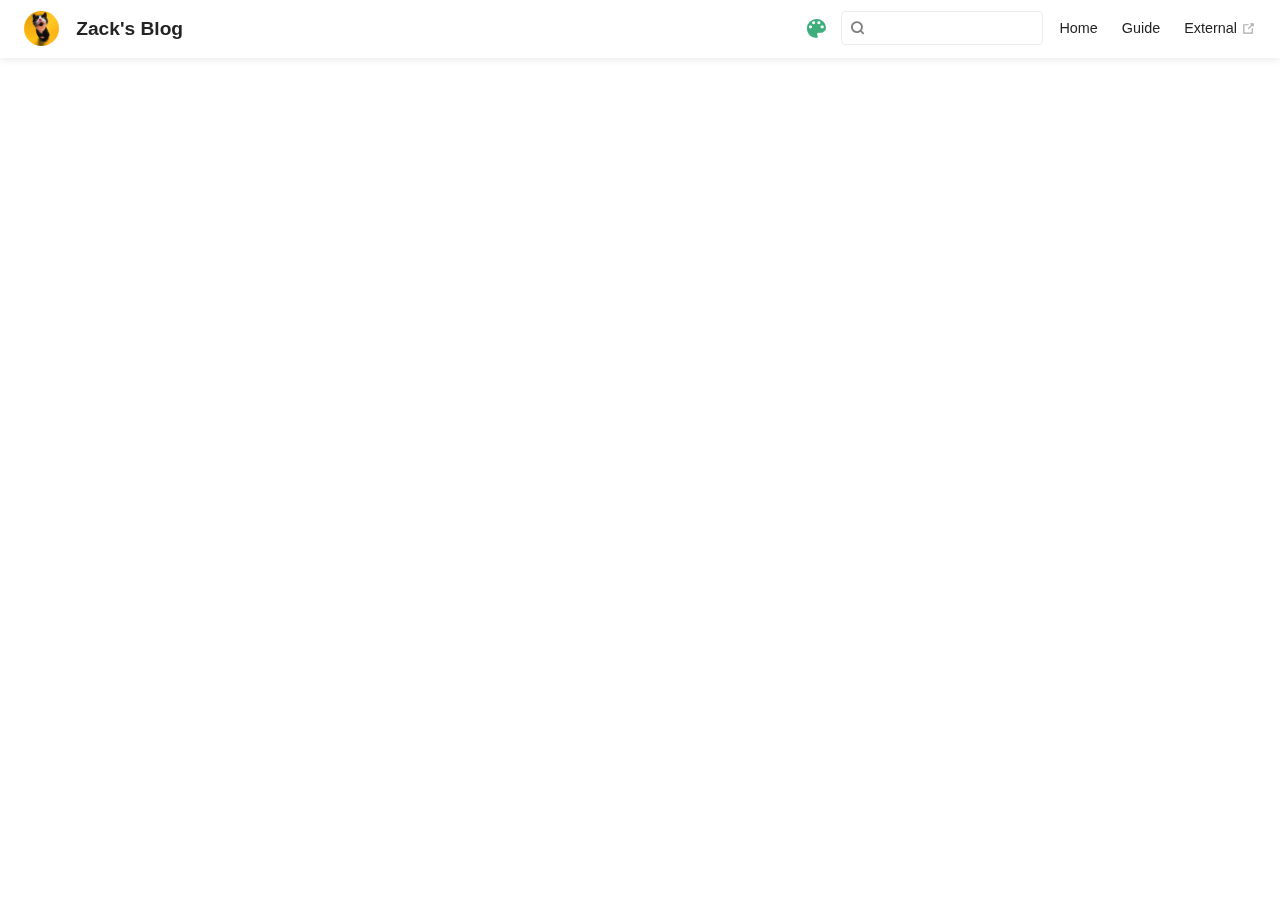
==== categories/index.html @ f7c60e3e "deploy" ====
<!DOCTYPE html>
<html lang="en-US">
  <head>
    <meta charset="utf-8">
    <meta name="viewport" content="width=device-width,initial-scale=1">
    <title>Categories | Zack&#39;s Blog</title>
    <meta name="generator" content="VuePress 1.9.7">
    
    <meta name="description" content="">
    
    <link rel="preload" href="/assets/css/0.styles.3cb233de.css" as="style"><link rel="preload" href="/assets/js/app.df11fb97.js" as="script"><link rel="preload" href="/assets/js/3.55a67fdf.js" as="script"><link rel="preload" href="/assets/js/1.ce9546ad.js" as="script"><link rel="prefetch" href="/assets/js/10.18c1334f.js"><link rel="prefetch" href="/assets/js/4.8772dd01.js"><link rel="prefetch" href="/assets/js/5.ad392cbe.js"><link rel="prefetch" href="/assets/js/6.971f0766.js"><link rel="prefetch" href="/assets/js/7.c64e6c84.js"><link rel="prefetch" href="/assets/js/8.264f63e2.js"><link rel="prefetch" href="/assets/js/9.9cc40ab5.js">
    <link rel="stylesheet" href="/assets/css/0.styles.3cb233de.css">
  </head>
  <body>
    <div id="app" data-server-rendered="true"><div class="theme-container no-sidebar" data-v-7dd95ae2><div data-v-7dd95ae2><div class="password-shadow password-wrapper-out" style="display:none;" data-v-59e6cb88 data-v-7dd95ae2 data-v-7dd95ae2><h3 class="title" data-v-59e6cb88>Zack's Blog</h3> <p class="description" data-v-59e6cb88></p> <label id="box" class="inputBox" data-v-59e6cb88><input type="password" value="" data-v-59e6cb88> <span data-v-59e6cb88>Konck! Knock!</span> <button data-v-59e6cb88>OK</button></label> <div class="footer" data-v-59e6cb88><span data-v-59e6cb88><i class="iconfont reco-theme" data-v-59e6cb88></i> <a target="blank" href="https://vuepress-theme-reco.recoluan.com" data-v-59e6cb88>vuePress-theme-reco</a></span> <span data-v-59e6cb88><i class="iconfont reco-copyright" data-v-59e6cb88></i> <a data-v-59e6cb88><!---->
          
        <!---->
        2022
      </a></span></div></div> <div class="hide" data-v-7dd95ae2><header class="navbar" data-v-7dd95ae2><div class="sidebar-button"><svg xmlns="http://www.w3.org/2000/svg" aria-hidden="true" role="img" viewBox="0 0 448 512" class="icon"><path fill="currentColor" d="M436 124H12c-6.627 0-12-5.373-12-12V80c0-6.627 5.373-12 12-12h424c6.627 0 12 5.373 12 12v32c0 6.627-5.373 12-12 12zm0 160H12c-6.627 0-12-5.373-12-12v-32c0-6.627 5.373-12 12-12h424c6.627 0 12 5.373 12 12v32c0 6.627-5.373 12-12 12zm0 160H12c-6.627 0-12-5.373-12-12v-32c0-6.627 5.373-12 12-12h424c6.627 0 12 5.373 12 12v32c0 6.627-5.373 12-12 12z"></path></svg></div> <a href="/" class="home-link router-link-active"><img src="/assets/img/head.jpeg" alt="Zack's Blog" class="logo"> <span class="site-name">Zack's Blog</span></a> <div class="links"><div class="color-picker"><a class="color-button"><i class="iconfont reco-color"></i></a> <div class="color-picker-menu" style="display:none;"><div class="mode-options"><h4 class="title">Choose mode</h4> <ul class="color-mode-options"><li class="dark">dark</li><li class="auto active">auto</li><li class="light">light</li></ul></div></div></div> <div class="search-box"><i class="iconfont reco-search"></i> <input aria-label="Search" autocomplete="off" spellcheck="false" value=""> <!----></div> <nav class="nav-links can-hide"><div class="nav-item"><a href="/" class="nav-link"><i class="undefined"></i>
  Home
</a></div><div class="nav-item"><a href="/guide/" class="nav-link"><i class="undefined"></i>
  Guide
</a></div><div class="nav-item"><a href="https://google.com" target="_blank" rel="noopener noreferrer" class="nav-link external"><i class="undefined"></i>
  External
  <span><svg xmlns="http://www.w3.org/2000/svg" aria-hidden="true" focusable="false" x="0px" y="0px" viewBox="0 0 100 100" width="15" height="15" class="icon outbound"><path fill="currentColor" d="M18.8,85.1h56l0,0c2.2,0,4-1.8,4-4v-32h-8v28h-48v-48h28v-8h-32l0,0c-2.2,0-4,1.8-4,4v56C14.8,83.3,16.6,85.1,18.8,85.1z"></path> <polygon fill="currentColor" points="45.7,48.7 51.3,54.3 77.2,28.5 77.2,37.2 85.2,37.2 85.2,14.9 62.8,14.9 62.8,22.9 71.5,22.9"></polygon></svg> <span class="sr-only">(opens new window)</span></span></a></div> <!----></nav></div></header> <div class="sidebar-mask" data-v-7dd95ae2></div> <aside class="sidebar" data-v-7dd95ae2><div class="personal-info-wrapper" data-v-1fad0c41 data-v-7dd95ae2><!----> <!----> <div class="num" data-v-1fad0c41><div data-v-1fad0c41><h3 data-v-1fad0c41>1</h3> <h6 data-v-1fad0c41>Articles</h6></div> <div data-v-1fad0c41><h3 data-v-1fad0c41>0</h3> <h6 data-v-1fad0c41>Tags</h6></div></div> <ul class="social-links" data-v-1fad0c41></ul> <hr data-v-1fad0c41></div> <nav class="nav-links"><div class="nav-item"><a href="/" class="nav-link"><i class="undefined"></i>
  Home
</a></div><div class="nav-item"><a href="/guide/" class="nav-link"><i class="undefined"></i>
  Guide
</a></div><div class="nav-item"><a href="https://google.com" target="_blank" rel="noopener noreferrer" class="nav-link external"><i class="undefined"></i>
  External
  <span><svg xmlns="http://www.w3.org/2000/svg" aria-hidden="true" focusable="false" x="0px" y="0px" viewBox="0 0 100 100" width="15" height="15" class="icon outbound"><path fill="currentColor" d="M18.8,85.1h56l0,0c2.2,0,4-1.8,4-4v-32h-8v28h-48v-48h28v-8h-32l0,0c-2.2,0-4,1.8-4,4v56C14.8,83.3,16.6,85.1,18.8,85.1z"></path> <polygon fill="currentColor" points="45.7,48.7 51.3,54.3 77.2,28.5 77.2,37.2 85.2,37.2 85.2,14.9 62.8,14.9 62.8,22.9 71.5,22.9"></polygon></svg> <span class="sr-only">(opens new window)</span></span></a></div> <!----></nav> <!----> </aside> <div class="password-shadow password-wrapper-in" style="display:none;" data-v-59e6cb88 data-v-7dd95ae2><h3 class="title" data-v-59e6cb88>Categories</h3> <!----> <label id="box" class="inputBox" data-v-59e6cb88><input type="password" value="" data-v-59e6cb88> <span data-v-59e6cb88>Konck! Knock!</span> <button data-v-59e6cb88>OK</button></label> <div class="footer" data-v-59e6cb88><span data-v-59e6cb88><i class="iconfont reco-theme" data-v-59e6cb88></i> <a target="blank" href="https://vuepress-theme-reco.recoluan.com" data-v-59e6cb88>vuePress-theme-reco</a></span> <span data-v-59e6cb88><i class="iconfont reco-copyright" data-v-59e6cb88></i> <a data-v-59e6cb88><!---->
          
        <!---->
        2022
      </a></span></div></div> <div data-v-7dd95ae2><div data-v-7dd95ae2><main class="page" style="padding-right:0;"><section style="display:;"><div class="page-title"><h1 class="title"></h1> <div data-v-8a445198><!----> <!----> <!----> <!----></div></div> <!----></section> <footer class="page-edit"><!----> <!----></footer> <!----> <div class="comments-wrapper"><!----></div></main></div> <!----></div> <ul class="sub-sidebar sub-sidebar-wrapper" style="width:0;" data-v-b57cc07c data-v-7dd95ae2></ul></div></div></div><div class="global-ui"><div class="back-to-ceiling" style="right:1rem;bottom:6rem;width:2.5rem;height:2.5rem;border-radius:.25rem;line-height:2.5rem;display:none;" data-v-c6073ba8 data-v-c6073ba8><svg t="1574745035067" viewBox="0 0 1024 1024" version="1.1" xmlns="http://www.w3.org/2000/svg" p-id="5404" class="icon" data-v-c6073ba8><path d="M526.60727968 10.90185116a27.675 27.675 0 0 0-29.21455937 0c-131.36607665 82.28402758-218.69155461 228.01873535-218.69155402 394.07834331a462.20625001 462.20625001 0 0 0 5.36959153 69.94390903c1.00431239 6.55289093-0.34802892 13.13561351-3.76865779 18.80351572-32.63518765 54.11355614-51.75690182 118.55860487-51.7569018 187.94566865a371.06718723 371.06718723 0 0 0 11.50484808 91.98906777c6.53300375 25.50556257 41.68394495 28.14064038 52.69160883 4.22606766 17.37162448-37.73630017 42.14135425-72.50938081 72.80769204-103.21549295 2.18761121 3.04276886 4.15646224 6.24463696 6.40373557 9.22774369a1871.4375 1871.4375 0 0 0 140.04691725 5.34970492 1866.36093723 1866.36093723 0 0 0 140.04691723-5.34970492c2.24727335-2.98310674 4.21612437-6.18497483 6.3937923-9.2178004 30.66633723 30.70611158 55.4360664 65.4791928 72.80769147 103.21549355 11.00766384 23.91457269 46.15860503 21.27949489 52.69160879-4.22606768a371.15156223 371.15156223 0 0 0 11.514792-91.99901164c0-69.36717486-19.13165746-133.82216804-51.75690182-187.92578088-3.42062944-5.66790279-4.76302748-12.26056868-3.76865837-18.80351632a462.20625001 462.20625001 0 0 0 5.36959269-69.943909c-0.00994388-166.08943902-87.32547796-311.81420293-218.6915546-394.09823051zM605.93803103 357.87693858a93.93749974 93.93749974 0 1 1-187.89594924 6.1e-7 93.93749974 93.93749974 0 0 1 187.89594924-6.1e-7z" p-id="5405" data-v-c6073ba8></path><path d="M429.50777625 765.63860547C429.50777625 803.39355007 466.44236686 1000.39046097 512.00932183 1000.39046097c45.56695499 0 82.4922232-197.00623328 82.5015456-234.7518555 0-37.75494459-36.9345906-68.35043303-82.4922232-68.34111062-45.57627738-0.00932239-82.52019037 30.59548842-82.51086798 68.34111062z" p-id="5406" data-v-c6073ba8></path></svg></div></div></div>
    <script src="/assets/js/app.df11fb97.js" defer></script><script src="/assets/js/3.55a67fdf.js" defer></script><script src="/assets/js/1.ce9546ad.js" defer></script>
  </body>
</html>
---- assets/css/0.styles.3cb233de.css ----
.medium-zoom-overlay{z-index:100}.medium-zoom-overlay~img{z-index:101}html{scroll-behavior:smooth}.back-to-ceiling[data-v-c6073ba8]{background-color:#fff;background-color:var(--background-color);box-shadow:0 1px 6px 0 rgba(0,0,0,.2);box-shadow:var(--box-shadow);position:fixed;display:inline-block;text-align:center;cursor:pointer}.back-to-ceiling[data-v-c6073ba8]::hover{background:#d5dbe7}.back-to-ceiling .icon[data-v-c6073ba8]{position:absolute;top:0;bottom:0;left:0;right:0;margin:auto;width:26px;height:26px;fill:#3eaf7c}.fade-enter-active[data-v-c6073ba8],.fade-leave-active[data-v-c6073ba8]{transition:all .5s}.fade-enter[data-v-c6073ba8],.fade-leave-to[data-v-c6073ba8]{opacity:0;transform:translateY(120px)}.pagation[data-v-094d08e4]{font-weight:700;text-align:center;color:#888;color:var(--text-color);margin:20px auto 0;background:#f2f2f2;background:var(--background-color)}.pagation .pagation-list[data-v-094d08e4]{font-size:0;line-height:50px;-webkit-touch-callout:none;-webkit-user-select:none;-moz-user-select:none;user-select:none}.pagation .pagation-list span[data-v-094d08e4]{font-size:14px}.pagation .pagation-list span.jump[data-v-094d08e4],.pagation .pagation-list span.jumpinp input[data-v-094d08e4]{box-shadow:var(--box-shadow);border:1px solid var(--border-color)!important;border:1px solid #ccc}.pagation .pagation-list span.jump[data-v-094d08e4]{padding:5px 8px;border-radius:4px;cursor:pointer;margin-left:5px}.pagation .pagation-list span.jumpinp input[data-v-094d08e4]{width:55px;height:26px;background-color:var(--background-color);font-size:13px;border-radius:4px;text-align:center;outline:none}.pagation .pagation-list span.bgprimary[data-v-094d08e4]{cursor:default;color:#fff;background:#3eaf7c;border-color:#3eaf7c}.pagation .pagation-list span.ellipsis[data-v-094d08e4]{padding:0 8px}.pagation .pagation-list span.jumppoint[data-v-094d08e4]{margin:0 10px 0 30px}.valine-wrapper #valine.v .vbtn{color:#2c3e50;color:var(--text-color);border:1px solid #eaecef;border-color:var(--border-color)}.valine-wrapper #valine.v .vbtn:hover{color:#3eaf7c;border-color:#3eaf7c}.valine-wrapper #valine.v .vwrap{background:rgba(27,31,35,.05);background:var(--code-color);border:1px solid #eaecef;border-color:var(--border-color)}.valine-wrapper #valine.v .vwrap .vheader .vinput{border-bottom:1px dashed var(--border-color)}.valine-wrapper #valine.v .vwrap .vheader .vinput:focus{border-bottom-color:#3eaf7c}.valine-wrapper #valine.v .vwrap .vheader .vinput:-internal-autofill-selected{background-color:var(--code-color)!important}.valine-wrapper #valine.v .vinfo{padding-left:.6rem}.valine-wrapper #valine.v .vcard .vquote{margin-left:0;border-left:none}.valine-wrapper #valine.v .vcard .vimg{width:2.8rem;height:2.8rem;border-radius:.25rem;border:none}.valine-wrapper #valine.v .vcard .vhead .vnick{color:#3eaf7c}.valine-wrapper #valine.v .vcard .vhead .vnick:before{background:#3eaf7c}.valine-wrapper #valine.v .vh{border-bottom:none}.valine-wrapper #valine.v .vh .vhead .vsys{color:#3eaf7c;color:var(--text-color);background:rgba(27,31,35,.05);background:var(--code-color)}.valine-wrapper #valine.v .vh .vmeta{margin-bottom:1rem}.valine-wrapper #valine.v .vh .vmeta .vat{margin-right:.3rem;background:rgba(27,31,35,.05);background:var(--code-color);border-radius:.25rem;padding:0 .4rem;color:var(--text-color);border:1px solid #eaecef;border-color:var(--border-color)}.valine-wrapper #valine.v .vh .vmeta .vat:hover{color:#3eaf7c;border-color:#3eaf7c}.valine-wrapper #valine.v .vh .vcontent{background:rgba(27,31,35,.05);background:var(--code-color);border-radius:.25rem;margin:0 .3rem;padding:.1rem .6rem .05rem}.valine-wrapper #valine.v .vh .vcontent p .at{color:#3eaf7c}.valine-wrapper #valine.v .vh .vcontent.expand:before{z-index:1;background:linear-gradient(180deg,hsla(0,0%,100%,0),#fff);background:linear-gradient(180deg,hsla(0,0%,100%,0),var(--background-color))}.valine-wrapper #valine.v .vh .vcontent.expand:after{color:#3eaf7c;color:var(--text-color);background:#fff;background:var(--background-color)}.valine-wrapper #valine.v .info{padding-right:.6rem}.valine-wrapper #valine.v .vbtn,.valine-wrapper #valine.v code,.valine-wrapper #valine.v pre{background:var(--background-color);color:var(--text-color)}.valine-wrapper #valine.v a{color:#3eaf7c}.valine-wrapper #valine.v a:before{background:#3eaf7c}

/*!
 * vssue - A vue-powered issue-based comment plugin
 *
 * @version v1.4.8
 * @link https://vssue.js.org
 * @license MIT
 * @copyright 2018-2021 meteorlxy
 */.vssue{color:#2c3e50}@media screen and (max-width:576px){.vssue .vssue-new-comment .vssue-new-comment-body{margin-left:60px}}@media screen and (min-width:577px){.vssue .vssue-new-comment .vssue-new-comment-body{margin-left:70px}}@media screen and (max-width:576px){.vssue .vssue-new-comment .vssue-new-comment-footer{text-align:center}.vssue .vssue-new-comment .vssue-new-comment-footer .vssue-new-comment-operations{margin-top:10px}}@media screen and (min-width:577px){.vssue .vssue-new-comment .vssue-new-comment-footer{margin-left:70px;text-align:right}.vssue .vssue-new-comment .vssue-new-comment-footer .vssue-current-user{float:left}}@media screen and (max-width:576px){.vssue .vssue-comments .vssue-comment .vssue-comment-body{margin-left:60px}}@media screen and (min-width:577px){.vssue .vssue-comments .vssue-comment .vssue-comment-body{margin-left:70px}}@media screen and (max-width:576px){.vssue .vssue-pagination{flex-direction:column;justify-content:center;text-align:center}}@media screen and (max-width:576px){.vssue .vssue-pagination .vssue-pagination-page{margin-top:10px}}@media screen and (min-width:577px){.vssue .vssue-pagination .vssue-pagination-page{text-align:right}}.markdown-body .tab-size[data-tab-size="1"]{-o-tab-size:1}.markdown-body .tab-size[data-tab-size="2"]{-o-tab-size:2}.markdown-body .tab-size[data-tab-size="3"]{-o-tab-size:3}.markdown-body .tab-size[data-tab-size="4"]{-o-tab-size:4}.markdown-body .tab-size[data-tab-size="5"]{-o-tab-size:5}.markdown-body .tab-size[data-tab-size="6"]{-o-tab-size:6}.markdown-body .tab-size[data-tab-size="7"]{-o-tab-size:7}.markdown-body .tab-size[data-tab-size="8"]{-o-tab-size:8}.markdown-body .tab-size[data-tab-size="9"]{-o-tab-size:9}.markdown-body .tab-size[data-tab-size="10"]{-o-tab-size:10}.markdown-body .tab-size[data-tab-size="11"]{-o-tab-size:11}.markdown-body .tab-size[data-tab-size="12"]{-o-tab-size:12}@font-face{font-family:octicons-link;src:url([data-uri]) format("woff")}.markdown-body .octicon{display:inline-block;fill:currentColor;vertical-align:text-bottom}.markdown-body .anchor{float:left;line-height:1;margin-left:-20px;padding-right:4px}.markdown-body .anchor:focus{outline:none}.markdown-body h1 .octicon-link,.markdown-body h2 .octicon-link,.markdown-body h3 .octicon-link,.markdown-body h4 .octicon-link,.markdown-body h5 .octicon-link,.markdown-body h6 .octicon-link{color:#1b1f23;vertical-align:middle;visibility:hidden}.markdown-body h1:hover .anchor,.markdown-body h2:hover .anchor,.markdown-body h3:hover .anchor,.markdown-body h4:hover .anchor,.markdown-body h5:hover .anchor,.markdown-body h6:hover .anchor{text-decoration:none}.markdown-body h1:hover .anchor .octicon-link,.markdown-body h2:hover .anchor .octicon-link,.markdown-body h3:hover .anchor .octicon-link,.markdown-body h4:hover .anchor .octicon-link,.markdown-body h5:hover .anchor .octicon-link,.markdown-body h6:hover .anchor .octicon-link{visibility:visible}.markdown-body{-ms-text-size-adjust:100%;-webkit-text-size-adjust:100%;color:#24292e;font-family:-apple-system,BlinkMacSystemFont,Segoe UI,Helvetica,Arial,sans-serif,Apple Color Emoji,Segoe UI Emoji,Segoe UI Symbol;font-size:16px;line-height:1.5;word-wrap:break-word}.markdown-body .pl-c{color:#6a737d}.markdown-body .pl-c1,.markdown-body .pl-s .pl-v{color:#005cc5}.markdown-body .pl-e,.markdown-body .pl-en{color:#6f42c1}.markdown-body .pl-s .pl-s1,.markdown-body .pl-smi{color:#24292e}.markdown-body .pl-ent{color:#22863a}.markdown-body .pl-k{color:#d73a49}.markdown-body .pl-pds,.markdown-body .pl-s,.markdown-body .pl-s .pl-pse .pl-s1,.markdown-body .pl-sr,.markdown-body .pl-sr .pl-cce,.markdown-body .pl-sr .pl-sra,.markdown-body .pl-sr .pl-sre{color:#032f62}.markdown-body .pl-smw,.markdown-body .pl-v{color:#e36209}.markdown-body .pl-bu{color:#b31d28}.markdown-body .pl-ii{background-color:#b31d28;color:#fafbfc}.markdown-body .pl-c2{background-color:#d73a49;color:#fafbfc}.markdown-body .pl-c2:before{content:"^M"}.markdown-body .pl-sr .pl-cce{color:#22863a;font-weight:700}.markdown-body .pl-ml{color:#735c0f}.markdown-body .pl-mh,.markdown-body .pl-mh .pl-en,.markdown-body .pl-ms{color:#005cc5;font-weight:700}.markdown-body .pl-mi{color:#24292e;font-style:italic}.markdown-body .pl-mb{color:#24292e;font-weight:700}.markdown-body .pl-md{background-color:#ffeef0;color:#b31d28}.markdown-body .pl-mi1{background-color:#f0fff4;color:#22863a}.markdown-body .pl-mc{background-color:#ffebda;color:#e36209}.markdown-body .pl-mi2{background-color:#005cc5;color:#f6f8fa}.markdown-body .pl-mdr{color:#6f42c1;font-weight:700}.markdown-body .pl-ba{color:#586069}.markdown-body .pl-sg{color:#959da5}.markdown-body .pl-corl{color:#032f62;text-decoration:underline}.markdown-body details{display:block}.markdown-body summary{display:list-item}.markdown-body a{background-color:transparent}.markdown-body a:active,.markdown-body a:hover{outline-width:0}.markdown-body strong{font-weight:inherit;font-weight:bolder}.markdown-body h1{margin:.67em 0}.markdown-body img{border-style:none}.markdown-body code,.markdown-body kbd,.markdown-body pre{font-family:monospace,monospace;font-size:1em}.markdown-body hr{box-sizing:content-box;overflow:visible}.markdown-body input{font:inherit;margin:0;overflow:visible}.markdown-body [type=checkbox]{box-sizing:border-box;padding:0}.markdown-body *{box-sizing:border-box}.markdown-body input{font-family:inherit;font-size:inherit;line-height:inherit}.markdown-body a{color:#0366d6;text-decoration:none}.markdown-body a:hover{text-decoration:underline}.markdown-body strong{font-weight:600}.markdown-body hr{background:transparent;border-bottom:1px solid #dfe2e5;height:0;margin:15px 0;overflow:hidden}.markdown-body hr:after,.markdown-body hr:before{content:"";display:table}.markdown-body hr:after{clear:both}.markdown-body table{border-collapse:collapse;border-spacing:0}.markdown-body td,.markdown-body th{padding:0}.markdown-body details summary{cursor:pointer}.markdown-body h1,.markdown-body h2,.markdown-body h3,.markdown-body h4,.markdown-body h5,.markdown-body h6{margin-bottom:0;margin-top:0}.markdown-body h1{font-size:32px}.markdown-body h1,.markdown-body h2{font-weight:600}.markdown-body h2{font-size:24px}.markdown-body h3{font-size:20px}.markdown-body h3,.markdown-body h4{font-weight:600}.markdown-body h4{font-size:16px}.markdown-body h5{font-size:14px}.markdown-body h5,.markdown-body h6{font-weight:600}.markdown-body h6{font-size:12px}.markdown-body p{margin-bottom:10px;margin-top:0}.markdown-body blockquote{margin:0}.markdown-body ol,.markdown-body ul{margin-bottom:0;margin-top:0;padding-left:0}.markdown-body ol ol,.markdown-body ul ol{list-style-type:lower-roman}.markdown-body ol ol ol,.markdown-body ol ul ol,.markdown-body ul ol ol,.markdown-body ul ul ol{list-style-type:lower-alpha}.markdown-body dd{margin-left:0}.markdown-body code,.markdown-body pre{font-family:SFMono-Regular,Consolas,Liberation Mono,Menlo,Courier,monospace;font-size:12px}.markdown-body pre{margin-bottom:0;margin-top:0}.markdown-body input::-webkit-inner-spin-button,.markdown-body input::-webkit-outer-spin-button{-webkit-appearance:none;appearance:none;margin:0}.markdown-body .border{border:1px solid #e1e4e8!important}.markdown-body .border-0{border:0!important}.markdown-body .border-bottom{border-bottom:1px solid #e1e4e8!important}.markdown-body .rounded-1{border-radius:3px!important}.markdown-body .bg-white{background-color:#fff!important}.markdown-body .bg-gray-light{background-color:#fafbfc!important}.markdown-body .text-gray-light{color:#6a737d!important}.markdown-body .mb-0{margin-bottom:0!important}.markdown-body .my-2{margin-bottom:8px!important;margin-top:8px!important}.markdown-body .py-0{padding-bottom:0!important;padding-top:0!important}.markdown-body .py-2{padding-bottom:8px!important;padding-top:8px!important}.markdown-body .pl-3,.markdown-body .px-3{padding-left:16px!important}.markdown-body .px-3{padding-right:16px!important}.markdown-body .f6{font-size:12px!important}.markdown-body .lh-condensed{line-height:1.25!important}.markdown-body .text-bold{font-weight:600!important}.markdown-body:after,.markdown-body:before{content:"";display:table}.markdown-body:after{clear:both}.markdown-body>:first-child{margin-top:0!important}.markdown-body>:last-child{margin-bottom:0!important}.markdown-body a:not([href]){color:inherit;text-decoration:none}.markdown-body blockquote,.markdown-body dl,.markdown-body ol,.markdown-body p,.markdown-body pre,.markdown-body table,.markdown-body ul{margin-bottom:16px;margin-top:0}.markdown-body hr{background-color:#e1e4e8;border:0;height:.25em;margin:24px 0;padding:0}.markdown-body blockquote{border-left:.25em solid #dfe2e5;color:#6a737d;padding:0 1em}.markdown-body blockquote>:first-child{margin-top:0}.markdown-body blockquote>:last-child{margin-bottom:0}.markdown-body kbd{border:1px solid #c6cbd1;border-bottom-color:#959da5;box-shadow:inset 0 -1px 0 #959da5;font-size:11px}.markdown-body h1,.markdown-body h2,.markdown-body h3,.markdown-body h4,.markdown-body h5,.markdown-body h6{font-weight:600;line-height:1.25;margin-bottom:16px;margin-top:24px}.markdown-body h1{font-size:2em}.markdown-body h1,.markdown-body h2{border-bottom:1px solid #eaecef;padding-bottom:.3em}.markdown-body h2{font-size:1.5em}.markdown-body h3{font-size:1.25em}.markdown-body h4{font-size:1em}.markdown-body h5{font-size:.875em}.markdown-body h6{color:#6a737d;font-size:.85em}.markdown-body ol,.markdown-body ul{padding-left:2em}.markdown-body ol ol,.markdown-body ol ul,.markdown-body ul ol,.markdown-body ul ul{margin-bottom:0;margin-top:0}.markdown-body li{word-wrap:break-all}.markdown-body li>p{margin-top:16px}.markdown-body li+li{margin-top:.25em}.markdown-body dl{padding:0}.markdown-body dl dt{font-size:1em;font-style:italic;font-weight:600;margin-top:16px;padding:0}.markdown-body dl dd{margin-bottom:16px;padding:0 16px}.markdown-body table{display:block;overflow:auto;width:100%}.markdown-body table th{font-weight:600}.markdown-body table td,.markdown-body table th{border:1px solid #dfe2e5;padding:6px 13px}.markdown-body table tr{background-color:#fff;border-top:1px solid #c6cbd1}.markdown-body table tr:nth-child(2n){background-color:#f6f8fa}.markdown-body img{background-color:#fff;box-sizing:content-box;max-width:100%}.markdown-body img[align=right]{padding-left:20px}.markdown-body img[align=left]{padding-right:20px}.markdown-body code{background-color:rgba(27,31,35,.05);border-radius:3px;font-size:85%;margin:0;padding:.2em .4em}.markdown-body pre{word-wrap:normal}.markdown-body pre>code{background:transparent;border:0;font-size:100%;margin:0;padding:0;white-space:pre;word-break:normal}.markdown-body .highlight{margin-bottom:16px}.markdown-body .highlight pre{margin-bottom:0;word-break:normal}.markdown-body .highlight pre,.markdown-body pre{background-color:#f6f8fa;border-radius:3px;font-size:85%;line-height:1.45;overflow:auto;padding:16px}.markdown-body pre code{background-color:transparent;border:0;display:inline;line-height:inherit;margin:0;max-width:auto;overflow:visible;padding:0;word-wrap:normal}.markdown-body .commit-tease-sha{color:#444d56;display:inline-block;font-family:SFMono-Regular,Consolas,Liberation Mono,Menlo,Courier,monospace;font-size:90%}.markdown-body .blob-wrapper{border-bottom-left-radius:3px;border-bottom-right-radius:3px;overflow-x:auto;overflow-y:hidden}.markdown-body .blob-wrapper-embedded{max-height:240px;overflow-y:auto}.markdown-body .blob-num{-moz-user-select:none;-ms-user-select:none;-webkit-user-select:none;color:rgba(27,31,35,.3);cursor:pointer;font-family:SFMono-Regular,Consolas,Liberation Mono,Menlo,Courier,monospace;font-size:12px;line-height:20px;min-width:50px;padding-left:10px;padding-right:10px;text-align:right;user-select:none;vertical-align:top;white-space:nowrap;width:1%}.markdown-body .blob-num:hover{color:rgba(27,31,35,.6)}.markdown-body .blob-num:before{content:attr(data-line-number)}.markdown-body .blob-code{line-height:20px;padding-left:10px;padding-right:10px;position:relative;vertical-align:top}.markdown-body .blob-code-inner{color:#24292e;font-family:SFMono-Regular,Consolas,Liberation Mono,Menlo,Courier,monospace;font-size:12px;overflow:visible;white-space:pre;word-wrap:normal}.markdown-body .pl-token.active,.markdown-body .pl-token:hover{background:#ffea7f;cursor:pointer}.markdown-body kbd{background-color:#fafbfc;border:1px solid #d1d5da;border-bottom-color:#c6cbd1;border-radius:3px;box-shadow:inset 0 -1px 0 #c6cbd1;color:#444d56;display:inline-block;font:11px SFMono-Regular,Consolas,Liberation Mono,Menlo,Courier,monospace;line-height:10px;padding:3px 5px;vertical-align:middle}.markdown-body :checked+.radio-label{border-color:#0366d6;position:relative;z-index:1}.markdown-body .tab-size[data-tab-size="1"]{-moz-tab-size:1;tab-size:1}.markdown-body .tab-size[data-tab-size="2"]{-moz-tab-size:2;tab-size:2}.markdown-body .tab-size[data-tab-size="3"]{-moz-tab-size:3;tab-size:3}.markdown-body .tab-size[data-tab-size="4"]{-moz-tab-size:4;tab-size:4}.markdown-body .tab-size[data-tab-size="5"]{-moz-tab-size:5;tab-size:5}.markdown-body .tab-size[data-tab-size="6"]{-moz-tab-size:6;tab-size:6}.markdown-body .tab-size[data-tab-size="7"]{-moz-tab-size:7;tab-size:7}.markdown-body .tab-size[data-tab-size="8"]{-moz-tab-size:8;tab-size:8}.markdown-body .tab-size[data-tab-size="9"]{-moz-tab-size:9;tab-size:9}.markdown-body .tab-size[data-tab-size="10"]{-moz-tab-size:10;tab-size:10}.markdown-body .tab-size[data-tab-size="11"]{-moz-tab-size:11;tab-size:11}.markdown-body .tab-size[data-tab-size="12"]{-moz-tab-size:12;tab-size:12}.markdown-body .task-list-item{list-style-type:none}.markdown-body .task-list-item+.task-list-item{margin-top:3px}.markdown-body .task-list-item input{margin:0 .2em .25em -1.6em;vertical-align:middle}.markdown-body hr{border-bottom-color:#eee}.markdown-body .pl-0{padding-left:0!important}.markdown-body .pl-1{padding-left:4px!important}.markdown-body .pl-2{padding-left:8px!important}.markdown-body .pl-3{padding-left:16px!important}.markdown-body .pl-4{padding-left:24px!important}.markdown-body .pl-5{padding-left:32px!important}.markdown-body .pl-6{padding-left:40px!important}.markdown-body .pl-7{padding-left:48px!important}.markdown-body .pl-8{padding-left:64px!important}.markdown-body .pl-9{padding-left:80px!important}.markdown-body .pl-10{padding-left:96px!important}.markdown-body .pl-11{padding-left:112px!important}.markdown-body .pl-12{padding-left:128px!important}.clearfix:after,.vssue .vssue-new-comment .vssue-new-comment-footer:after{display:block;clear:both;content:""}.vssue{width:100%;color:#242424;font-size:16px;font-family:-apple-system,BlinkMacSystemFont,Segoe UI,Helvetica,Arial,sans-serif,Apple Color Emoji,Segoe UI Emoji,Segoe UI Symbol;padding:10px}.vssue .vssue-button{outline:none;cursor:pointer;padding:10px 20px;font-size:1.05;font-weight:700;color:#3eaf7c;background-color:transparent;border:2px solid #3eaf7c;border-radius:10px}.vssue .vssue-button:disabled{cursor:not-allowed;color:#eaecef;border-color:#eaecef}.vssue .vssue-button:disabled .vssue-icon{fill:#eaecef}.vssue .vssue-button:not(:disabled).vssue-button-default{color:#a3aab1;border-color:#a3aab1}.vssue .vssue-button:not(:disabled).vssue-button-primary{color:#3eaf7c;border-color:#3eaf7c}.vssue .vssue-icon{width:1em;height:1em;vertical-align:-.15em;fill:#3eaf7c;overflow:hidden}.vssue .vssue-icon-loading{animation:vssue-keyframe-rotation 1s linear infinite}@keyframes vssue-keyframe-rotation{0%{transform:rotate(0deg)}to{transform:rotate(1turn)}}.vssue .fade-appear-active,.vssue .fade-enter-active{transition:all .3s ease}.vssue .fade-leave-active{transition:all .3s cubic-bezier(1,.5,.8,1)}.vssue .fade-appear,.vssue .fade-enter,.vssue .fade-leave-to{opacity:0}.vssue .vssue-notice{position:relative;z-index:100;transform:translateY(-11px)}.vssue .vssue-notice .vssue-alert{position:absolute;z-index:101;cursor:pointer;top:0;padding:10px 20px;width:100%;color:#3eaf7c;border:2px solid #c3ead8;border-radius:5px;background-color:#f5fbf8}.vssue .vssue-notice .vssue-progress{position:absolute;top:0;left:0;height:2px;background-color:#3eaf7c}.vssue .vssue-status{text-align:center;padding-top:20px;padding-bottom:10px;color:#3eaf7c}.vssue .vssue-status .vssue-icon{font-size:1.4em}.vssue .vssue-status .vssue-status-info{margin-top:10px;margin-bottom:10px}.vssue .vssue-header{padding-bottom:10px;border-bottom:1px solid #eaecef;margin-bottom:10px;overflow:hidden}.vssue .vssue-header .vssue-header-powered-by{float:right}.vssue .vssue-new-comment{border-bottom:1px solid #eaecef;margin-top:10px;margin-bottom:10px}.vssue .vssue-new-comment .vssue-comment-avatar{float:left;width:50px;height:50px}.vssue .vssue-new-comment .vssue-comment-avatar img{width:50px;height:50px}.vssue .vssue-new-comment .vssue-comment-avatar .vssue-icon{cursor:pointer;padding:5px;font-size:50px;fill:#757f8a}.vssue .vssue-new-comment .vssue-new-comment-body{position:relative}@media screen and (max-width:719px){.vssue .vssue-new-comment .vssue-new-comment-body{margin-left:60px}}@media screen and (min-width:720px){.vssue .vssue-new-comment .vssue-new-comment-body{margin-left:70px}}.vssue .vssue-new-comment .vssue-new-comment-body .vssue-new-comment-loading{position:absolute;top:50%;left:50%;transform:translate(-50%,-50%)}.vssue .vssue-new-comment .vssue-new-comment-footer{margin-top:10px;margin-bottom:10px}.vssue .vssue-new-comment .vssue-new-comment-footer .vssue-current-user{color:#a3aab1}.vssue .vssue-new-comment .vssue-new-comment-footer .vssue-current-user .vssue-logout{cursor:pointer;text-decoration:underline;color:#a3aab1;font-weight:400}@media screen and (max-width:719px){.vssue .vssue-new-comment .vssue-new-comment-footer{text-align:center}.vssue .vssue-new-comment .vssue-new-comment-footer .vssue-new-comment-operations{margin-top:10px}}@media screen and (min-width:720px){.vssue .vssue-new-comment .vssue-new-comment-footer{margin-left:70px;text-align:right}.vssue .vssue-new-comment .vssue-new-comment-footer .vssue-current-user{float:left}}.vssue .vssue-new-comment .vssue-new-comment-input{resize:none;outline:none;width:100%;padding:15px;font-size:16px;font-family:-apple-system,BlinkMacSystemFont,Segoe UI,Helvetica,Arial,sans-serif,Apple Color Emoji,Segoe UI Emoji,Segoe UI Symbol;background-color:#f5fbf8;border:1px solid #eaecef;border-radius:5px}.vssue .vssue-new-comment .vssue-new-comment-input:disabled{cursor:not-allowed;background-color:#f0f2f4}.vssue .vssue-new-comment .vssue-new-comment-input:focus{background-color:#fff;border-color:#9adbbe;box-shadow:0 0 1px 1px #9adbbe}.vssue .vssue-new-comment .vssue-new-comment-input::-moz-placeholder{color:#a3aab1}.vssue .vssue-new-comment .vssue-new-comment-input::placeholder{color:#a3aab1}.vssue .vssue-comments .vssue-comment{margin:15px 0}.vssue .vssue-comments .vssue-comment.vssue-comment-edit-mode .vssue-comment-main{border-color:#9adbbe;box-shadow:0 0 1px 1px #9adbbe}.vssue .vssue-comments .vssue-comment.vssue-comment-disabled{pointer-events:none}.vssue .vssue-comments .vssue-comment.vssue-comment-disabled .vssue-comment-body{background-color:#f9f9fa}.vssue .vssue-comments .vssue-comment .vssue-comment-avatar{float:left;width:50px;height:50px}.vssue .vssue-comments .vssue-comment .vssue-comment-avatar img{width:50px;height:50px}@media screen and (max-width:719px){.vssue .vssue-comments .vssue-comment .vssue-comment-body{margin-left:60px}}@media screen and (min-width:720px){.vssue .vssue-comments .vssue-comment .vssue-comment-body{margin-left:70px}}.vssue .vssue-comments .vssue-comment .vssue-comment-header{padding:10px 15px;overflow:hidden;border-top-left-radius:5px;border-top-right-radius:5px;border:1px solid #eaecef;border-bottom:none}.vssue .vssue-comments .vssue-comment .vssue-comment-header .vssue-comment-created-at{float:right;cursor:default;color:#a3aab1}.vssue .vssue-comments .vssue-comment .vssue-comment-main{padding:15px;border:1px solid #eaecef}.vssue .vssue-comments .vssue-comment .vssue-comment-main .vssue-edit-comment-input{resize:none;outline:none;border:none;width:100%;background:transparent}.vssue .vssue-comments .vssue-comment .vssue-comment-footer{padding:10px 15px;overflow:hidden;border-bottom-left-radius:5px;border-bottom-right-radius:5px;border:1px solid #eaecef;border-top:none}.vssue .vssue-comments .vssue-comment .vssue-comment-footer .vssue-comment-hint{cursor:default;color:#a3aab1}.vssue .vssue-comments .vssue-comment .vssue-comment-footer .vssue-comment-reactions .vssue-comment-reaction{cursor:pointer;display:inline-block;margin-right:8px;color:#3eaf7c}.vssue .vssue-comments .vssue-comment .vssue-comment-footer .vssue-comment-operations{float:right;color:#3eaf7c}.vssue .vssue-comments .vssue-comment .vssue-comment-footer .vssue-comment-operations .vssue-comment-operation{cursor:pointer;margin-left:8px}.vssue .vssue-comments .vssue-comment .vssue-comment-footer .vssue-comment-operations .vssue-comment-operation.vssue-comment-operation-muted{color:#a3aab1}.vssue .vssue-comments .vssue-comment .vssue-comment-footer .vssue-comment-operations .vssue-comment-operation.vssue-comment-operation-muted .vssue-icon{fill:#a3aab1}.vssue .vssue-pagination{cursor:default;display:flex;padding:5px;color:#a3aab1}@media screen and (max-width:719px){.vssue .vssue-pagination{flex-direction:column;justify-content:center;text-align:center}}.vssue .vssue-pagination .vssue-pagination-loading,.vssue .vssue-pagination .vssue-pagination-page,.vssue .vssue-pagination .vssue-pagination-per-page{flex:1}@media screen and (max-width:719px){.vssue .vssue-pagination .vssue-pagination-page{margin-top:10px}}@media screen and (min-width:720px){.vssue .vssue-pagination .vssue-pagination-page{text-align:right}}.vssue .vssue-pagination .vssue-pagination-select{outline:none;-webkit-appearance:none;-moz-appearance:none;appearance:none;border:1px solid #9adbbe;padding-left:.2rem;padding-right:1rem;background-color:transparent;background-image:url("data:image/svg+xml;charset=utf8,%3Csvg class='icon' viewBox='0 0 1024 1024' xmlns='http://www.w3.org/2000/svg'%3E%3Cdefs%3E%3Cstyle/%3E%3C/defs%3E%3Cpath d='M676.395 432.896a21.333 21.333 0 0 0-30.166 0L511.061 568.021 377.728 434.645a21.333 21.333 0 0 0-30.165 30.166l148.394 148.48a21.419 21.419 0 0 0 30.208 0l150.23-150.187a21.333 21.333 0 0 0 0-30.208'/%3E%3C/svg%3E");background-repeat:no-repeat;background-position:100%}.vssue .vssue-pagination .vssue-pagination-select:disabled{cursor:not-allowed}.vssue .vssue-pagination .vssue-pagination-select:focus{background-color:#fff;box-shadow:0 0 .2px .2px #9adbbe}.vssue .vssue-pagination .vssue-pagination-link{display:inline-block;min-width:1em;text-align:center}.vssue .vssue-pagination .vssue-pagination-link.disabled{pointer-events:none}.vssue .vssue-pagination .vssue-pagination-link:not(.disabled){color:#3eaf7c;font-weight:500;cursor:pointer}.vssue,.vssue *{box-sizing:border-box}.vssue :not(.vssue-comment-content) a{cursor:pointer;font-weight:500;color:#3eaf7c;text-decoration:none}.vssue :not(.vssue-comment-content) hr{display:block;height:1px;border:0;border-top:1px solid #eaecef;margin:1.2rem 0;padding:0}.vssue-wrapper.vssue{color:#2c3e50;color:var(--text-color)}.vssue-wrapper.vssue .vssue-new-comment{border-bottom:1px solid #eaecef;border-bottom:1px solid var(--border-color)}.vssue-wrapper.vssue .vssue-new-comment .vssue-new-comment-input:disabled{background-color:#fff;background-color:var(--background-color);border:1px solid #eaecef;border:1px solid var(--border-color)}.vssue-wrapper.vssue .vssue-new-comment .vssue-new-comment-footer .vssue-current-user{color:#2c3e50;color:var(--text-color)}.vssue-wrapper.vssue .vssue-header{border-bottom:1px solid #eaecef;border-bottom:1px solid var(--border-color)}.vssue-wrapper.vssue .vssue-comments .vssue-pagination .vssue-pagination-per-page .vssue-pagination-select{color:var(--text-color)}.vssue-wrapper.vssue .vssue-comments .vssue-comment .vssue-comment-body .vssue-comment-footer,.vssue-wrapper.vssue .vssue-comments .vssue-comment .vssue-comment-body .vssue-comment-header,.vssue-wrapper.vssue .vssue-comments .vssue-comment .vssue-comment-body .vssue-comment-main{border:none}.vssue-wrapper.vssue .vssue-comments .vssue-comment .vssue-comment-body .vssue-comment-footer,.vssue-wrapper.vssue .vssue-comments .vssue-comment .vssue-comment-body .vssue-comment-main{background:var(--code-color)}.vssue-wrapper.vssue .vssue-comments .vssue-comment .vssue-comment-body .vssue-comment-footer{border-top:2px solid var(--background-color)}.vssue-wrapper.vssue .vssue-comments .vssue-comment .vssue-comment-avatar img{width:2.8rem;height:2.8rem;border-radius:.25rem}.vssue-wrapper.vssue .markdown-body{color:var(--text-color)}#nprogress{pointer-events:none}#nprogress .bar{background:#3eaf7c;position:fixed;z-index:1031;top:0;left:0;width:100%;height:2px}#nprogress .peg{display:block;position:absolute;right:0;width:100px;height:100%;box-shadow:0 0 10px #3eaf7c,0 0 5px #3eaf7c;opacity:1;transform:rotate(3deg) translateY(-4px)}#nprogress .spinner{display:block;position:fixed;z-index:1031;top:15px;right:15px}#nprogress .spinner-icon{width:18px;height:18px;box-sizing:border-box;border-color:#3eaf7c transparent transparent #3eaf7c;border-style:solid;border-width:2px;border-radius:50%;animation:nprogress-spinner .4s linear infinite}.nprogress-custom-parent{overflow:hidden;position:relative}.nprogress-custom-parent #nprogress .bar,.nprogress-custom-parent #nprogress .spinner{position:absolute}@keyframes nprogress-spinner{0%{transform:rotate(0deg)}to{transform:rotate(1turn)}}.icon.outbound{color:#aaa;display:inline-block;vertical-align:middle;position:relative;top:-1px}.sr-only{position:absolute;width:1px;height:1px;padding:0;margin:-1px;overflow:hidden;clip:rect(0,0,0,0);white-space:nowrap;border-width:0}.home{padding:3.6rem 2rem 0;max-width:960px;margin:0 auto}.home .hero{text-align:center}.home .hero h1{display:block;font-size:2.5rem;color:var(--text-color)}.home .hero .action,.home .hero .description,.home .hero h1{margin:1.8rem auto}.home .hero .description{font-size:1.6rem;line-height:1.3;color:var(--text-color)}.home .hero .action-button{display:inline-block;font-size:1.2rem;color:#fff;background-color:#3eaf7c;padding:.2rem 1.2rem;border-radius:.25rem;transition:background-color .1s ease;box-sizing:border-box}.home .hero .action-button:hover{background-color:#4abf8a}.home .features{border-top:1px solid var(--border-color);padding:1.2rem 0;margin-top:2.5rem;display:flex;flex-wrap:wrap;align-items:flex-start;align-content:stretch;justify-content:space-between}.home .feature{flex-grow:1;flex-basis:30%;max-width:30%;transition:all .5s;color:var(--text-color)}.home .feature h2{font-size:1.6rem;font-weight:500;border-bottom:none;padding-bottom:0}.home .feature:hover{transform:scale(1.05)}@media (max-width:719px){.home .features{flex-direction:column}.home .feature{max-width:100%;padding:0 2.5rem}}@media (max-width:419px){.home{padding-left:1.5rem;padding-right:1.5rem}.home .hero img{max-height:210px;margin:2rem auto 1.2rem}.home .hero h1{font-size:2rem}.home .hero .action,.home .hero .description,.home .hero h1{margin:1.2rem auto}.home .hero .description{font-size:1.2rem}.home .hero .action-button{font-size:1rem;padding:.6rem 1.2rem}.home .feature h2{font-size:1.25rem}}.badge[data-v-8f29db2c]{display:inline-block;font-size:14px;height:18px;line-height:18px;border-radius:.25rem;padding:0 6px;color:#fff}.badge.green[data-v-8f29db2c],.badge.tip[data-v-8f29db2c],.badge[data-v-8f29db2c]{background-color:#42b983}.badge.error[data-v-8f29db2c]{background-color:#da5961}.badge.warn[data-v-8f29db2c],.badge.warning[data-v-8f29db2c],.badge.yellow[data-v-8f29db2c]{background-color:#e7c000}.badge+.badge[data-v-8f29db2c]{margin-left:5px}.search-box{display:inline-block;position:relative;margin-right:1rem}.search-box .iconfont{position:absolute;top:0;bottom:0;z-index:0;left:.6rem;margin:auto}.search-box input{cursor:text;width:10rem;height:2rem;color:#5b5b5b;display:inline-block;border:1px solid var(--border-color);border-radius:.25rem;font-size:.9rem;line-height:2rem;padding:0 .5rem 0 2rem;outline:none;transition:all .2s ease;background:transparent;background-size:1rem}.search-box input:focus{cursor:auto;border-color:#3eaf7c}.search-box .suggestions{background:var(--background-color);width:20rem;position:absolute;top:1.5rem;border:1px solid #cfd4db;border-radius:6px;padding:.4rem;list-style-type:none}.search-box .suggestions.align-right{right:0}.search-box .suggestion{line-height:1.4;padding:.4rem .6rem;border-radius:4px;cursor:pointer}.search-box .suggestion a{white-space:normal;color:var(--text-color)}.search-box .suggestion a .page-title{font-weight:600}.search-box .suggestion a .header{font-size:.9em;margin-left:.25em}.search-box .suggestion.focused{background-color:var(--border-color)}.search-box .suggestion.focused a{color:#3eaf7c}@media (max-width:959px){.search-box input{cursor:pointer;width:0;border-color:transparent;position:relative}.search-box input:focus{cursor:text;left:0;width:10rem}}@media (-ms-high-contrast:none){.search-box input{height:2rem}}@media (max-width:959px) and (min-width:719px){.search-box{margin-right:0}.search-box .suggestions{left:0}}@media (max-width:719px){.search-box{margin-right:0}.search-box .suggestions{right:0}}@media (max-width:419px){.search-box .suggestions{width:calc(100vw - 4rem)}.search-box input:focus{width:8rem}}.sidebar-button{cursor:pointer;display:none;width:1.25rem;height:1.25rem;position:absolute;padding:.6rem;top:.6rem;left:1rem}.sidebar-button .icon{display:block;width:1.25rem;height:1.25rem}@media (max-width:719px){.sidebar-button{display:block}}.dropdown-enter,.dropdown-leave-to{height:0!important}.dropdown-wrapper{cursor:pointer}.dropdown-wrapper .dropdown-title{display:block}.dropdown-wrapper .dropdown-title:hover{border-color:transparent}.dropdown-wrapper .dropdown-title .arrow{vertical-align:middle;margin-top:-1px;margin-left:.4rem}.dropdown-wrapper .nav-dropdown .dropdown-item{color:inherit;line-height:1.7rem}.dropdown-wrapper .nav-dropdown .dropdown-item h4{margin:.45rem 0 0;border-top:1px solid var(--border-color);padding:.45rem 1.5rem 0 1.25rem}.dropdown-wrapper .nav-dropdown .dropdown-item .dropdown-subitem-wrapper{padding:0;list-style:none}.dropdown-wrapper .nav-dropdown .dropdown-item .dropdown-subitem-wrapper .dropdown-subitem{font-size:.9em}.dropdown-wrapper .nav-dropdown .dropdown-item a{display:block;line-height:1.7rem;position:relative;border-bottom:none;font-weight:400;margin-bottom:0;padding:0 1.5rem 0 1.25rem}.dropdown-wrapper .nav-dropdown .dropdown-item a.router-link-active,.dropdown-wrapper .nav-dropdown .dropdown-item a:hover{color:#3eaf7c}.dropdown-wrapper .nav-dropdown .dropdown-item a.router-link-active:after{content:"";width:0;height:0;border-left:5px solid #3eaf7c;border-top:3px solid transparent;border-bottom:3px solid transparent;position:absolute;top:calc(50% - 2px);left:9px}.dropdown-wrapper .nav-dropdown .dropdown-item:first-child h4{margin-top:0;padding-top:0;border-top:0}@media (max-width:719px){.dropdown-wrapper.open .dropdown-title{margin-bottom:.5rem}.dropdown-wrapper .nav-dropdown{transition:height .1s ease-out;overflow:hidden}.dropdown-wrapper .nav-dropdown .dropdown-item h4{border-top:0;margin-top:0;padding-top:0}.dropdown-wrapper .nav-dropdown .dropdown-item>a,.dropdown-wrapper .nav-dropdown .dropdown-item h4{font-size:15px;line-height:2rem}.dropdown-wrapper .nav-dropdown .dropdown-item .dropdown-subitem{font-size:14px;padding-left:1rem}}@media (min-width:719px){.dropdown-wrapper{height:1.8rem}.dropdown-wrapper:hover .nav-dropdown{display:block!important}.dropdown-wrapper .dropdown-title .arrow{border-left:4px solid transparent;border-right:4px solid transparent;border-top:6px solid var(--text-color-sub);border-bottom:0}.dropdown-wrapper .nav-dropdown{display:none;height:auto!important;box-sizing:border-box;max-height:calc(100vh - 2.7rem);overflow-y:auto;position:absolute;top:100%;right:0;background-color:var(--background-color);padding:.6rem 0;box-shadow:var(--box-shadow);text-align:left;border-radius:.25rem;white-space:nowrap;margin:0}}.nav-links{display:inline-block}.nav-links a{line-height:1.4rem;color:var(--text-color)}.nav-links a.router-link-active,.nav-links a.router-link-active .iconfont,.nav-links a:hover,.nav-links a:hover .iconfont{color:#3eaf7c}.nav-links .nav-item{position:relative;display:inline-block;margin-left:1.5rem;line-height:2rem}.nav-links .nav-item:first-child{margin-left:0}.nav-links .repo-link{margin-left:1.5rem}@media (max-width:719px){.nav-links .nav-item,.nav-links .repo-link{margin-left:0}}@media (min-width:719px){.nav-item>a:not(.external).router-link-active,.nav-item>a:not(.external):hover{margin-bottom:-2px}}.mode-options{background-color:var(--background-color);min-width:125px;margin:0;padding:1em;box-shadow:var(--box-shadow);border-radius:.25rem}.mode-options .title{margin-top:0;margin-bottom:.6rem;font-weight:700;color:var(--text-color)}.mode-options .color-mode-options{display:flex;flex-wrap:wrap}.mode-options .color-mode-options li{flex:1;text-align:center;font-size:12px;color:var(--text-color);line-height:18px;padding:3px 6px;border-top:1px solid #666;border-bottom:1px solid #666;background-color:var(--background-color);cursor:pointer}.mode-options .color-mode-options li.dark{border-radius:.25rem 0 0 .25rem;border-left:1px solid #666}.mode-options .color-mode-options li.light{border-radius:0 .25rem .25rem 0;border-right:1px solid #666}.mode-options .color-mode-options li.active{background-color:#3eaf7c;color:#fff}.mode-options .color-mode-options li:not(.active){border-right:1px solid #666}.color-picker{position:relative;margin-right:1em;cursor:pointer}.color-picker .color-button{align-items:center;height:100%}.color-picker .color-button .iconfont{font-size:1.4rem;color:#3eaf7c}.color-picker .color-picker-menu{position:absolute;top:40px;left:50%;z-index:150}.color-picker .color-picker-menu ul{list-style-type:none;margin:0;padding:0}@media (max-width:719px){.color-picker{margin-right:1rem}.color-picker .color-picker-menu{left:calc(50% - 35px)}.color-picker .color-picker-menu:before{left:calc(50% + 35px)}}.navbar{padding:.7rem 1.5rem;line-height:2.2rem;box-shadow:var(--box-shadow);background:var(--background-color)}.navbar a,.navbar img,.navbar span{display:inline-block}.navbar .logo{height:2.2rem;min-width:2.2rem;margin-right:.8rem;vertical-align:top;border-radius:50%}.navbar .site-name{font-size:1.2rem;font-weight:600;color:var(--text-color);position:relative}.navbar .links{padding-left:1.5rem;box-sizing:border-box;white-space:nowrap;font-size:.9rem;position:absolute;right:1.5rem;top:.7rem;display:flex;background-color:var(--background-color)}.navbar .links .search-box{flex:0 0 auto;vertical-align:top}@media (max-width:719px){.navbar{padding-left:4rem}.navbar .can-hide{display:none}.navbar .links{padding-left:.2rem}}.sidebar-group{background:var(--background-color)}.sidebar-group .sidebar-group{padding-left:.5em}.sidebar-group:not(.collapsable) .sidebar-heading:not(.clickable){cursor:auto;color:var(--text-color)}.sidebar-group.is-sub-group{padding-left:0}.sidebar-group.is-sub-group>.sidebar-heading{font-size:.95em;line-height:1.4;font-weight:400;padding-left:2rem}.sidebar-group.is-sub-group>.sidebar-heading:not(.clickable){opacity:.5}.sidebar-group.is-sub-group>.sidebar-group-items{padding-left:1rem}.sidebar-group.is-sub-group>.sidebar-group-items>li>.sidebar-link{font-size:.95em;border-left:none}.sidebar-group.depth-2>.sidebar-heading{border-left:none}.sidebar-heading{position:relative;color:var(--text-color);transition:color .15s ease;cursor:pointer;font-size:1em;font-weight:500;padding:.35rem 1.5rem .35rem 1.25rem;width:100%;box-sizing:border-box;margin:0}.sidebar-heading.open,.sidebar-heading:hover{color:#3eaf7c}.sidebar-heading .arrow{position:absolute;top:0;bottom:0;right:1em;margin:auto}.sidebar-heading.clickable.active{font-weight:600;color:#3eaf7c;border-left-color:#3eaf7c}.sidebar-heading.clickable:hover{color:#3eaf7c}.sidebar-group-items{transition:height .1s ease-out;font-size:.95em;overflow:hidden}.sidebar .sidebar-sub-headers{padding-left:1.5rem;font-size:.95em}.sidebar-sub-headers a.sidebar-link{margin:0 1rem 0 .6rem}a.sidebar-link{font-size:1em;font-weight:400;display:block!important;color:var(--text-color);padding:.35rem 1rem .35rem 2.25rem;line-height:1.7;background:var(--background-color);box-sizing:border-box}a.sidebar-link:hover{color:#3eaf7c}a.sidebar-link.active{font-weight:600;color:#3eaf7c;background:var(--default-color-8);border-right:3px solid #3eaf7c}.sidebar-sub-headers a.sidebar-link{padding-top:.25rem;padding-bottom:.25rem;border-left:none}.sidebar-sub-headers a.sidebar-link.active{font-weight:500;background:transparent;color:#3eaf7c}.tags[data-v-cbf58c6c]{margin:30px 0}.tags span[data-v-cbf58c6c]{vertical-align:middle;margin:4px 4px 10px;padding:4px 8px;display:inline-block;cursor:pointer;border-radius:.25rem;background:#fff;color:#fff;line-height:13px;font-size:13px;box-shadow:var(--box-shadow);transition:all .5s}.tags span[data-v-cbf58c6c]:hover{transform:scale(1.04)}.tags span.active[data-v-cbf58c6c]{transform:scale(1.2)}.friend-link-wrapper[data-v-120fcf04]{position:relative;margin:30px 0}.friend-link-wrapper .friend-link-item[data-v-120fcf04]{position:relative;vertical-align:middle;margin:4px 4px 10px;padding:4px 8px 4px 20px;line-height:20px;display:inline-block;cursor:default;border-radius:.25rem;font-size:13px;box-shadow:var(--box-shadow);transition:all .5s}.friend-link-wrapper .friend-link-item .list-style[data-v-120fcf04]{position:absolute;left:.4rem;top:0;bottom:0;margin:auto;display:block;width:.4rem;height:.4rem;border-radius:.1rem;background:#3eaf7c;content:""}.friend-link-wrapper .friend-link-item .popup-window-wrapper[data-v-120fcf04]{display:none}.friend-link-wrapper .friend-link-item .popup-window-wrapper .popup-window[data-v-120fcf04]{position:absolute;display:flex;background:var(--background-color);box-shadow:var(--box-shadow);border-radius:.25rem;box-sizing:border-box;padding:.8rem 1rem;width:280px}.friend-link-wrapper .friend-link-item .popup-window-wrapper .popup-window .logo[data-v-120fcf04]{margin-right:.4rem;width:2rem;height:2rem;flex:0 0 2rem;border-radius:.25rem;overflow:hidden}.friend-link-wrapper .friend-link-item .popup-window-wrapper .popup-window .logo img[data-v-120fcf04]{width:2rem;height:2rem}.friend-link-wrapper .friend-link-item .popup-window-wrapper .popup-window .info[data-v-120fcf04]{flex:0 0 85%;width:85%}.friend-link-wrapper .friend-link-item .popup-window-wrapper .popup-window .info .title[data-v-120fcf04]{display:flex;align-items:center;justify-content:space-between;height:2rem}.friend-link-wrapper .friend-link-item .popup-window-wrapper .popup-window .info .title h4[data-v-120fcf04]{margin:.2rem 0;flex:0 0 86%;overflow:hidden;white-space:nowrap;text-overflow:ellipsis}.friend-link-wrapper .friend-link-item .popup-window-wrapper .popup-window .info .title .btn-go[data-v-120fcf04]{width:1.4rem;height:1.2rem;border-radius:.25rem;font-size:12px;color:#fff;text-align:center;line-height:1.2rem;cursor:pointer;transition:all .5s}.friend-link-wrapper .friend-link-item .popup-window-wrapper .popup-window .info .title .btn-go[data-v-120fcf04]:hover{transform:scale(1.1)}.fade-enter-active[data-v-120fcf04],.fade-leave-active[data-v-120fcf04]{transition:opacity .5s}.fade-enter[data-v-120fcf04],.fade-leave-to[data-v-120fcf04]{opacity:0}.iconfont[data-v-8a445198]{display:inline-block;line-height:1.5rem}.iconfont[data-v-8a445198]:not(:last-child){margin-right:1rem}.iconfont span[data-v-8a445198]{margin-left:.5rem}.tags .tag-item[data-v-8a445198]{font-family:Ubuntu,-apple-system,BlinkMacSystemFont,Segoe UI,Roboto,Oxygen,Cantarell,Fira Sans,Droid Sans,Helvetica Neue,sans-serif;cursor:pointer}.tags .tag-item.active[data-v-8a445198],.tags .tag-item[data-v-8a445198]:hover{color:#3eaf7c}@media (max-width:719px){.tags[data-v-8a445198]{display:block;margin-left:0!important}}.abstract-item[data-v-73a63558]{position:relative;margin:0 auto 20px;padding:16px 20px;width:100%;overflow:hidden;border-radius:.25rem;box-shadow:var(--box-shadow);box-sizing:border-box;transition:all .3s;background-color:var(--background-color);cursor:pointer}.abstract-item>[data-v-73a63558]{pointer-events:auto}.abstract-item .reco-sticky[data-v-73a63558]{position:absolute;top:0;left:0;display:inline-block;color:#3eaf7c;font-size:2.4rem}.abstract-item[data-v-73a63558]:hover{box-shadow:var(--box-shadow-hover)}.abstract-item .title[data-v-73a63558]{position:relative;font-size:1.28rem;line-height:46px;display:inline-block}.abstract-item .title a[data-v-73a63558]{color:var(--text-color)}.abstract-item .title .reco-lock[data-v-73a63558]{font-size:1.28rem;color:#3eaf7c}.abstract-item .title[data-v-73a63558]:after{content:"";position:absolute;width:100%;height:2px;bottom:0;left:0;background-color:#3eaf7c;visibility:hidden;transform:scaleX(0);transition:.3s ease-in-out}.abstract-item .title:hover a[data-v-73a63558]{color:#3eaf7c}.abstract-item .title[data-v-73a63558]:hover:after{visibility:visible;transform:scaleX(1)}.abstract-item .tags .tag-item.active[data-v-73a63558],.abstract-item .tags .tag-item[data-v-73a63558]:hover{color:#3eaf7c}@media (max-width:719px){.tags[data-v-73a63558]{display:block;margin-top:1rem;margin-left:0!important}}.sidebar.sidebar::-webkit-scrollbar{width:0;height:0}.sidebar .personal-info-wrapper{display:none}.sidebar ul{padding:0;margin:0;list-style-type:none}.sidebar ul.sidebar-links>li{background:#3eaf7c}.sidebar a{display:inline-block}.sidebar .nav-links{display:none;border-bottom:1px solid var(--border-color);padding:.5rem 0 .75rem}.sidebar .nav-links a{font-weight:600}.sidebar .nav-links .nav-item,.sidebar .nav-links .repo-link{display:block;line-height:1.25rem;font-size:1.1em;padding:.5rem 0 .5rem 1.5rem}.sidebar>.sidebar-links{padding:1.5rem 0}.sidebar>.sidebar-links>li>a.sidebar-link{font-size:1em;line-height:1.7;font-weight:500}.sidebar>.sidebar-links>li:not(:first-child){margin-top:.75rem}@media (max-width:719px){.sidebar .nav-links,.sidebar .personal-info-wrapper{display:block}.sidebar .nav-links .dropdown-wrapper .nav-dropdown .dropdown-item a.router-link-active:after{top:calc(1rem - 2px)}.sidebar>.sidebar-links{padding:1rem 0}}.personal-info-wrapper .personal-img[data-v-1fad0c41]{display:block;margin:2rem auto 1rem;width:6rem;height:6rem;border-radius:50%}.personal-info-wrapper .name[data-v-1fad0c41]{font-size:1rem;text-align:center;color:var(--text-color)}.personal-info-wrapper .num[data-v-1fad0c41]{display:flex;margin:0 auto 1rem;width:80%}.personal-info-wrapper .num>div[data-v-1fad0c41]{text-align:center;flex:0 0 50%}.personal-info-wrapper .num>div[data-v-1fad0c41]:first-child{border-right:1px solid #333}.personal-info-wrapper .num>div h3[data-v-1fad0c41]{line-height:auto;margin:0 0 .6rem;color:var(--text-color)}.personal-info-wrapper .num>div h6[data-v-1fad0c41]{line-height:auto;color:var(--text-color);margin:0}.personal-info-wrapper .social-links[data-v-1fad0c41]{box-sizing:border-box;display:flex;flex-wrap:wrap;padding:10px}.personal-info-wrapper .social-links .social-item[data-v-1fad0c41]{width:39px;height:36px;line-height:36px;text-align:center;list-style:none;transition:transform .3s}.personal-info-wrapper .social-links .social-item[data-v-1fad0c41]:hover{transform:scale(1.08)}.personal-info-wrapper .social-links .social-item i[data-v-1fad0c41]{cursor:pointer;font-size:22px}.abstract-wrapper[data-v-21a20f36]{width:100%}.home-blog{padding:0;margin:0 auto}.home-blog .hero{margin:3.6rem auto 0;position:relative;box-sizing:border-box;padding:0 20px;height:100vh;display:flex;align-items:center;justify-content:center}.home-blog .hero .hero-img{max-width:300px;margin:0 auto 1.5rem}.home-blog .hero h1{display:block;margin:0 auto 1.8rem;font-size:2.5rem}.home-blog .hero .description{margin:1.8rem auto;font-size:1.6rem;line-height:1.3}.home-blog .home-blog-wrapper{display:flex;align-items:flex-start;margin:20px auto 0;padding:0 20px;max-width:1126px}.home-blog .home-blog-wrapper .blog-list{flex:auto;width:0}.home-blog .home-blog-wrapper .blog-list .abstract-wrapper .abstract-item:last-child{margin-bottom:0}.home-blog .home-blog-wrapper .info-wrapper{position:sticky;top:70px;overflow:hidden;transition:all .3s;margin-left:15px;flex:0 0 300px;height:auto;box-shadow:var(--box-shadow);border-radius:.25rem;box-sizing:border-box;padding:0 15px;background:var(--background-color)}.home-blog .home-blog-wrapper .info-wrapper:hover{box-shadow:var(--box-shadow-hover)}.home-blog .home-blog-wrapper .info-wrapper h4{color:var(--text-color)}.home-blog .home-blog-wrapper .info-wrapper .category-wrapper{list-style:none;padding-left:0}.home-blog .home-blog-wrapper .info-wrapper .category-wrapper .category-item{margin-bottom:.4rem;padding:.4rem .8rem;transition:all .5s;border-radius:.25rem;box-shadow:var(--box-shadow);background-color:var(--background-color)}.home-blog .home-blog-wrapper .info-wrapper .category-wrapper .category-item:hover{transform:scale(1.04)}.home-blog .home-blog-wrapper .info-wrapper .category-wrapper .category-item:hover a{color:#3eaf7c}.home-blog .home-blog-wrapper .info-wrapper .category-wrapper .category-item a{display:flex;justify-content:space-between;align-items:center;color:var(--text-color)}.home-blog .home-blog-wrapper .info-wrapper .category-wrapper .category-item a .post-num{width:1.6rem;height:1.6rem;text-align:center;line-height:1.6rem;border-radius:.25rem;background:#eee;font-size:13px;color:#fff}@media (max-width:719px){.home-blog .hero{height:450px}.home-blog .hero img{max-height:210px;margin:2rem auto 1.2rem}.home-blog .hero h1{margin:0 auto 1.8rem;font-size:2rem}.home-blog .hero .description{font-size:1.2rem}.home-blog .hero .action-button{font-size:1rem;padding:.6rem 1.2rem}.home-blog .home-blog-wrapper{display:block!important}.home-blog .home-blog-wrapper .blog-list{width:auto}.home-blog .home-blog-wrapper .info-wrapper{margin-left:0}.home-blog .home-blog-wrapper .info-wrapper .personal-info-wrapper{display:none}}@media (max-width:419px){.home-blog .hero{height:450px}.home-blog .hero img{max-height:210px;margin:2rem auto 1.2rem}.home-blog .hero h1{margin:0 auto 1.8rem;font-size:2rem}.home-blog .hero .description{font-size:1.2rem}.home-blog .hero .action-button{font-size:1rem;padding:.6rem 1.2rem}.home-blog .home-blog-wrapper{display:block!important}.home-blog .home-blog-wrapper .blog-list{width:auto}.home-blog .home-blog-wrapper .info-wrapper{margin-left:0}.home-blog .home-blog-wrapper .info-wrapper .personal-info-wrapper{display:none}}.page-nav,.page .comments-wrapper,.page .page-edit{max-width:860px;margin:0 auto;padding:2rem 2.5rem}@media (max-width:959px){.page-nav,.page .comments-wrapper,.page .page-edit{padding:2rem}}@media (max-width:419px){.page-nav,.page .comments-wrapper,.page .page-edit{padding:1.5rem}}.page{position:relative;padding-top:5rem;padding-bottom:2rem;padding-right:14rem;display:block}.page .page-title{max-width:860px;margin:0 auto;padding:1rem 2.5rem;color:var(--text-color)}.page .theme-reco-content h2{position:relative;padding-left:.8rem}.page .theme-reco-content h2:before{position:absolute;left:0;top:3.5rem;display:block;height:1.8rem;content:"";border-left:5px solid #3eaf7c}.page .page-edit{padding-top:1rem;padding-bottom:1rem;overflow:auto}.page .page-edit .edit-link{display:inline-block}.page .page-edit .edit-link a{color:#3eaf7c;margin-right:.25rem}.page .page-edit .last-updated{float:right;font-size:.9em}.page .page-edit .last-updated .prefix{font-weight:500;color:#3eaf7c}.page .page-edit .last-updated .time{font-weight:400;color:#aaa}.page-nav{padding-top:1rem;padding-bottom:0}.page-nav .inner{min-height:2rem;margin-top:0;border-top:1px solid var(--border-color);padding-top:1rem;overflow:auto}.page-nav .next{float:right}@media (max-width:719px){.page{padding-right:0}.page .page-title{padding:0 1rem}.page .page-edit .edit-link{margin-bottom:.5rem}.page .page-edit .last-updated{font-size:.8em;float:none;text-align:left}}.footer-wrapper[data-v-29dae040]{padding:1.5rem 2.5rem;border-top:1px solid var(--border-color);text-align:center;color:#5b5b5b}.footer-wrapper a[data-v-29dae040]{font-size:14px}.footer-wrapper>span[data-v-29dae040]{margin-left:1rem}.footer-wrapper>span>i[data-v-29dae040]{margin-right:.5rem}.footer-wrapper .cyber-security img[data-v-29dae040]{margin-right:.5rem;width:20px;height:20px;vertical-align:middle}.footer-wrapper .cyber-security a[data-v-29dae040]{vertical-align:middle}@media (max-width:719px){.footer[data-v-29dae040]{text-align:left!important}.footer>span[data-v-29dae040]{display:block;margin-left:0;line-height:2rem}}.password-shadow[data-v-59e6cb88]{overflow:hidden;position:relative;background:#fff;background:var(--background-color);box-sizing:border-box}.password-shadow .title[data-v-59e6cb88]{margin:8rem auto 2rem;width:100%;font-size:30px}.password-shadow .description[data-v-59e6cb88],.password-shadow .title[data-v-59e6cb88]{text-align:center;box-sizing:border-box;text-shadow:0 2px 4px rgba(0,0,0,.1);color:#242424;color:var(--text-color)}.password-shadow .description[data-v-59e6cb88]{margin:0 auto 6rem;font-size:22px;padding:0 10px}.password-shadow .inputBox[data-v-59e6cb88]{position:absolute;top:40%;left:0;right:0;margin:auto;display:block;max-width:700px;height:100px;background:#3eaf7c;border-radius:.25rem;padding-left:20px;box-sizing:border-box;opacity:.9}.password-shadow .inputBox input[data-v-59e6cb88]{width:570px;height:100%;border:none;padding:0 0 0 5px;color:#fff;background:none;outline:none;position:absolute;bottom:0;left:20px;opacity:0;font-size:50px}.password-shadow .inputBox input[data-v-59e6cb88]:focus{opacity:1}.password-shadow .inputBox input:focus~span[data-v-59e6cb88]{transform:translateY(-80px);color:#3eaf7c;font-size:30px;opacity:.8}.password-shadow .inputBox input:focus~button[data-v-59e6cb88]{opacity:1;width:100px}.password-shadow .inputBox span[data-v-59e6cb88]{width:200px;height:100%;display:block;position:absolute;line-height:100px;top:0;left:20px;color:#fff;cursor:text;transition:.5s;transform-origin:left top;font-size:30px}.password-shadow .inputBox button[data-v-59e6cb88]{overflow:hidden;width:0;height:98px;border-radius:.25rem;position:absolute;background:var(--background-color);right:1px;top:1px;border:0;padding:0;color:#3eaf7c;font-size:18px;outline:none;cursor:pointer;opacity:0;transition:.5s;z-index:1}.password-shadow .footer[data-v-59e6cb88]{position:absolute;left:0;right:0;bottom:10%;padding:2.5rem;text-align:center;color:#5b5b5b}.password-shadow .footer>span[data-v-59e6cb88]{margin-left:1rem}.password-shadow .footer>span>i[data-v-59e6cb88]{margin-right:.5rem}@media (max-width:719px){.password-shadow .inputBox[data-v-59e6cb88]{max-width:700px;height:60px;background:#3eaf7c;border-radius:.25rem;position:absolute;left:0;right:0;top:43%;margin:auto 20px;padding-left:0;box-sizing:border-box;opacity:.9}.password-shadow .inputBox input[data-v-59e6cb88]{width:60%;height:100%;border:none;padding:0 0 0 5px;color:#fff;background:none;outline:none;position:absolute;bottom:0;opacity:0;font-size:30px}.password-shadow .inputBox input[data-v-59e6cb88]:focus{opacity:1}.password-shadow .inputBox input:focus~span[data-v-59e6cb88]{transform:translateY(-60px);color:#3eaf7c;font-size:20px;opacity:.8}.password-shadow .inputBox input:focus~button[data-v-59e6cb88]{opacity:1;width:60px}.password-shadow .inputBox span[data-v-59e6cb88]{width:200px;height:100%;display:block;position:absolute;line-height:60px;top:0;left:20px;color:#fff;cursor:text;transition:.5s;transform-origin:left top;font-size:20px}.password-shadow .inputBox button[data-v-59e6cb88]{width:0;height:58px;border-radius:.25rem;position:absolute;right:1px;top:1px;border:0;padding:0;background:#fff;color:#3eaf7c;font-size:18px;outline:none;cursor:pointer;opacity:0;transition:.5s;z-index:1}.password-shadow .footer[data-v-59e6cb88]{margin-left:0}}@media (max-width:959px){.password-shadow .footer[data-v-59e6cb88]{margin-left:0}}.sub-sidebar-wrapper[data-v-b57cc07c]{width:12rem;padding-left:0;list-style:none;font-size:12px}.sub-sidebar-wrapper li[data-v-b57cc07c]{padding:.2rem 0;cursor:pointer;border-left:1px solid var(--border-color)}.sub-sidebar-wrapper li a[data-v-b57cc07c]{padding:.35rem 1rem .35rem 0;color:var(--text-color)}.sub-sidebar-wrapper li:hover a[data-v-b57cc07c]{color:#3eaf7c}.sub-sidebar-wrapper li.active[data-v-b57cc07c]{border-left:1px solid #3eaf7c}.sub-sidebar-wrapper li.active a[data-v-b57cc07c]{color:#3eaf7c}.sub-sidebar-wrapper li.level-1[data-v-b57cc07c]{padding-left:.4rem}.sub-sidebar-wrapper li.level-2[data-v-b57cc07c]{padding-left:.9rem}.sub-sidebar-wrapper li.level-3[data-v-b57cc07c]{padding-left:1.5rem}.theme-container .sub-sidebar[data-v-7dd95ae2]{position:fixed;top:5rem;bottom:5rem;right:2rem;overflow-y:scroll}.theme-container .sub-sidebar[data-v-7dd95ae2]::-webkit-scrollbar{width:0;height:0}.theme-container .loading-wrapper[data-v-7dd95ae2]{position:absolute;z-index:22;top:0;bottom:0;left:0;right:0;margin:auto}.theme-container .password-wrapper-out[data-v-7dd95ae2]{position:absolute;z-index:21;top:0;bottom:0;left:0;right:0;margin:auto}.theme-container .password-wrapper-in[data-v-7dd95ae2]{position:absolute;z-index:8;top:0;bottom:0;left:0;right:0}.theme-container .hide[data-v-7dd95ae2]{height:100vh;overflow:hidden;opacity:0}.fade-enter-active[data-v-7dd95ae2],.fade-leave-active[data-v-7dd95ae2]{transition:opacity .5s ease-in-out .5s}.fade-enter[data-v-7dd95ae2],.fade-leave-to[data-v-7dd95ae2]{opacity:0}@media (max-width:719px){.theme-container .sub-sidebar[data-v-7dd95ae2]{display:none}}@font-face{font-family:iconfont;src:url([data-uri]) format("woff2"),url(/assets/fonts/iconfont.938fa69e.woff) format("woff"),url(/assets/fonts/iconfont.ecabaf00.ttf) format("truetype")}.iconfont{font-family:iconfont!important;font-size:16px;font-style:normal;-webkit-font-smoothing:antialiased;-moz-osx-font-smoothing:grayscale}.reco-reddit:before{content:"\e701"}.reco-instagram:before{content:"\e6fc"}.reco-language:before{content:"\e65e"}.reco-bitbucket:before{content:"\eb57"}.reco-faq:before{content:"\e643"}.reco-lock:before{content:"\e60f"}.reco-sticky:before{content:"\e62b"}.reco-blog:before{content:"\e61d"}.reco-mail:before{content:"\e624"}.reco-friend:before{content:"\e62f"}.reco-rss:before{content:"\f09d"}.reco-fullscreen:before{content:"\e602"}.reco-api:before{content:"\e662"}.reco-jianshu:before{content:"\e60c"}.reco-mayun:before{content:"\e6d0"}.reco-weibo:before{content:"\e612"}.reco-bilibili:before{content:"\e630"}.reco-douyin:before{content:"\e654"}.reco-v2ex:before{content:"\e62a"}.reco-csdn:before{content:"\e609"}.reco-juejin:before{content:"\e613"}.reco-wechat:before{content:"\e720"}.reco-qq:before{content:"\e67b"}.reco-facebook:before{content:"\e606"}.reco-twitter:before{content:"\e60b"}.reco-zhihu:before{content:"\e605"}.reco-douban:before{content:"\e603"}.reco-taobao:before{content:"\e6a5"}.reco-toutiao:before{content:"\e6b7"}.reco-linkedin:before{content:"\e668"}.reco-document:before{content:"\e67a"}.reco-sf:before{content:"\e610"}.reco-coding:before{content:"\e601"}.reco-gitlab:before{content:"\e63c"}.reco-suggestion:before{content:"\e608"}.reco-tongzhi:before{content:"\e764"}.reco-huawei:before{content:"\e6b9"}.reco-beian:before{content:"\e667"}.reco-color:before{content:"\eae9"}.reco-other:before{content:"\e60e"}.reco-copyright:before{content:"\ef87"}.reco-theme:before{content:"\e7e8"}.reco-eye:before{content:"\e669"}.reco-menu:before{content:"\e67c"}.reco-up:before{content:"\e68b"}.reco-npm:before{content:"\e88d"}.reco-search:before{content:"\e611"}.reco-message:before{content:"\e634"}.reco-three:before{content:"\e644"}.reco-github:before{content:"\e628"}.reco-bokeyuan:before{content:"\e626"}.reco-date:before{content:"\e63b"}.reco-account:before{content:"\e607"}.reco-category:before{content:"\e61e"}.reco-home:before{content:"\e65b"}.reco-tag:before{content:"\e633"}.content{margin:4rem auto 0;max-width:800px;padding:0 2rem}.mod_404 .desc .desc_link{display:inline-block;background:#424242!important;color:#fff;padding:6px 20px!important;text-decoration:none!important;border-radius:4px}@media screen and (max-width:720px){.mod_404 .desc{margin:50px 0}.mod_404 .wrapper{margin:0!important;padding-top:20px}}code[class*=language-],pre[class*=language-]{color:#ccc;background:none;font-family:Consolas,Monaco,Andale Mono,Ubuntu Mono,monospace;font-size:1em;text-align:left;white-space:pre;word-spacing:normal;word-break:normal;word-wrap:normal;line-height:1.5;-moz-tab-size:4;-o-tab-size:4;tab-size:4;-webkit-hyphens:none;hyphens:none}pre[class*=language-]{padding:1em;margin:.5em 0;overflow:auto}:not(pre)>code[class*=language-],pre[class*=language-]{background:#2d2d2d}:not(pre)>code[class*=language-]{padding:.1em;border-radius:.3em;white-space:normal}.token.block-comment,.token.cdata,.token.comment,.token.doctype,.token.prolog{color:#999}.token.punctuation{color:#ccc}.token.attr-name,.token.deleted,.token.namespace,.token.tag{color:#e2777a}.token.function-name{color:#6196cc}.token.boolean,.token.function,.token.number{color:#f08d49}.token.class-name,.token.constant,.token.property,.token.symbol{color:#f8c555}.token.atrule,.token.builtin,.token.important,.token.keyword,.token.selector{color:#cc99cd}.token.attr-value,.token.char,.token.regex,.token.string,.token.variable{color:#7ec699}.token.entity,.token.operator,.token.url{color:#67cdcc}.token.bold,.token.important{font-weight:700}.token.italic{font-style:italic}.token.entity{cursor:help}.token.inserted{color:green}.categories-wrapper[data-v-ef66d4da]{max-width:860px;margin:0 auto;padding:4.6rem 2.5rem 0}.categories-wrapper .category-wrapper[data-v-ef66d4da]{list-style:none;padding-left:0}.categories-wrapper .category-wrapper .category-item[data-v-ef66d4da]{vertical-align:middle;margin:4px 8px 10px;display:inline-block;cursor:pointer;border-radius:.25rem;font-size:13px;box-shadow:var(--box-shadow);transition:all .5s;background-color:var(--background-color)}.categories-wrapper .category-wrapper .category-item.active[data-v-ef66d4da],.categories-wrapper .category-wrapper .category-item[data-v-ef66d4da]:hover{background:#3eaf7c}.categories-wrapper .category-wrapper .category-item.active a span.category-name[data-v-ef66d4da],.categories-wrapper .category-wrapper .category-item:hover a span.category-name[data-v-ef66d4da]{color:#fff}.categories-wrapper .category-wrapper .category-item.active a span.category-name .post-num[data-v-ef66d4da],.categories-wrapper .category-wrapper .category-item:hover a span.category-name .post-num[data-v-ef66d4da]{color:#3eaf7c}.categories-wrapper .category-wrapper .category-item a[data-v-ef66d4da]{display:flex;box-sizing:border-box;width:100%;height:100%;padding:8px 14px;justify-content:space-between;align-items:center;color:#666}.categories-wrapper .category-wrapper .category-item a .post-num[data-v-ef66d4da]{margin-left:4px;width:1.2rem;height:1.2rem;text-align:center;line-height:1.2rem;border-radius:.25rem;font-size:.7rem;color:#fff}@media (max-width:719px){.categories-wrapper[data-v-ef66d4da]{padding:4.6rem 1rem 0}.page-edit .edit-link[data-v-ef66d4da]{margin-bottom:.5rem}.page-edit .last-updated[data-v-ef66d4da]{font-size:.8em;float:none;text-align:left}}.content__default code{color:#505050;padding:.25rem .5rem;margin:0;font-size:.85em;background-color:var(--code-color);border-radius:3px}.content__default code .token.deleted{color:#ec5975}.content__default code .token.inserted{color:#3eaf7c}.content__default pre,.content__default pre[class*=language-]{line-height:1.4;padding:1.25rem 1.5rem;margin:.85rem 0;background-color:#282c34;border-radius:6px;overflow:auto}.content__default pre[class*=language-] code,.content__default pre code{color:#fff;padding:0;background-color:transparent;border-radius:0}div[class*=language-]{position:relative;background-color:#282c34;border-radius:6px}div[class*=language-] .highlight-lines{-webkit-user-select:none;-moz-user-select:none;user-select:none;padding-top:1.3rem;position:absolute;top:0;left:0;width:100%;line-height:1.4}div[class*=language-] .highlight-lines .highlighted{background-color:rgba(0,0,0,.66)}div[class*=language-] pre,div[class*=language-] pre[class*=language-]{background:transparent;position:relative;z-index:1}div[class*=language-]:before{position:absolute;z-index:3;top:.8em;right:1em;font-size:.75rem;color:hsla(0,0%,100%,.4)}div[class*=language-]:not(.line-numbers-mode) .line-numbers-wrapper{display:none}div[class*=language-].line-numbers-mode .highlight-lines .highlighted{position:relative}div[class*=language-].line-numbers-mode .highlight-lines .highlighted:before{content:" ";position:absolute;z-index:3;left:0;top:0;display:block;width:2.5rem;height:100%;background-color:rgba(0,0,0,.66)}div[class*=language-].line-numbers-mode pre{padding-left:3.5rem;vertical-align:middle}div[class*=language-].line-numbers-mode .line-numbers-wrapper{position:absolute;top:0;width:2.5rem;text-align:center;color:hsla(0,0%,100%,.3);padding:1.25rem 0;line-height:1.4}div[class*=language-].line-numbers-mode .line-numbers-wrapper br{-webkit-user-select:none;-moz-user-select:none;user-select:none}div[class*=language-].line-numbers-mode .line-numbers-wrapper .line-number{position:relative;z-index:4;-webkit-user-select:none;-moz-user-select:none;user-select:none;font-size:.85em}div[class*=language-].line-numbers-mode:after{content:"";position:absolute;z-index:2;top:0;left:0;width:2.5rem;height:100%;border-radius:6px 0 0 6px;border-right:1px solid rgba(0,0,0,.66);background-color:#282c34}div[class~=language-js]:before{content:"js"}div[class~=language-ts]:before{content:"ts"}div[class~=language-html]:before{content:"html"}div[class~=language-md]:before{content:"md"}div[class~=language-vue]:before{content:"vue"}div[class~=language-css]:before{content:"css"}div[class~=language-sass]:before{content:"sass"}div[class~=language-scss]:before{content:"scss"}div[class~=language-less]:before{content:"less"}div[class~=language-stylus]:before{content:"stylus"}div[class~=language-go]:before{content:"go"}div[class~=language-java]:before{content:"java"}div[class~=language-c]:before{content:"c"}div[class~=language-sh]:before{content:"sh"}div[class~=language-yaml]:before{content:"yaml"}div[class~=language-py]:before{content:"py"}div[class~=language-docker]:before{content:"docker"}div[class~=language-dockerfile]:before{content:"dockerfile"}div[class~=language-makefile]:before{content:"makefile"}div[class~=language-javascript]:before{content:"js"}div[class~=language-typescript]:before{content:"ts"}div[class~=language-markup]:before{content:"html"}div[class~=language-markdown]:before{content:"md"}div[class~=language-json]:before{content:"json"}div[class~=language-ruby]:before{content:"rb"}div[class~=language-python]:before{content:"py"}div[class~=language-bash]:before{content:"sh"}div[class~=language-php]:before{content:"php"}.custom-block .title{font-weight:600;margin-bottom:-.4rem}.custom-block.danger,.custom-block.tip,.custom-block.warning{padding:.1rem 1.5rem;border-left-width:.5rem;border-left-style:solid;margin:1rem 0}.custom-block.tip{background-color:var(--code-color);border-color:#67cc86}.custom-block.tip .title{color:#67cc86}.custom-block.warning{background-color:var(--code-color);border-color:#fb9b5f}.custom-block.warning .title{color:#fb9b5f}.custom-block.danger{background-color:var(--code-color);border-color:#f26d6d}.custom-block.danger .title{color:#f26d6d}.custom-block.right{color:rgba(0,0,0,.4);font-size:.9rem;text-align:right}.custom-block.theorem{margin:1rem 0;padding:.1rem 1.5rem;border-radius:.4rem;background-color:var(--code-color)}.custom-block.theorem .title{font-weight:700}.custom-block.details{display:block;position:relative;border-radius:2px;margin:1em 0;padding:1rem;background-color:var(--code-color)}.custom-block.details h4{margin-top:0}.custom-block.details figure:last-child,.custom-block.details p:last-child{margin-bottom:0;padding-bottom:0}.custom-block.details summary{outline:none;cursor:pointer}.arrow{display:inline-block;width:0;height:0}.arrow.up{border-bottom:6px solid var(--text-color-sub)}.arrow.down,.arrow.up{border-left:4px solid transparent;border-right:4px solid transparent}.arrow.down{border-top:6px solid var(--text-color-sub)}.arrow.right{border-left:6px solid var(--text-color-sub)}.arrow.left,.arrow.right{border-top:4px solid transparent;border-bottom:4px solid transparent}.arrow.left{border-right:6px solid var(--text-color-sub)}.content__default:not(.custom){max-width:860px;margin:0 auto;padding:2rem 2.5rem}@media (max-width:959px){.content__default:not(.custom){padding:2rem}}@media (max-width:419px){.content__default:not(.custom){padding:1.5rem}}.table-of-contents .badge{vertical-align:middle}body,html{padding:0;margin:0}body{font-family:Ubuntu,-apple-system,BlinkMacSystemFont,Segoe UI,Roboto,Oxygen,Cantarell,Fira Sans,Droid Sans,Helvetica Neue,sans-serif;-webkit-font-smoothing:antialiased;-moz-osx-font-smoothing:grayscale;font-size:15px;color:var(--text-color);background-color:var(--background-color)}.page,.password-wrapper-in{overflow-x:hidden;margin-left:18rem}.navbar{z-index:20;right:0;height:3.6rem;box-sizing:border-box}.navbar,.sidebar-mask{position:fixed;top:0;left:0}.sidebar-mask{z-index:9;width:100vw;height:100vh;display:none;background-color:rgba(0,0,0,.65)}.sidebar{font-size:16px;background-color:var(--background-color);width:18rem;position:fixed;z-index:10;margin:0;top:3.6rem;left:0;bottom:0;box-sizing:border-box;border-right:1px solid var(--border-color);overflow-y:auto}.content__default:not(.custom) a:hover{text-decoration:underline}.content__default:not(.custom) p.demo{padding:1rem 1.5rem;border:1px solid #ddd;border-radius:4px}.content__default:not(.custom) img{max-width:100%}.content__default:not(.custom) :first-child{margin-top:0}.content__default.custom{padding:0;margin:0}.abstract img,.content__default.custom img{max-width:100%}a{font-weight:500;text-decoration:none}a,p a code{color:#3eaf7c}p a code{font-weight:400}kbd{background:#eee;border:.15rem solid #ddd;border-bottom:.25rem solid #ddd;border-radius:.15rem;padding:0 .15em}blockquote{font-size:.9rem;color:#999;border-left:.25rem solid #999;background-color:var(--code-color);margin:.5rem 0;padding:.25rem 0 .25rem 1rem}blockquote>p{margin:0}ol,ul{padding-left:1.2em}strong{font-weight:600}h1,h2,h3,h4,h5,h6{font-weight:500;line-height:1.25}.content__default:not(.custom)>h1,.content__default:not(.custom)>h2,.content__default:not(.custom)>h3,.content__default:not(.custom)>h4,.content__default:not(.custom)>h5,.content__default:not(.custom)>h6{margin-top:-1.5rem;padding-top:3.6rem;margin-bottom:1rem}.content__default:not(.custom)>h1:first-child,.content__default:not(.custom)>h2:first-child,.content__default:not(.custom)>h3:first-child,.content__default:not(.custom)>h4:first-child,.content__default:not(.custom)>h5:first-child,.content__default:not(.custom)>h6:first-child{margin-top:-3.5rem}h1{font-size:1.6rem}h2{font-size:1.4rem}h3{font-size:1.2rem}a.header-anchor{font-size:.85em;float:left;margin-left:-.87em;padding-right:.23em;margin-top:.125em;opacity:0}a.header-anchor:hover{text-decoration:none}.line-number,code,kbd{font-family:source-code-pro,Menlo,Monaco,Consolas,Courier New,monospace}ol,p,ul{line-height:2.2}hr{border:0;border-top:1px solid var(--border-color)}table{border-collapse:collapse;margin:1rem 0;display:block;overflow-x:auto}tr{border-top:1px solid var(--border-color)}tr:nth-child(2n){background-color:var(--code-color)}td,th{border:1px solid var(--border-color);padding:.6em 1em}.theme-container.sidebar-open .sidebar-mask{display:block}.theme-container.no-navbar .content__default:not(.custom)>h1,.theme-container.no-navbar h2,.theme-container.no-navbar h3,.theme-container.no-navbar h4,.theme-container.no-navbar h5,.theme-container.no-navbar h6{margin-top:1.5rem;padding-top:0}.theme-container.no-navbar .sidebar{top:0}@media (min-width:720px){.theme-container.no-sidebar .sidebar{display:none}.theme-container.no-sidebar .page,.theme-container.no-sidebar .password-wrapper-in{margin-left:0}}@media (max-width:959px){.sidebar{font-size:15px;width:14.76rem}.page,.password-wrapper-in{margin-left:14.76rem}}@media (max-width:719px){.sidebar{top:0;padding-top:3.6rem;transform:translateX(-100%);transition:transform .2s ease}.page,.password-wrapper-in{margin-left:0}.theme-container.sidebar-open .sidebar{transform:translateX(0)}.theme-container.no-navbar .sidebar{padding-top:0}.password-shadow{padding-left:0}}@media (max-width:419px){h1{font-size:1.9rem}.content__default div[class*=language-]{margin:.85rem -1.5rem;border-radius:0}}.iconfont{font-family:iconfont,Ubuntu,-apple-system,BlinkMacSystemFont,Segoe UI,Roboto,Oxygen,Cantarell,Fira Sans,Droid Sans,Helvetica Neue,sans-serif!important;font-size:13px;color:var(--text-color-sub)}::-webkit-scrollbar{width:5px;height:5px}::-webkit-scrollbar-thumb:vertical{height:5px;background-color:#3eaf7c}::-webkit-scrollbar-thumb:horizontal{width:5px;background-color:#3eaf7c}.vuepress-flowchart{overflow:auto}.sw-update-popup{border-radius:.25rem!important;box-shadow:var(--box-shadow)!important;color:var(--text-color)!important;background:var(--background-color)!important;border:none!important}.sw-update-popup>button{background:#3eaf7c;border-radius:.25rem;color:#fff;-webkit-tap-highlight-color:rgba(0,0,0,0);border:none}.tag-wrapper[data-v-c29f409a]{max-width:860px;margin:0 auto;padding:4.6rem 2.5rem 0}@media (max-width:719px){.tag-wrapper[data-v-c29f409a]{padding:4.6rem 1rem 0}}.tags-wrapper[data-v-76b3aa19]{max-width:860px;margin:0 auto;padding:4.6rem 2.5rem 0}@media (max-width:719px){.tags-wrapper[data-v-76b3aa19]{padding:5rem .6rem 0}}.timeline-wrapper[data-v-5920e741]{max-width:860px;margin:0 auto;padding:4.6rem 2.5rem 0}.timeline-wrapper .timeline-content[data-v-5920e741]{box-sizing:border-box;position:relative;list-style:none}.timeline-wrapper .timeline-content[data-v-5920e741]:after{content:" ";position:absolute;top:14px;left:0;z-index:-1;margin-left:-2px;width:4px;height:100%;background:var(--border-color)}.timeline-wrapper .timeline-content .desc[data-v-5920e741],.timeline-wrapper .timeline-content .year[data-v-5920e741]{position:relative;color:var(--text-color);font-size:16px}.timeline-wrapper .timeline-content .desc[data-v-5920e741]:before,.timeline-wrapper .timeline-content .year[data-v-5920e741]:before{content:" ";position:absolute;z-index:2;left:-20px;top:50%;margin-left:-4px;margin-top:-4px;width:8px;height:8px;background:var(--background-color);border:1px solid var(--border-color);border-radius:50%}.timeline-wrapper .timeline-content .year[data-v-5920e741]{margin:80px 0 0;color:var(--text-color);font-weight:700;font-size:26px}.timeline-wrapper .timeline-content .year-wrapper[data-v-5920e741]{padding-left:0!important}.timeline-wrapper .timeline-content .year-wrapper li[data-v-5920e741]{display:flex;padding:30px 0 10px;list-style:none;border-bottom:1px dashed var(--border-color);position:relative}.timeline-wrapper .timeline-content .year-wrapper li:hover .date[data-v-5920e741]{color:#3eaf7c}.timeline-wrapper .timeline-content .year-wrapper li:hover .date[data-v-5920e741]:before{background:#3eaf7c}.timeline-wrapper .timeline-content .year-wrapper li:hover .title[data-v-5920e741]{color:#3eaf7c}.timeline-wrapper .timeline-content .year-wrapper li .date[data-v-5920e741]{width:40px;line-height:30px;color:var(--text-color-sub);font-size:12px}.timeline-wrapper .timeline-content .year-wrapper li .date[data-v-5920e741]:before{content:" ";position:absolute;left:-18px;top:41px;width:6px;height:6px;margin-left:-4px;background:var(--background-color);border-radius:50%;border:1px solid var(--border-color);z-index:2}.timeline-wrapper .timeline-content .year-wrapper li .title[data-v-5920e741]{line-height:30px;color:var(--text-color-sub);font-size:16px;cursor:pointer}@media (max-width:719px){.timeline-wrapper[data-v-5920e741]{margin:0 1.2rem}}
---- assets/css/0.styles.3cb233de.css ----
.medium-zoom-overlay{z-index:100}.medium-zoom-overlay~img{z-index:101}html{scroll-behavior:smooth}.back-to-ceiling[data-v-c6073ba8]{background-color:#fff;background-color:var(--background-color);box-shadow:0 1px 6px 0 rgba(0,0,0,.2);box-shadow:var(--box-shadow);position:fixed;display:inline-block;text-align:center;cursor:pointer}.back-to-ceiling[data-v-c6073ba8]::hover{background:#d5dbe7}.back-to-ceiling .icon[data-v-c6073ba8]{position:absolute;top:0;bottom:0;left:0;right:0;margin:auto;width:26px;height:26px;fill:#3eaf7c}.fade-enter-active[data-v-c6073ba8],.fade-leave-active[data-v-c6073ba8]{transition:all .5s}.fade-enter[data-v-c6073ba8],.fade-leave-to[data-v-c6073ba8]{opacity:0;transform:translateY(120px)}.pagation[data-v-094d08e4]{font-weight:700;text-align:center;color:#888;color:var(--text-color);margin:20px auto 0;background:#f2f2f2;background:var(--background-color)}.pagation .pagation-list[data-v-094d08e4]{font-size:0;line-height:50px;-webkit-touch-callout:none;-webkit-user-select:none;-moz-user-select:none;user-select:none}.pagation .pagation-list span[data-v-094d08e4]{font-size:14px}.pagation .pagation-list span.jump[data-v-094d08e4],.pagation .pagation-list span.jumpinp input[data-v-094d08e4]{box-shadow:var(--box-shadow);border:1px solid var(--border-color)!important;border:1px solid #ccc}.pagation .pagation-list span.jump[data-v-094d08e4]{padding:5px 8px;border-radius:4px;cursor:pointer;margin-left:5px}.pagation .pagation-list span.jumpinp input[data-v-094d08e4]{width:55px;height:26px;background-color:var(--background-color);font-size:13px;border-radius:4px;text-align:center;outline:none}.pagation .pagation-list span.bgprimary[data-v-094d08e4]{cursor:default;color:#fff;background:#3eaf7c;border-color:#3eaf7c}.pagation .pagation-list span.ellipsis[data-v-094d08e4]{padding:0 8px}.pagation .pagation-list span.jumppoint[data-v-094d08e4]{margin:0 10px 0 30px}.valine-wrapper #valine.v .vbtn{color:#2c3e50;color:var(--text-color);border:1px solid #eaecef;border-color:var(--border-color)}.valine-wrapper #valine.v .vbtn:hover{color:#3eaf7c;border-color:#3eaf7c}.valine-wrapper #valine.v .vwrap{background:rgba(27,31,35,.05);background:var(--code-color);border:1px solid #eaecef;border-color:var(--border-color)}.valine-wrapper #valine.v .vwrap .vheader .vinput{border-bottom:1px dashed var(--border-color)}.valine-wrapper #valine.v .vwrap .vheader .vinput:focus{border-bottom-color:#3eaf7c}.valine-wrapper #valine.v .vwrap .vheader .vinput:-internal-autofill-selected{background-color:var(--code-color)!important}.valine-wrapper #valine.v .vinfo{padding-left:.6rem}.valine-wrapper #valine.v .vcard .vquote{margin-left:0;border-left:none}.valine-wrapper #valine.v .vcard .vimg{width:2.8rem;height:2.8rem;border-radius:.25rem;border:none}.valine-wrapper #valine.v .vcard .vhead .vnick{color:#3eaf7c}.valine-wrapper #valine.v .vcard .vhead .vnick:before{background:#3eaf7c}.valine-wrapper #valine.v .vh{border-bottom:none}.valine-wrapper #valine.v .vh .vhead .vsys{color:#3eaf7c;color:var(--text-color);background:rgba(27,31,35,.05);background:var(--code-color)}.valine-wrapper #valine.v .vh .vmeta{margin-bottom:1rem}.valine-wrapper #valine.v .vh .vmeta .vat{margin-right:.3rem;background:rgba(27,31,35,.05);background:var(--code-color);border-radius:.25rem;padding:0 .4rem;color:var(--text-color);border:1px solid #eaecef;border-color:var(--border-color)}.valine-wrapper #valine.v .vh .vmeta .vat:hover{color:#3eaf7c;border-color:#3eaf7c}.valine-wrapper #valine.v .vh .vcontent{background:rgba(27,31,35,.05);background:var(--code-color);border-radius:.25rem;margin:0 .3rem;padding:.1rem .6rem .05rem}.valine-wrapper #valine.v .vh .vcontent p .at{color:#3eaf7c}.valine-wrapper #valine.v .vh .vcontent.expand:before{z-index:1;background:linear-gradient(180deg,hsla(0,0%,100%,0),#fff);background:linear-gradient(180deg,hsla(0,0%,100%,0),var(--background-color))}.valine-wrapper #valine.v .vh .vcontent.expand:after{color:#3eaf7c;color:var(--text-color);background:#fff;background:var(--background-color)}.valine-wrapper #valine.v .info{padding-right:.6rem}.valine-wrapper #valine.v .vbtn,.valine-wrapper #valine.v code,.valine-wrapper #valine.v pre{background:var(--background-color);color:var(--text-color)}.valine-wrapper #valine.v a{color:#3eaf7c}.valine-wrapper #valine.v a:before{background:#3eaf7c}

/*!
 * vssue - A vue-powered issue-based comment plugin
 *
 * @version v1.4.8
 * @link https://vssue.js.org
 * @license MIT
 * @copyright 2018-2021 meteorlxy
 */.vssue{color:#2c3e50}@media screen and (max-width:576px){.vssue .vssue-new-comment .vssue-new-comment-body{margin-left:60px}}@media screen and (min-width:577px){.vssue .vssue-new-comment .vssue-new-comment-body{margin-left:70px}}@media screen and (max-width:576px){.vssue .vssue-new-comment .vssue-new-comment-footer{text-align:center}.vssue .vssue-new-comment .vssue-new-comment-footer .vssue-new-comment-operations{margin-top:10px}}@media screen and (min-width:577px){.vssue .vssue-new-comment .vssue-new-comment-footer{margin-left:70px;text-align:right}.vssue .vssue-new-comment .vssue-new-comment-footer .vssue-current-user{float:left}}@media screen and (max-width:576px){.vssue .vssue-comments .vssue-comment .vssue-comment-body{margin-left:60px}}@media screen and (min-width:577px){.vssue .vssue-comments .vssue-comment .vssue-comment-body{margin-left:70px}}@media screen and (max-width:576px){.vssue .vssue-pagination{flex-direction:column;justify-content:center;text-align:center}}@media screen and (max-width:576px){.vssue .vssue-pagination .vssue-pagination-page{margin-top:10px}}@media screen and (min-width:577px){.vssue .vssue-pagination .vssue-pagination-page{text-align:right}}.markdown-body .tab-size[data-tab-size="1"]{-o-tab-size:1}.markdown-body .tab-size[data-tab-size="2"]{-o-tab-size:2}.markdown-body .tab-size[data-tab-size="3"]{-o-tab-size:3}.markdown-body .tab-size[data-tab-size="4"]{-o-tab-size:4}.markdown-body .tab-size[data-tab-size="5"]{-o-tab-size:5}.markdown-body .tab-size[data-tab-size="6"]{-o-tab-size:6}.markdown-body .tab-size[data-tab-size="7"]{-o-tab-size:7}.markdown-body .tab-size[data-tab-size="8"]{-o-tab-size:8}.markdown-body .tab-size[data-tab-size="9"]{-o-tab-size:9}.markdown-body .tab-size[data-tab-size="10"]{-o-tab-size:10}.markdown-body .tab-size[data-tab-size="11"]{-o-tab-size:11}.markdown-body .tab-size[data-tab-size="12"]{-o-tab-size:12}@font-face{font-family:octicons-link;src:url([data-uri]) format("woff")}.markdown-body .octicon{display:inline-block;fill:currentColor;vertical-align:text-bottom}.markdown-body .anchor{float:left;line-height:1;margin-left:-20px;padding-right:4px}.markdown-body .anchor:focus{outline:none}.markdown-body h1 .octicon-link,.markdown-body h2 .octicon-link,.markdown-body h3 .octicon-link,.markdown-body h4 .octicon-link,.markdown-body h5 .octicon-link,.markdown-body h6 .octicon-link{color:#1b1f23;vertical-align:middle;visibility:hidden}.markdown-body h1:hover .anchor,.markdown-body h2:hover .anchor,.markdown-body h3:hover .anchor,.markdown-body h4:hover .anchor,.markdown-body h5:hover .anchor,.markdown-body h6:hover .anchor{text-decoration:none}.markdown-body h1:hover .anchor .octicon-link,.markdown-body h2:hover .anchor .octicon-link,.markdown-body h3:hover .anchor .octicon-link,.markdown-body h4:hover .anchor .octicon-link,.markdown-body h5:hover .anchor .octicon-link,.markdown-body h6:hover .anchor .octicon-link{visibility:visible}.markdown-body{-ms-text-size-adjust:100%;-webkit-text-size-adjust:100%;color:#24292e;font-family:-apple-system,BlinkMacSystemFont,Segoe UI,Helvetica,Arial,sans-serif,Apple Color Emoji,Segoe UI Emoji,Segoe UI Symbol;font-size:16px;line-height:1.5;word-wrap:break-word}.markdown-body .pl-c{color:#6a737d}.markdown-body .pl-c1,.markdown-body .pl-s .pl-v{color:#005cc5}.markdown-body .pl-e,.markdown-body .pl-en{color:#6f42c1}.markdown-body .pl-s .pl-s1,.markdown-body .pl-smi{color:#24292e}.markdown-body .pl-ent{color:#22863a}.markdown-body .pl-k{color:#d73a49}.markdown-body .pl-pds,.markdown-body .pl-s,.markdown-body .pl-s .pl-pse .pl-s1,.markdown-body .pl-sr,.markdown-body .pl-sr .pl-cce,.markdown-body .pl-sr .pl-sra,.markdown-body .pl-sr .pl-sre{color:#032f62}.markdown-body .pl-smw,.markdown-body .pl-v{color:#e36209}.markdown-body .pl-bu{color:#b31d28}.markdown-body .pl-ii{background-color:#b31d28;color:#fafbfc}.markdown-body .pl-c2{background-color:#d73a49;color:#fafbfc}.markdown-body .pl-c2:before{content:"^M"}.markdown-body .pl-sr .pl-cce{color:#22863a;font-weight:700}.markdown-body .pl-ml{color:#735c0f}.markdown-body .pl-mh,.markdown-body .pl-mh .pl-en,.markdown-body .pl-ms{color:#005cc5;font-weight:700}.markdown-body .pl-mi{color:#24292e;font-style:italic}.markdown-body .pl-mb{color:#24292e;font-weight:700}.markdown-body .pl-md{background-color:#ffeef0;color:#b31d28}.markdown-body .pl-mi1{background-color:#f0fff4;color:#22863a}.markdown-body .pl-mc{background-color:#ffebda;color:#e36209}.markdown-body .pl-mi2{background-color:#005cc5;color:#f6f8fa}.markdown-body .pl-mdr{color:#6f42c1;font-weight:700}.markdown-body .pl-ba{color:#586069}.markdown-body .pl-sg{color:#959da5}.markdown-body .pl-corl{color:#032f62;text-decoration:underline}.markdown-body details{display:block}.markdown-body summary{display:list-item}.markdown-body a{background-color:transparent}.markdown-body a:active,.markdown-body a:hover{outline-width:0}.markdown-body strong{font-weight:inherit;font-weight:bolder}.markdown-body h1{margin:.67em 0}.markdown-body img{border-style:none}.markdown-body code,.markdown-body kbd,.markdown-body pre{font-family:monospace,monospace;font-size:1em}.markdown-body hr{box-sizing:content-box;overflow:visible}.markdown-body input{font:inherit;margin:0;overflow:visible}.markdown-body [type=checkbox]{box-sizing:border-box;padding:0}.markdown-body *{box-sizing:border-box}.markdown-body input{font-family:inherit;font-size:inherit;line-height:inherit}.markdown-body a{color:#0366d6;text-decoration:none}.markdown-body a:hover{text-decoration:underline}.markdown-body strong{font-weight:600}.markdown-body hr{background:transparent;border-bottom:1px solid #dfe2e5;height:0;margin:15px 0;overflow:hidden}.markdown-body hr:after,.markdown-body hr:before{content:"";display:table}.markdown-body hr:after{clear:both}.markdown-body table{border-collapse:collapse;border-spacing:0}.markdown-body td,.markdown-body th{padding:0}.markdown-body details summary{cursor:pointer}.markdown-body h1,.markdown-body h2,.markdown-body h3,.markdown-body h4,.markdown-body h5,.markdown-body h6{margin-bottom:0;margin-top:0}.markdown-body h1{font-size:32px}.markdown-body h1,.markdown-body h2{font-weight:600}.markdown-body h2{font-size:24px}.markdown-body h3{font-size:20px}.markdown-body h3,.markdown-body h4{font-weight:600}.markdown-body h4{font-size:16px}.markdown-body h5{font-size:14px}.markdown-body h5,.markdown-body h6{font-weight:600}.markdown-body h6{font-size:12px}.markdown-body p{margin-bottom:10px;margin-top:0}.markdown-body blockquote{margin:0}.markdown-body ol,.markdown-body ul{margin-bottom:0;margin-top:0;padding-left:0}.markdown-body ol ol,.markdown-body ul ol{list-style-type:lower-roman}.markdown-body ol ol ol,.markdown-body ol ul ol,.markdown-body ul ol ol,.markdown-body ul ul ol{list-style-type:lower-alpha}.markdown-body dd{margin-left:0}.markdown-body code,.markdown-body pre{font-family:SFMono-Regular,Consolas,Liberation Mono,Menlo,Courier,monospace;font-size:12px}.markdown-body pre{margin-bottom:0;margin-top:0}.markdown-body input::-webkit-inner-spin-button,.markdown-body input::-webkit-outer-spin-button{-webkit-appearance:none;appearance:none;margin:0}.markdown-body .border{border:1px solid #e1e4e8!important}.markdown-body .border-0{border:0!important}.markdown-body .border-bottom{border-bottom:1px solid #e1e4e8!important}.markdown-body .rounded-1{border-radius:3px!important}.markdown-body .bg-white{background-color:#fff!important}.markdown-body .bg-gray-light{background-color:#fafbfc!important}.markdown-body .text-gray-light{color:#6a737d!important}.markdown-body .mb-0{margin-bottom:0!important}.markdown-body .my-2{margin-bottom:8px!important;margin-top:8px!important}.markdown-body .py-0{padding-bottom:0!important;padding-top:0!important}.markdown-body .py-2{padding-bottom:8px!important;padding-top:8px!important}.markdown-body .pl-3,.markdown-body .px-3{padding-left:16px!important}.markdown-body .px-3{padding-right:16px!important}.markdown-body .f6{font-size:12px!important}.markdown-body .lh-condensed{line-height:1.25!important}.markdown-body .text-bold{font-weight:600!important}.markdown-body:after,.markdown-body:before{content:"";display:table}.markdown-body:after{clear:both}.markdown-body>:first-child{margin-top:0!important}.markdown-body>:last-child{margin-bottom:0!important}.markdown-body a:not([href]){color:inherit;text-decoration:none}.markdown-body blockquote,.markdown-body dl,.markdown-body ol,.markdown-body p,.markdown-body pre,.markdown-body table,.markdown-body ul{margin-bottom:16px;margin-top:0}.markdown-body hr{background-color:#e1e4e8;border:0;height:.25em;margin:24px 0;padding:0}.markdown-body blockquote{border-left:.25em solid #dfe2e5;color:#6a737d;padding:0 1em}.markdown-body blockquote>:first-child{margin-top:0}.markdown-body blockquote>:last-child{margin-bottom:0}.markdown-body kbd{border:1px solid #c6cbd1;border-bottom-color:#959da5;box-shadow:inset 0 -1px 0 #959da5;font-size:11px}.markdown-body h1,.markdown-body h2,.markdown-body h3,.markdown-body h4,.markdown-body h5,.markdown-body h6{font-weight:600;line-height:1.25;margin-bottom:16px;margin-top:24px}.markdown-body h1{font-size:2em}.markdown-body h1,.markdown-body h2{border-bottom:1px solid #eaecef;padding-bottom:.3em}.markdown-body h2{font-size:1.5em}.markdown-body h3{font-size:1.25em}.markdown-body h4{font-size:1em}.markdown-body h5{font-size:.875em}.markdown-body h6{color:#6a737d;font-size:.85em}.markdown-body ol,.markdown-body ul{padding-left:2em}.markdown-body ol ol,.markdown-body ol ul,.markdown-body ul ol,.markdown-body ul ul{margin-bottom:0;margin-top:0}.markdown-body li{word-wrap:break-all}.markdown-body li>p{margin-top:16px}.markdown-body li+li{margin-top:.25em}.markdown-body dl{padding:0}.markdown-body dl dt{font-size:1em;font-style:italic;font-weight:600;margin-top:16px;padding:0}.markdown-body dl dd{margin-bottom:16px;padding:0 16px}.markdown-body table{display:block;overflow:auto;width:100%}.markdown-body table th{font-weight:600}.markdown-body table td,.markdown-body table th{border:1px solid #dfe2e5;padding:6px 13px}.markdown-body table tr{background-color:#fff;border-top:1px solid #c6cbd1}.markdown-body table tr:nth-child(2n){background-color:#f6f8fa}.markdown-body img{background-color:#fff;box-sizing:content-box;max-width:100%}.markdown-body img[align=right]{padding-left:20px}.markdown-body img[align=left]{padding-right:20px}.markdown-body code{background-color:rgba(27,31,35,.05);border-radius:3px;font-size:85%;margin:0;padding:.2em .4em}.markdown-body pre{word-wrap:normal}.markdown-body pre>code{background:transparent;border:0;font-size:100%;margin:0;padding:0;white-space:pre;word-break:normal}.markdown-body .highlight{margin-bottom:16px}.markdown-body .highlight pre{margin-bottom:0;word-break:normal}.markdown-body .highlight pre,.markdown-body pre{background-color:#f6f8fa;border-radius:3px;font-size:85%;line-height:1.45;overflow:auto;padding:16px}.markdown-body pre code{background-color:transparent;border:0;display:inline;line-height:inherit;margin:0;max-width:auto;overflow:visible;padding:0;word-wrap:normal}.markdown-body .commit-tease-sha{color:#444d56;display:inline-block;font-family:SFMono-Regular,Consolas,Liberation Mono,Menlo,Courier,monospace;font-size:90%}.markdown-body .blob-wrapper{border-bottom-left-radius:3px;border-bottom-right-radius:3px;overflow-x:auto;overflow-y:hidden}.markdown-body .blob-wrapper-embedded{max-height:240px;overflow-y:auto}.markdown-body .blob-num{-moz-user-select:none;-ms-user-select:none;-webkit-user-select:none;color:rgba(27,31,35,.3);cursor:pointer;font-family:SFMono-Regular,Consolas,Liberation Mono,Menlo,Courier,monospace;font-size:12px;line-height:20px;min-width:50px;padding-left:10px;padding-right:10px;text-align:right;user-select:none;vertical-align:top;white-space:nowrap;width:1%}.markdown-body .blob-num:hover{color:rgba(27,31,35,.6)}.markdown-body .blob-num:before{content:attr(data-line-number)}.markdown-body .blob-code{line-height:20px;padding-left:10px;padding-right:10px;position:relative;vertical-align:top}.markdown-body .blob-code-inner{color:#24292e;font-family:SFMono-Regular,Consolas,Liberation Mono,Menlo,Courier,monospace;font-size:12px;overflow:visible;white-space:pre;word-wrap:normal}.markdown-body .pl-token.active,.markdown-body .pl-token:hover{background:#ffea7f;cursor:pointer}.markdown-body kbd{background-color:#fafbfc;border:1px solid #d1d5da;border-bottom-color:#c6cbd1;border-radius:3px;box-shadow:inset 0 -1px 0 #c6cbd1;color:#444d56;display:inline-block;font:11px SFMono-Regular,Consolas,Liberation Mono,Menlo,Courier,monospace;line-height:10px;padding:3px 5px;vertical-align:middle}.markdown-body :checked+.radio-label{border-color:#0366d6;position:relative;z-index:1}.markdown-body .tab-size[data-tab-size="1"]{-moz-tab-size:1;tab-size:1}.markdown-body .tab-size[data-tab-size="2"]{-moz-tab-size:2;tab-size:2}.markdown-body .tab-size[data-tab-size="3"]{-moz-tab-size:3;tab-size:3}.markdown-body .tab-size[data-tab-size="4"]{-moz-tab-size:4;tab-size:4}.markdown-body .tab-size[data-tab-size="5"]{-moz-tab-size:5;tab-size:5}.markdown-body .tab-size[data-tab-size="6"]{-moz-tab-size:6;tab-size:6}.markdown-body .tab-size[data-tab-size="7"]{-moz-tab-size:7;tab-size:7}.markdown-body .tab-size[data-tab-size="8"]{-moz-tab-size:8;tab-size:8}.markdown-body .tab-size[data-tab-size="9"]{-moz-tab-size:9;tab-size:9}.markdown-body .tab-size[data-tab-size="10"]{-moz-tab-size:10;tab-size:10}.markdown-body .tab-size[data-tab-size="11"]{-moz-tab-size:11;tab-size:11}.markdown-body .tab-size[data-tab-size="12"]{-moz-tab-size:12;tab-size:12}.markdown-body .task-list-item{list-style-type:none}.markdown-body .task-list-item+.task-list-item{margin-top:3px}.markdown-body .task-list-item input{margin:0 .2em .25em -1.6em;vertical-align:middle}.markdown-body hr{border-bottom-color:#eee}.markdown-body .pl-0{padding-left:0!important}.markdown-body .pl-1{padding-left:4px!important}.markdown-body .pl-2{padding-left:8px!important}.markdown-body .pl-3{padding-left:16px!important}.markdown-body .pl-4{padding-left:24px!important}.markdown-body .pl-5{padding-left:32px!important}.markdown-body .pl-6{padding-left:40px!important}.markdown-body .pl-7{padding-left:48px!important}.markdown-body .pl-8{padding-left:64px!important}.markdown-body .pl-9{padding-left:80px!important}.markdown-body .pl-10{padding-left:96px!important}.markdown-body .pl-11{padding-left:112px!important}.markdown-body .pl-12{padding-left:128px!important}.clearfix:after,.vssue .vssue-new-comment .vssue-new-comment-footer:after{display:block;clear:both;content:""}.vssue{width:100%;color:#242424;font-size:16px;font-family:-apple-system,BlinkMacSystemFont,Segoe UI,Helvetica,Arial,sans-serif,Apple Color Emoji,Segoe UI Emoji,Segoe UI Symbol;padding:10px}.vssue .vssue-button{outline:none;cursor:pointer;padding:10px 20px;font-size:1.05;font-weight:700;color:#3eaf7c;background-color:transparent;border:2px solid #3eaf7c;border-radius:10px}.vssue .vssue-button:disabled{cursor:not-allowed;color:#eaecef;border-color:#eaecef}.vssue .vssue-button:disabled .vssue-icon{fill:#eaecef}.vssue .vssue-button:not(:disabled).vssue-button-default{color:#a3aab1;border-color:#a3aab1}.vssue .vssue-button:not(:disabled).vssue-button-primary{color:#3eaf7c;border-color:#3eaf7c}.vssue .vssue-icon{width:1em;height:1em;vertical-align:-.15em;fill:#3eaf7c;overflow:hidden}.vssue .vssue-icon-loading{animation:vssue-keyframe-rotation 1s linear infinite}@keyframes vssue-keyframe-rotation{0%{transform:rotate(0deg)}to{transform:rotate(1turn)}}.vssue .fade-appear-active,.vssue .fade-enter-active{transition:all .3s ease}.vssue .fade-leave-active{transition:all .3s cubic-bezier(1,.5,.8,1)}.vssue .fade-appear,.vssue .fade-enter,.vssue .fade-leave-to{opacity:0}.vssue .vssue-notice{position:relative;z-index:100;transform:translateY(-11px)}.vssue .vssue-notice .vssue-alert{position:absolute;z-index:101;cursor:pointer;top:0;padding:10px 20px;width:100%;color:#3eaf7c;border:2px solid #c3ead8;border-radius:5px;background-color:#f5fbf8}.vssue .vssue-notice .vssue-progress{position:absolute;top:0;left:0;height:2px;background-color:#3eaf7c}.vssue .vssue-status{text-align:center;padding-top:20px;padding-bottom:10px;color:#3eaf7c}.vssue .vssue-status .vssue-icon{font-size:1.4em}.vssue .vssue-status .vssue-status-info{margin-top:10px;margin-bottom:10px}.vssue .vssue-header{padding-bottom:10px;border-bottom:1px solid #eaecef;margin-bottom:10px;overflow:hidden}.vssue .vssue-header .vssue-header-powered-by{float:right}.vssue .vssue-new-comment{border-bottom:1px solid #eaecef;margin-top:10px;margin-bottom:10px}.vssue .vssue-new-comment .vssue-comment-avatar{float:left;width:50px;height:50px}.vssue .vssue-new-comment .vssue-comment-avatar img{width:50px;height:50px}.vssue .vssue-new-comment .vssue-comment-avatar .vssue-icon{cursor:pointer;padding:5px;font-size:50px;fill:#757f8a}.vssue .vssue-new-comment .vssue-new-comment-body{position:relative}@media screen and (max-width:719px){.vssue .vssue-new-comment .vssue-new-comment-body{margin-left:60px}}@media screen and (min-width:720px){.vssue .vssue-new-comment .vssue-new-comment-body{margin-left:70px}}.vssue .vssue-new-comment .vssue-new-comment-body .vssue-new-comment-loading{position:absolute;top:50%;left:50%;transform:translate(-50%,-50%)}.vssue .vssue-new-comment .vssue-new-comment-footer{margin-top:10px;margin-bottom:10px}.vssue .vssue-new-comment .vssue-new-comment-footer .vssue-current-user{color:#a3aab1}.vssue .vssue-new-comment .vssue-new-comment-footer .vssue-current-user .vssue-logout{cursor:pointer;text-decoration:underline;color:#a3aab1;font-weight:400}@media screen and (max-width:719px){.vssue .vssue-new-comment .vssue-new-comment-footer{text-align:center}.vssue .vssue-new-comment .vssue-new-comment-footer .vssue-new-comment-operations{margin-top:10px}}@media screen and (min-width:720px){.vssue .vssue-new-comment .vssue-new-comment-footer{margin-left:70px;text-align:right}.vssue .vssue-new-comment .vssue-new-comment-footer .vssue-current-user{float:left}}.vssue .vssue-new-comment .vssue-new-comment-input{resize:none;outline:none;width:100%;padding:15px;font-size:16px;font-family:-apple-system,BlinkMacSystemFont,Segoe UI,Helvetica,Arial,sans-serif,Apple Color Emoji,Segoe UI Emoji,Segoe UI Symbol;background-color:#f5fbf8;border:1px solid #eaecef;border-radius:5px}.vssue .vssue-new-comment .vssue-new-comment-input:disabled{cursor:not-allowed;background-color:#f0f2f4}.vssue .vssue-new-comment .vssue-new-comment-input:focus{background-color:#fff;border-color:#9adbbe;box-shadow:0 0 1px 1px #9adbbe}.vssue .vssue-new-comment .vssue-new-comment-input::-moz-placeholder{color:#a3aab1}.vssue .vssue-new-comment .vssue-new-comment-input::placeholder{color:#a3aab1}.vssue .vssue-comments .vssue-comment{margin:15px 0}.vssue .vssue-comments .vssue-comment.vssue-comment-edit-mode .vssue-comment-main{border-color:#9adbbe;box-shadow:0 0 1px 1px #9adbbe}.vssue .vssue-comments .vssue-comment.vssue-comment-disabled{pointer-events:none}.vssue .vssue-comments .vssue-comment.vssue-comment-disabled .vssue-comment-body{background-color:#f9f9fa}.vssue .vssue-comments .vssue-comment .vssue-comment-avatar{float:left;width:50px;height:50px}.vssue .vssue-comments .vssue-comment .vssue-comment-avatar img{width:50px;height:50px}@media screen and (max-width:719px){.vssue .vssue-comments .vssue-comment .vssue-comment-body{margin-left:60px}}@media screen and (min-width:720px){.vssue .vssue-comments .vssue-comment .vssue-comment-body{margin-left:70px}}.vssue .vssue-comments .vssue-comment .vssue-comment-header{padding:10px 15px;overflow:hidden;border-top-left-radius:5px;border-top-right-radius:5px;border:1px solid #eaecef;border-bottom:none}.vssue .vssue-comments .vssue-comment .vssue-comment-header .vssue-comment-created-at{float:right;cursor:default;color:#a3aab1}.vssue .vssue-comments .vssue-comment .vssue-comment-main{padding:15px;border:1px solid #eaecef}.vssue .vssue-comments .vssue-comment .vssue-comment-main .vssue-edit-comment-input{resize:none;outline:none;border:none;width:100%;background:transparent}.vssue .vssue-comments .vssue-comment .vssue-comment-footer{padding:10px 15px;overflow:hidden;border-bottom-left-radius:5px;border-bottom-right-radius:5px;border:1px solid #eaecef;border-top:none}.vssue .vssue-comments .vssue-comment .vssue-comment-footer .vssue-comment-hint{cursor:default;color:#a3aab1}.vssue .vssue-comments .vssue-comment .vssue-comment-footer .vssue-comment-reactions .vssue-comment-reaction{cursor:pointer;display:inline-block;margin-right:8px;color:#3eaf7c}.vssue .vssue-comments .vssue-comment .vssue-comment-footer .vssue-comment-operations{float:right;color:#3eaf7c}.vssue .vssue-comments .vssue-comment .vssue-comment-footer .vssue-comment-operations .vssue-comment-operation{cursor:pointer;margin-left:8px}.vssue .vssue-comments .vssue-comment .vssue-comment-footer .vssue-comment-operations .vssue-comment-operation.vssue-comment-operation-muted{color:#a3aab1}.vssue .vssue-comments .vssue-comment .vssue-comment-footer .vssue-comment-operations .vssue-comment-operation.vssue-comment-operation-muted .vssue-icon{fill:#a3aab1}.vssue .vssue-pagination{cursor:default;display:flex;padding:5px;color:#a3aab1}@media screen and (max-width:719px){.vssue .vssue-pagination{flex-direction:column;justify-content:center;text-align:center}}.vssue .vssue-pagination .vssue-pagination-loading,.vssue .vssue-pagination .vssue-pagination-page,.vssue .vssue-pagination .vssue-pagination-per-page{flex:1}@media screen and (max-width:719px){.vssue .vssue-pagination .vssue-pagination-page{margin-top:10px}}@media screen and (min-width:720px){.vssue .vssue-pagination .vssue-pagination-page{text-align:right}}.vssue .vssue-pagination .vssue-pagination-select{outline:none;-webkit-appearance:none;-moz-appearance:none;appearance:none;border:1px solid #9adbbe;padding-left:.2rem;padding-right:1rem;background-color:transparent;background-image:url("data:image/svg+xml;charset=utf8,%3Csvg class='icon' viewBox='0 0 1024 1024' xmlns='http://www.w3.org/2000/svg'%3E%3Cdefs%3E%3Cstyle/%3E%3C/defs%3E%3Cpath d='M676.395 432.896a21.333 21.333 0 0 0-30.166 0L511.061 568.021 377.728 434.645a21.333 21.333 0 0 0-30.165 30.166l148.394 148.48a21.419 21.419 0 0 0 30.208 0l150.23-150.187a21.333 21.333 0 0 0 0-30.208'/%3E%3C/svg%3E");background-repeat:no-repeat;background-position:100%}.vssue .vssue-pagination .vssue-pagination-select:disabled{cursor:not-allowed}.vssue .vssue-pagination .vssue-pagination-select:focus{background-color:#fff;box-shadow:0 0 .2px .2px #9adbbe}.vssue .vssue-pagination .vssue-pagination-link{display:inline-block;min-width:1em;text-align:center}.vssue .vssue-pagination .vssue-pagination-link.disabled{pointer-events:none}.vssue .vssue-pagination .vssue-pagination-link:not(.disabled){color:#3eaf7c;font-weight:500;cursor:pointer}.vssue,.vssue *{box-sizing:border-box}.vssue :not(.vssue-comment-content) a{cursor:pointer;font-weight:500;color:#3eaf7c;text-decoration:none}.vssue :not(.vssue-comment-content) hr{display:block;height:1px;border:0;border-top:1px solid #eaecef;margin:1.2rem 0;padding:0}.vssue-wrapper.vssue{color:#2c3e50;color:var(--text-color)}.vssue-wrapper.vssue .vssue-new-comment{border-bottom:1px solid #eaecef;border-bottom:1px solid var(--border-color)}.vssue-wrapper.vssue .vssue-new-comment .vssue-new-comment-input:disabled{background-color:#fff;background-color:var(--background-color);border:1px solid #eaecef;border:1px solid var(--border-color)}.vssue-wrapper.vssue .vssue-new-comment .vssue-new-comment-footer .vssue-current-user{color:#2c3e50;color:var(--text-color)}.vssue-wrapper.vssue .vssue-header{border-bottom:1px solid #eaecef;border-bottom:1px solid var(--border-color)}.vssue-wrapper.vssue .vssue-comments .vssue-pagination .vssue-pagination-per-page .vssue-pagination-select{color:var(--text-color)}.vssue-wrapper.vssue .vssue-comments .vssue-comment .vssue-comment-body .vssue-comment-footer,.vssue-wrapper.vssue .vssue-comments .vssue-comment .vssue-comment-body .vssue-comment-header,.vssue-wrapper.vssue .vssue-comments .vssue-comment .vssue-comment-body .vssue-comment-main{border:none}.vssue-wrapper.vssue .vssue-comments .vssue-comment .vssue-comment-body .vssue-comment-footer,.vssue-wrapper.vssue .vssue-comments .vssue-comment .vssue-comment-body .vssue-comment-main{background:var(--code-color)}.vssue-wrapper.vssue .vssue-comments .vssue-comment .vssue-comment-body .vssue-comment-footer{border-top:2px solid var(--background-color)}.vssue-wrapper.vssue .vssue-comments .vssue-comment .vssue-comment-avatar img{width:2.8rem;height:2.8rem;border-radius:.25rem}.vssue-wrapper.vssue .markdown-body{color:var(--text-color)}#nprogress{pointer-events:none}#nprogress .bar{background:#3eaf7c;position:fixed;z-index:1031;top:0;left:0;width:100%;height:2px}#nprogress .peg{display:block;position:absolute;right:0;width:100px;height:100%;box-shadow:0 0 10px #3eaf7c,0 0 5px #3eaf7c;opacity:1;transform:rotate(3deg) translateY(-4px)}#nprogress .spinner{display:block;position:fixed;z-index:1031;top:15px;right:15px}#nprogress .spinner-icon{width:18px;height:18px;box-sizing:border-box;border-color:#3eaf7c transparent transparent #3eaf7c;border-style:solid;border-width:2px;border-radius:50%;animation:nprogress-spinner .4s linear infinite}.nprogress-custom-parent{overflow:hidden;position:relative}.nprogress-custom-parent #nprogress .bar,.nprogress-custom-parent #nprogress .spinner{position:absolute}@keyframes nprogress-spinner{0%{transform:rotate(0deg)}to{transform:rotate(1turn)}}.icon.outbound{color:#aaa;display:inline-block;vertical-align:middle;position:relative;top:-1px}.sr-only{position:absolute;width:1px;height:1px;padding:0;margin:-1px;overflow:hidden;clip:rect(0,0,0,0);white-space:nowrap;border-width:0}.home{padding:3.6rem 2rem 0;max-width:960px;margin:0 auto}.home .hero{text-align:center}.home .hero h1{display:block;font-size:2.5rem;color:var(--text-color)}.home .hero .action,.home .hero .description,.home .hero h1{margin:1.8rem auto}.home .hero .description{font-size:1.6rem;line-height:1.3;color:var(--text-color)}.home .hero .action-button{display:inline-block;font-size:1.2rem;color:#fff;background-color:#3eaf7c;padding:.2rem 1.2rem;border-radius:.25rem;transition:background-color .1s ease;box-sizing:border-box}.home .hero .action-button:hover{background-color:#4abf8a}.home .features{border-top:1px solid var(--border-color);padding:1.2rem 0;margin-top:2.5rem;display:flex;flex-wrap:wrap;align-items:flex-start;align-content:stretch;justify-content:space-between}.home .feature{flex-grow:1;flex-basis:30%;max-width:30%;transition:all .5s;color:var(--text-color)}.home .feature h2{font-size:1.6rem;font-weight:500;border-bottom:none;padding-bottom:0}.home .feature:hover{transform:scale(1.05)}@media (max-width:719px){.home .features{flex-direction:column}.home .feature{max-width:100%;padding:0 2.5rem}}@media (max-width:419px){.home{padding-left:1.5rem;padding-right:1.5rem}.home .hero img{max-height:210px;margin:2rem auto 1.2rem}.home .hero h1{font-size:2rem}.home .hero .action,.home .hero .description,.home .hero h1{margin:1.2rem auto}.home .hero .description{font-size:1.2rem}.home .hero .action-button{font-size:1rem;padding:.6rem 1.2rem}.home .feature h2{font-size:1.25rem}}.badge[data-v-8f29db2c]{display:inline-block;font-size:14px;height:18px;line-height:18px;border-radius:.25rem;padding:0 6px;color:#fff}.badge.green[data-v-8f29db2c],.badge.tip[data-v-8f29db2c],.badge[data-v-8f29db2c]{background-color:#42b983}.badge.error[data-v-8f29db2c]{background-color:#da5961}.badge.warn[data-v-8f29db2c],.badge.warning[data-v-8f29db2c],.badge.yellow[data-v-8f29db2c]{background-color:#e7c000}.badge+.badge[data-v-8f29db2c]{margin-left:5px}.search-box{display:inline-block;position:relative;margin-right:1rem}.search-box .iconfont{position:absolute;top:0;bottom:0;z-index:0;left:.6rem;margin:auto}.search-box input{cursor:text;width:10rem;height:2rem;color:#5b5b5b;display:inline-block;border:1px solid var(--border-color);border-radius:.25rem;font-size:.9rem;line-height:2rem;padding:0 .5rem 0 2rem;outline:none;transition:all .2s ease;background:transparent;background-size:1rem}.search-box input:focus{cursor:auto;border-color:#3eaf7c}.search-box .suggestions{background:var(--background-color);width:20rem;position:absolute;top:1.5rem;border:1px solid #cfd4db;border-radius:6px;padding:.4rem;list-style-type:none}.search-box .suggestions.align-right{right:0}.search-box .suggestion{line-height:1.4;padding:.4rem .6rem;border-radius:4px;cursor:pointer}.search-box .suggestion a{white-space:normal;color:var(--text-color)}.search-box .suggestion a .page-title{font-weight:600}.search-box .suggestion a .header{font-size:.9em;margin-left:.25em}.search-box .suggestion.focused{background-color:var(--border-color)}.search-box .suggestion.focused a{color:#3eaf7c}@media (max-width:959px){.search-box input{cursor:pointer;width:0;border-color:transparent;position:relative}.search-box input:focus{cursor:text;left:0;width:10rem}}@media (-ms-high-contrast:none){.search-box input{height:2rem}}@media (max-width:959px) and (min-width:719px){.search-box{margin-right:0}.search-box .suggestions{left:0}}@media (max-width:719px){.search-box{margin-right:0}.search-box .suggestions{right:0}}@media (max-width:419px){.search-box .suggestions{width:calc(100vw - 4rem)}.search-box input:focus{width:8rem}}.sidebar-button{cursor:pointer;display:none;width:1.25rem;height:1.25rem;position:absolute;padding:.6rem;top:.6rem;left:1rem}.sidebar-button .icon{display:block;width:1.25rem;height:1.25rem}@media (max-width:719px){.sidebar-button{display:block}}.dropdown-enter,.dropdown-leave-to{height:0!important}.dropdown-wrapper{cursor:pointer}.dropdown-wrapper .dropdown-title{display:block}.dropdown-wrapper .dropdown-title:hover{border-color:transparent}.dropdown-wrapper .dropdown-title .arrow{vertical-align:middle;margin-top:-1px;margin-left:.4rem}.dropdown-wrapper .nav-dropdown .dropdown-item{color:inherit;line-height:1.7rem}.dropdown-wrapper .nav-dropdown .dropdown-item h4{margin:.45rem 0 0;border-top:1px solid var(--border-color);padding:.45rem 1.5rem 0 1.25rem}.dropdown-wrapper .nav-dropdown .dropdown-item .dropdown-subitem-wrapper{padding:0;list-style:none}.dropdown-wrapper .nav-dropdown .dropdown-item .dropdown-subitem-wrapper .dropdown-subitem{font-size:.9em}.dropdown-wrapper .nav-dropdown .dropdown-item a{display:block;line-height:1.7rem;position:relative;border-bottom:none;font-weight:400;margin-bottom:0;padding:0 1.5rem 0 1.25rem}.dropdown-wrapper .nav-dropdown .dropdown-item a.router-link-active,.dropdown-wrapper .nav-dropdown .dropdown-item a:hover{color:#3eaf7c}.dropdown-wrapper .nav-dropdown .dropdown-item a.router-link-active:after{content:"";width:0;height:0;border-left:5px solid #3eaf7c;border-top:3px solid transparent;border-bottom:3px solid transparent;position:absolute;top:calc(50% - 2px);left:9px}.dropdown-wrapper .nav-dropdown .dropdown-item:first-child h4{margin-top:0;padding-top:0;border-top:0}@media (max-width:719px){.dropdown-wrapper.open .dropdown-title{margin-bottom:.5rem}.dropdown-wrapper .nav-dropdown{transition:height .1s ease-out;overflow:hidden}.dropdown-wrapper .nav-dropdown .dropdown-item h4{border-top:0;margin-top:0;padding-top:0}.dropdown-wrapper .nav-dropdown .dropdown-item>a,.dropdown-wrapper .nav-dropdown .dropdown-item h4{font-size:15px;line-height:2rem}.dropdown-wrapper .nav-dropdown .dropdown-item .dropdown-subitem{font-size:14px;padding-left:1rem}}@media (min-width:719px){.dropdown-wrapper{height:1.8rem}.dropdown-wrapper:hover .nav-dropdown{display:block!important}.dropdown-wrapper .dropdown-title .arrow{border-left:4px solid transparent;border-right:4px solid transparent;border-top:6px solid var(--text-color-sub);border-bottom:0}.dropdown-wrapper .nav-dropdown{display:none;height:auto!important;box-sizing:border-box;max-height:calc(100vh - 2.7rem);overflow-y:auto;position:absolute;top:100%;right:0;background-color:var(--background-color);padding:.6rem 0;box-shadow:var(--box-shadow);text-align:left;border-radius:.25rem;white-space:nowrap;margin:0}}.nav-links{display:inline-block}.nav-links a{line-height:1.4rem;color:var(--text-color)}.nav-links a.router-link-active,.nav-links a.router-link-active .iconfont,.nav-links a:hover,.nav-links a:hover .iconfont{color:#3eaf7c}.nav-links .nav-item{position:relative;display:inline-block;margin-left:1.5rem;line-height:2rem}.nav-links .nav-item:first-child{margin-left:0}.nav-links .repo-link{margin-left:1.5rem}@media (max-width:719px){.nav-links .nav-item,.nav-links .repo-link{margin-left:0}}@media (min-width:719px){.nav-item>a:not(.external).router-link-active,.nav-item>a:not(.external):hover{margin-bottom:-2px}}.mode-options{background-color:var(--background-color);min-width:125px;margin:0;padding:1em;box-shadow:var(--box-shadow);border-radius:.25rem}.mode-options .title{margin-top:0;margin-bottom:.6rem;font-weight:700;color:var(--text-color)}.mode-options .color-mode-options{display:flex;flex-wrap:wrap}.mode-options .color-mode-options li{flex:1;text-align:center;font-size:12px;color:var(--text-color);line-height:18px;padding:3px 6px;border-top:1px solid #666;border-bottom:1px solid #666;background-color:var(--background-color);cursor:pointer}.mode-options .color-mode-options li.dark{border-radius:.25rem 0 0 .25rem;border-left:1px solid #666}.mode-options .color-mode-options li.light{border-radius:0 .25rem .25rem 0;border-right:1px solid #666}.mode-options .color-mode-options li.active{background-color:#3eaf7c;color:#fff}.mode-options .color-mode-options li:not(.active){border-right:1px solid #666}.color-picker{position:relative;margin-right:1em;cursor:pointer}.color-picker .color-button{align-items:center;height:100%}.color-picker .color-button .iconfont{font-size:1.4rem;color:#3eaf7c}.color-picker .color-picker-menu{position:absolute;top:40px;left:50%;z-index:150}.color-picker .color-picker-menu ul{list-style-type:none;margin:0;padding:0}@media (max-width:719px){.color-picker{margin-right:1rem}.color-picker .color-picker-menu{left:calc(50% - 35px)}.color-picker .color-picker-menu:before{left:calc(50% + 35px)}}.navbar{padding:.7rem 1.5rem;line-height:2.2rem;box-shadow:var(--box-shadow);background:var(--background-color)}.navbar a,.navbar img,.navbar span{display:inline-block}.navbar .logo{height:2.2rem;min-width:2.2rem;margin-right:.8rem;vertical-align:top;border-radius:50%}.navbar .site-name{font-size:1.2rem;font-weight:600;color:var(--text-color);position:relative}.navbar .links{padding-left:1.5rem;box-sizing:border-box;white-space:nowrap;font-size:.9rem;position:absolute;right:1.5rem;top:.7rem;display:flex;background-color:var(--background-color)}.navbar .links .search-box{flex:0 0 auto;vertical-align:top}@media (max-width:719px){.navbar{padding-left:4rem}.navbar .can-hide{display:none}.navbar .links{padding-left:.2rem}}.sidebar-group{background:var(--background-color)}.sidebar-group .sidebar-group{padding-left:.5em}.sidebar-group:not(.collapsable) .sidebar-heading:not(.clickable){cursor:auto;color:var(--text-color)}.sidebar-group.is-sub-group{padding-left:0}.sidebar-group.is-sub-group>.sidebar-heading{font-size:.95em;line-height:1.4;font-weight:400;padding-left:2rem}.sidebar-group.is-sub-group>.sidebar-heading:not(.clickable){opacity:.5}.sidebar-group.is-sub-group>.sidebar-group-items{padding-left:1rem}.sidebar-group.is-sub-group>.sidebar-group-items>li>.sidebar-link{font-size:.95em;border-left:none}.sidebar-group.depth-2>.sidebar-heading{border-left:none}.sidebar-heading{position:relative;color:var(--text-color);transition:color .15s ease;cursor:pointer;font-size:1em;font-weight:500;padding:.35rem 1.5rem .35rem 1.25rem;width:100%;box-sizing:border-box;margin:0}.sidebar-heading.open,.sidebar-heading:hover{color:#3eaf7c}.sidebar-heading .arrow{position:absolute;top:0;bottom:0;right:1em;margin:auto}.sidebar-heading.clickable.active{font-weight:600;color:#3eaf7c;border-left-color:#3eaf7c}.sidebar-heading.clickable:hover{color:#3eaf7c}.sidebar-group-items{transition:height .1s ease-out;font-size:.95em;overflow:hidden}.sidebar .sidebar-sub-headers{padding-left:1.5rem;font-size:.95em}.sidebar-sub-headers a.sidebar-link{margin:0 1rem 0 .6rem}a.sidebar-link{font-size:1em;font-weight:400;display:block!important;color:var(--text-color);padding:.35rem 1rem .35rem 2.25rem;line-height:1.7;background:var(--background-color);box-sizing:border-box}a.sidebar-link:hover{color:#3eaf7c}a.sidebar-link.active{font-weight:600;color:#3eaf7c;background:var(--default-color-8);border-right:3px solid #3eaf7c}.sidebar-sub-headers a.sidebar-link{padding-top:.25rem;padding-bottom:.25rem;border-left:none}.sidebar-sub-headers a.sidebar-link.active{font-weight:500;background:transparent;color:#3eaf7c}.tags[data-v-cbf58c6c]{margin:30px 0}.tags span[data-v-cbf58c6c]{vertical-align:middle;margin:4px 4px 10px;padding:4px 8px;display:inline-block;cursor:pointer;border-radius:.25rem;background:#fff;color:#fff;line-height:13px;font-size:13px;box-shadow:var(--box-shadow);transition:all .5s}.tags span[data-v-cbf58c6c]:hover{transform:scale(1.04)}.tags span.active[data-v-cbf58c6c]{transform:scale(1.2)}.friend-link-wrapper[data-v-120fcf04]{position:relative;margin:30px 0}.friend-link-wrapper .friend-link-item[data-v-120fcf04]{position:relative;vertical-align:middle;margin:4px 4px 10px;padding:4px 8px 4px 20px;line-height:20px;display:inline-block;cursor:default;border-radius:.25rem;font-size:13px;box-shadow:var(--box-shadow);transition:all .5s}.friend-link-wrapper .friend-link-item .list-style[data-v-120fcf04]{position:absolute;left:.4rem;top:0;bottom:0;margin:auto;display:block;width:.4rem;height:.4rem;border-radius:.1rem;background:#3eaf7c;content:""}.friend-link-wrapper .friend-link-item .popup-window-wrapper[data-v-120fcf04]{display:none}.friend-link-wrapper .friend-link-item .popup-window-wrapper .popup-window[data-v-120fcf04]{position:absolute;display:flex;background:var(--background-color);box-shadow:var(--box-shadow);border-radius:.25rem;box-sizing:border-box;padding:.8rem 1rem;width:280px}.friend-link-wrapper .friend-link-item .popup-window-wrapper .popup-window .logo[data-v-120fcf04]{margin-right:.4rem;width:2rem;height:2rem;flex:0 0 2rem;border-radius:.25rem;overflow:hidden}.friend-link-wrapper .friend-link-item .popup-window-wrapper .popup-window .logo img[data-v-120fcf04]{width:2rem;height:2rem}.friend-link-wrapper .friend-link-item .popup-window-wrapper .popup-window .info[data-v-120fcf04]{flex:0 0 85%;width:85%}.friend-link-wrapper .friend-link-item .popup-window-wrapper .popup-window .info .title[data-v-120fcf04]{display:flex;align-items:center;justify-content:space-between;height:2rem}.friend-link-wrapper .friend-link-item .popup-window-wrapper .popup-window .info .title h4[data-v-120fcf04]{margin:.2rem 0;flex:0 0 86%;overflow:hidden;white-space:nowrap;text-overflow:ellipsis}.friend-link-wrapper .friend-link-item .popup-window-wrapper .popup-window .info .title .btn-go[data-v-120fcf04]{width:1.4rem;height:1.2rem;border-radius:.25rem;font-size:12px;color:#fff;text-align:center;line-height:1.2rem;cursor:pointer;transition:all .5s}.friend-link-wrapper .friend-link-item .popup-window-wrapper .popup-window .info .title .btn-go[data-v-120fcf04]:hover{transform:scale(1.1)}.fade-enter-active[data-v-120fcf04],.fade-leave-active[data-v-120fcf04]{transition:opacity .5s}.fade-enter[data-v-120fcf04],.fade-leave-to[data-v-120fcf04]{opacity:0}.iconfont[data-v-8a445198]{display:inline-block;line-height:1.5rem}.iconfont[data-v-8a445198]:not(:last-child){margin-right:1rem}.iconfont span[data-v-8a445198]{margin-left:.5rem}.tags .tag-item[data-v-8a445198]{font-family:Ubuntu,-apple-system,BlinkMacSystemFont,Segoe UI,Roboto,Oxygen,Cantarell,Fira Sans,Droid Sans,Helvetica Neue,sans-serif;cursor:pointer}.tags .tag-item.active[data-v-8a445198],.tags .tag-item[data-v-8a445198]:hover{color:#3eaf7c}@media (max-width:719px){.tags[data-v-8a445198]{display:block;margin-left:0!important}}.abstract-item[data-v-73a63558]{position:relative;margin:0 auto 20px;padding:16px 20px;width:100%;overflow:hidden;border-radius:.25rem;box-shadow:var(--box-shadow);box-sizing:border-box;transition:all .3s;background-color:var(--background-color);cursor:pointer}.abstract-item>[data-v-73a63558]{pointer-events:auto}.abstract-item .reco-sticky[data-v-73a63558]{position:absolute;top:0;left:0;display:inline-block;color:#3eaf7c;font-size:2.4rem}.abstract-item[data-v-73a63558]:hover{box-shadow:var(--box-shadow-hover)}.abstract-item .title[data-v-73a63558]{position:relative;font-size:1.28rem;line-height:46px;display:inline-block}.abstract-item .title a[data-v-73a63558]{color:var(--text-color)}.abstract-item .title .reco-lock[data-v-73a63558]{font-size:1.28rem;color:#3eaf7c}.abstract-item .title[data-v-73a63558]:after{content:"";position:absolute;width:100%;height:2px;bottom:0;left:0;background-color:#3eaf7c;visibility:hidden;transform:scaleX(0);transition:.3s ease-in-out}.abstract-item .title:hover a[data-v-73a63558]{color:#3eaf7c}.abstract-item .title[data-v-73a63558]:hover:after{visibility:visible;transform:scaleX(1)}.abstract-item .tags .tag-item.active[data-v-73a63558],.abstract-item .tags .tag-item[data-v-73a63558]:hover{color:#3eaf7c}@media (max-width:719px){.tags[data-v-73a63558]{display:block;margin-top:1rem;margin-left:0!important}}.sidebar.sidebar::-webkit-scrollbar{width:0;height:0}.sidebar .personal-info-wrapper{display:none}.sidebar ul{padding:0;margin:0;list-style-type:none}.sidebar ul.sidebar-links>li{background:#3eaf7c}.sidebar a{display:inline-block}.sidebar .nav-links{display:none;border-bottom:1px solid var(--border-color);padding:.5rem 0 .75rem}.sidebar .nav-links a{font-weight:600}.sidebar .nav-links .nav-item,.sidebar .nav-links .repo-link{display:block;line-height:1.25rem;font-size:1.1em;padding:.5rem 0 .5rem 1.5rem}.sidebar>.sidebar-links{padding:1.5rem 0}.sidebar>.sidebar-links>li>a.sidebar-link{font-size:1em;line-height:1.7;font-weight:500}.sidebar>.sidebar-links>li:not(:first-child){margin-top:.75rem}@media (max-width:719px){.sidebar .nav-links,.sidebar .personal-info-wrapper{display:block}.sidebar .nav-links .dropdown-wrapper .nav-dropdown .dropdown-item a.router-link-active:after{top:calc(1rem - 2px)}.sidebar>.sidebar-links{padding:1rem 0}}.personal-info-wrapper .personal-img[data-v-1fad0c41]{display:block;margin:2rem auto 1rem;width:6rem;height:6rem;border-radius:50%}.personal-info-wrapper .name[data-v-1fad0c41]{font-size:1rem;text-align:center;color:var(--text-color)}.personal-info-wrapper .num[data-v-1fad0c41]{display:flex;margin:0 auto 1rem;width:80%}.personal-info-wrapper .num>div[data-v-1fad0c41]{text-align:center;flex:0 0 50%}.personal-info-wrapper .num>div[data-v-1fad0c41]:first-child{border-right:1px solid #333}.personal-info-wrapper .num>div h3[data-v-1fad0c41]{line-height:auto;margin:0 0 .6rem;color:var(--text-color)}.personal-info-wrapper .num>div h6[data-v-1fad0c41]{line-height:auto;color:var(--text-color);margin:0}.personal-info-wrapper .social-links[data-v-1fad0c41]{box-sizing:border-box;display:flex;flex-wrap:wrap;padding:10px}.personal-info-wrapper .social-links .social-item[data-v-1fad0c41]{width:39px;height:36px;line-height:36px;text-align:center;list-style:none;transition:transform .3s}.personal-info-wrapper .social-links .social-item[data-v-1fad0c41]:hover{transform:scale(1.08)}.personal-info-wrapper .social-links .social-item i[data-v-1fad0c41]{cursor:pointer;font-size:22px}.abstract-wrapper[data-v-21a20f36]{width:100%}.home-blog{padding:0;margin:0 auto}.home-blog .hero{margin:3.6rem auto 0;position:relative;box-sizing:border-box;padding:0 20px;height:100vh;display:flex;align-items:center;justify-content:center}.home-blog .hero .hero-img{max-width:300px;margin:0 auto 1.5rem}.home-blog .hero h1{display:block;margin:0 auto 1.8rem;font-size:2.5rem}.home-blog .hero .description{margin:1.8rem auto;font-size:1.6rem;line-height:1.3}.home-blog .home-blog-wrapper{display:flex;align-items:flex-start;margin:20px auto 0;padding:0 20px;max-width:1126px}.home-blog .home-blog-wrapper .blog-list{flex:auto;width:0}.home-blog .home-blog-wrapper .blog-list .abstract-wrapper .abstract-item:last-child{margin-bottom:0}.home-blog .home-blog-wrapper .info-wrapper{position:sticky;top:70px;overflow:hidden;transition:all .3s;margin-left:15px;flex:0 0 300px;height:auto;box-shadow:var(--box-shadow);border-radius:.25rem;box-sizing:border-box;padding:0 15px;background:var(--background-color)}.home-blog .home-blog-wrapper .info-wrapper:hover{box-shadow:var(--box-shadow-hover)}.home-blog .home-blog-wrapper .info-wrapper h4{color:var(--text-color)}.home-blog .home-blog-wrapper .info-wrapper .category-wrapper{list-style:none;padding-left:0}.home-blog .home-blog-wrapper .info-wrapper .category-wrapper .category-item{margin-bottom:.4rem;padding:.4rem .8rem;transition:all .5s;border-radius:.25rem;box-shadow:var(--box-shadow);background-color:var(--background-color)}.home-blog .home-blog-wrapper .info-wrapper .category-wrapper .category-item:hover{transform:scale(1.04)}.home-blog .home-blog-wrapper .info-wrapper .category-wrapper .category-item:hover a{color:#3eaf7c}.home-blog .home-blog-wrapper .info-wrapper .category-wrapper .category-item a{display:flex;justify-content:space-between;align-items:center;color:var(--text-color)}.home-blog .home-blog-wrapper .info-wrapper .category-wrapper .category-item a .post-num{width:1.6rem;height:1.6rem;text-align:center;line-height:1.6rem;border-radius:.25rem;background:#eee;font-size:13px;color:#fff}@media (max-width:719px){.home-blog .hero{height:450px}.home-blog .hero img{max-height:210px;margin:2rem auto 1.2rem}.home-blog .hero h1{margin:0 auto 1.8rem;font-size:2rem}.home-blog .hero .description{font-size:1.2rem}.home-blog .hero .action-button{font-size:1rem;padding:.6rem 1.2rem}.home-blog .home-blog-wrapper{display:block!important}.home-blog .home-blog-wrapper .blog-list{width:auto}.home-blog .home-blog-wrapper .info-wrapper{margin-left:0}.home-blog .home-blog-wrapper .info-wrapper .personal-info-wrapper{display:none}}@media (max-width:419px){.home-blog .hero{height:450px}.home-blog .hero img{max-height:210px;margin:2rem auto 1.2rem}.home-blog .hero h1{margin:0 auto 1.8rem;font-size:2rem}.home-blog .hero .description{font-size:1.2rem}.home-blog .hero .action-button{font-size:1rem;padding:.6rem 1.2rem}.home-blog .home-blog-wrapper{display:block!important}.home-blog .home-blog-wrapper .blog-list{width:auto}.home-blog .home-blog-wrapper .info-wrapper{margin-left:0}.home-blog .home-blog-wrapper .info-wrapper .personal-info-wrapper{display:none}}.page-nav,.page .comments-wrapper,.page .page-edit{max-width:860px;margin:0 auto;padding:2rem 2.5rem}@media (max-width:959px){.page-nav,.page .comments-wrapper,.page .page-edit{padding:2rem}}@media (max-width:419px){.page-nav,.page .comments-wrapper,.page .page-edit{padding:1.5rem}}.page{position:relative;padding-top:5rem;padding-bottom:2rem;padding-right:14rem;display:block}.page .page-title{max-width:860px;margin:0 auto;padding:1rem 2.5rem;color:var(--text-color)}.page .theme-reco-content h2{position:relative;padding-left:.8rem}.page .theme-reco-content h2:before{position:absolute;left:0;top:3.5rem;display:block;height:1.8rem;content:"";border-left:5px solid #3eaf7c}.page .page-edit{padding-top:1rem;padding-bottom:1rem;overflow:auto}.page .page-edit .edit-link{display:inline-block}.page .page-edit .edit-link a{color:#3eaf7c;margin-right:.25rem}.page .page-edit .last-updated{float:right;font-size:.9em}.page .page-edit .last-updated .prefix{font-weight:500;color:#3eaf7c}.page .page-edit .last-updated .time{font-weight:400;color:#aaa}.page-nav{padding-top:1rem;padding-bottom:0}.page-nav .inner{min-height:2rem;margin-top:0;border-top:1px solid var(--border-color);padding-top:1rem;overflow:auto}.page-nav .next{float:right}@media (max-width:719px){.page{padding-right:0}.page .page-title{padding:0 1rem}.page .page-edit .edit-link{margin-bottom:.5rem}.page .page-edit .last-updated{font-size:.8em;float:none;text-align:left}}.footer-wrapper[data-v-29dae040]{padding:1.5rem 2.5rem;border-top:1px solid var(--border-color);text-align:center;color:#5b5b5b}.footer-wrapper a[data-v-29dae040]{font-size:14px}.footer-wrapper>span[data-v-29dae040]{margin-left:1rem}.footer-wrapper>span>i[data-v-29dae040]{margin-right:.5rem}.footer-wrapper .cyber-security img[data-v-29dae040]{margin-right:.5rem;width:20px;height:20px;vertical-align:middle}.footer-wrapper .cyber-security a[data-v-29dae040]{vertical-align:middle}@media (max-width:719px){.footer[data-v-29dae040]{text-align:left!important}.footer>span[data-v-29dae040]{display:block;margin-left:0;line-height:2rem}}.password-shadow[data-v-59e6cb88]{overflow:hidden;position:relative;background:#fff;background:var(--background-color);box-sizing:border-box}.password-shadow .title[data-v-59e6cb88]{margin:8rem auto 2rem;width:100%;font-size:30px}.password-shadow .description[data-v-59e6cb88],.password-shadow .title[data-v-59e6cb88]{text-align:center;box-sizing:border-box;text-shadow:0 2px 4px rgba(0,0,0,.1);color:#242424;color:var(--text-color)}.password-shadow .description[data-v-59e6cb88]{margin:0 auto 6rem;font-size:22px;padding:0 10px}.password-shadow .inputBox[data-v-59e6cb88]{position:absolute;top:40%;left:0;right:0;margin:auto;display:block;max-width:700px;height:100px;background:#3eaf7c;border-radius:.25rem;padding-left:20px;box-sizing:border-box;opacity:.9}.password-shadow .inputBox input[data-v-59e6cb88]{width:570px;height:100%;border:none;padding:0 0 0 5px;color:#fff;background:none;outline:none;position:absolute;bottom:0;left:20px;opacity:0;font-size:50px}.password-shadow .inputBox input[data-v-59e6cb88]:focus{opacity:1}.password-shadow .inputBox input:focus~span[data-v-59e6cb88]{transform:translateY(-80px);color:#3eaf7c;font-size:30px;opacity:.8}.password-shadow .inputBox input:focus~button[data-v-59e6cb88]{opacity:1;width:100px}.password-shadow .inputBox span[data-v-59e6cb88]{width:200px;height:100%;display:block;position:absolute;line-height:100px;top:0;left:20px;color:#fff;cursor:text;transition:.5s;transform-origin:left top;font-size:30px}.password-shadow .inputBox button[data-v-59e6cb88]{overflow:hidden;width:0;height:98px;border-radius:.25rem;position:absolute;background:var(--background-color);right:1px;top:1px;border:0;padding:0;color:#3eaf7c;font-size:18px;outline:none;cursor:pointer;opacity:0;transition:.5s;z-index:1}.password-shadow .footer[data-v-59e6cb88]{position:absolute;left:0;right:0;bottom:10%;padding:2.5rem;text-align:center;color:#5b5b5b}.password-shadow .footer>span[data-v-59e6cb88]{margin-left:1rem}.password-shadow .footer>span>i[data-v-59e6cb88]{margin-right:.5rem}@media (max-width:719px){.password-shadow .inputBox[data-v-59e6cb88]{max-width:700px;height:60px;background:#3eaf7c;border-radius:.25rem;position:absolute;left:0;right:0;top:43%;margin:auto 20px;padding-left:0;box-sizing:border-box;opacity:.9}.password-shadow .inputBox input[data-v-59e6cb88]{width:60%;height:100%;border:none;padding:0 0 0 5px;color:#fff;background:none;outline:none;position:absolute;bottom:0;opacity:0;font-size:30px}.password-shadow .inputBox input[data-v-59e6cb88]:focus{opacity:1}.password-shadow .inputBox input:focus~span[data-v-59e6cb88]{transform:translateY(-60px);color:#3eaf7c;font-size:20px;opacity:.8}.password-shadow .inputBox input:focus~button[data-v-59e6cb88]{opacity:1;width:60px}.password-shadow .inputBox span[data-v-59e6cb88]{width:200px;height:100%;display:block;position:absolute;line-height:60px;top:0;left:20px;color:#fff;cursor:text;transition:.5s;transform-origin:left top;font-size:20px}.password-shadow .inputBox button[data-v-59e6cb88]{width:0;height:58px;border-radius:.25rem;position:absolute;right:1px;top:1px;border:0;padding:0;background:#fff;color:#3eaf7c;font-size:18px;outline:none;cursor:pointer;opacity:0;transition:.5s;z-index:1}.password-shadow .footer[data-v-59e6cb88]{margin-left:0}}@media (max-width:959px){.password-shadow .footer[data-v-59e6cb88]{margin-left:0}}.sub-sidebar-wrapper[data-v-b57cc07c]{width:12rem;padding-left:0;list-style:none;font-size:12px}.sub-sidebar-wrapper li[data-v-b57cc07c]{padding:.2rem 0;cursor:pointer;border-left:1px solid var(--border-color)}.sub-sidebar-wrapper li a[data-v-b57cc07c]{padding:.35rem 1rem .35rem 0;color:var(--text-color)}.sub-sidebar-wrapper li:hover a[data-v-b57cc07c]{color:#3eaf7c}.sub-sidebar-wrapper li.active[data-v-b57cc07c]{border-left:1px solid #3eaf7c}.sub-sidebar-wrapper li.active a[data-v-b57cc07c]{color:#3eaf7c}.sub-sidebar-wrapper li.level-1[data-v-b57cc07c]{padding-left:.4rem}.sub-sidebar-wrapper li.level-2[data-v-b57cc07c]{padding-left:.9rem}.sub-sidebar-wrapper li.level-3[data-v-b57cc07c]{padding-left:1.5rem}.theme-container .sub-sidebar[data-v-7dd95ae2]{position:fixed;top:5rem;bottom:5rem;right:2rem;overflow-y:scroll}.theme-container .sub-sidebar[data-v-7dd95ae2]::-webkit-scrollbar{width:0;height:0}.theme-container .loading-wrapper[data-v-7dd95ae2]{position:absolute;z-index:22;top:0;bottom:0;left:0;right:0;margin:auto}.theme-container .password-wrapper-out[data-v-7dd95ae2]{position:absolute;z-index:21;top:0;bottom:0;left:0;right:0;margin:auto}.theme-container .password-wrapper-in[data-v-7dd95ae2]{position:absolute;z-index:8;top:0;bottom:0;left:0;right:0}.theme-container .hide[data-v-7dd95ae2]{height:100vh;overflow:hidden;opacity:0}.fade-enter-active[data-v-7dd95ae2],.fade-leave-active[data-v-7dd95ae2]{transition:opacity .5s ease-in-out .5s}.fade-enter[data-v-7dd95ae2],.fade-leave-to[data-v-7dd95ae2]{opacity:0}@media (max-width:719px){.theme-container .sub-sidebar[data-v-7dd95ae2]{display:none}}@font-face{font-family:iconfont;src:url([data-uri]) format("woff2"),url(/assets/fonts/iconfont.938fa69e.woff) format("woff"),url(/assets/fonts/iconfont.ecabaf00.ttf) format("truetype")}.iconfont{font-family:iconfont!important;font-size:16px;font-style:normal;-webkit-font-smoothing:antialiased;-moz-osx-font-smoothing:grayscale}.reco-reddit:before{content:"\e701"}.reco-instagram:before{content:"\e6fc"}.reco-language:before{content:"\e65e"}.reco-bitbucket:before{content:"\eb57"}.reco-faq:before{content:"\e643"}.reco-lock:before{content:"\e60f"}.reco-sticky:before{content:"\e62b"}.reco-blog:before{content:"\e61d"}.reco-mail:before{content:"\e624"}.reco-friend:before{content:"\e62f"}.reco-rss:before{content:"\f09d"}.reco-fullscreen:before{content:"\e602"}.reco-api:before{content:"\e662"}.reco-jianshu:before{content:"\e60c"}.reco-mayun:before{content:"\e6d0"}.reco-weibo:before{content:"\e612"}.reco-bilibili:before{content:"\e630"}.reco-douyin:before{content:"\e654"}.reco-v2ex:before{content:"\e62a"}.reco-csdn:before{content:"\e609"}.reco-juejin:before{content:"\e613"}.reco-wechat:before{content:"\e720"}.reco-qq:before{content:"\e67b"}.reco-facebook:before{content:"\e606"}.reco-twitter:before{content:"\e60b"}.reco-zhihu:before{content:"\e605"}.reco-douban:before{content:"\e603"}.reco-taobao:before{content:"\e6a5"}.reco-toutiao:before{content:"\e6b7"}.reco-linkedin:before{content:"\e668"}.reco-document:before{content:"\e67a"}.reco-sf:before{content:"\e610"}.reco-coding:before{content:"\e601"}.reco-gitlab:before{content:"\e63c"}.reco-suggestion:before{content:"\e608"}.reco-tongzhi:before{content:"\e764"}.reco-huawei:before{content:"\e6b9"}.reco-beian:before{content:"\e667"}.reco-color:before{content:"\eae9"}.reco-other:before{content:"\e60e"}.reco-copyright:before{content:"\ef87"}.reco-theme:before{content:"\e7e8"}.reco-eye:before{content:"\e669"}.reco-menu:before{content:"\e67c"}.reco-up:before{content:"\e68b"}.reco-npm:before{content:"\e88d"}.reco-search:before{content:"\e611"}.reco-message:before{content:"\e634"}.reco-three:before{content:"\e644"}.reco-github:before{content:"\e628"}.reco-bokeyuan:before{content:"\e626"}.reco-date:before{content:"\e63b"}.reco-account:before{content:"\e607"}.reco-category:before{content:"\e61e"}.reco-home:before{content:"\e65b"}.reco-tag:before{content:"\e633"}.content{margin:4rem auto 0;max-width:800px;padding:0 2rem}.mod_404 .desc .desc_link{display:inline-block;background:#424242!important;color:#fff;padding:6px 20px!important;text-decoration:none!important;border-radius:4px}@media screen and (max-width:720px){.mod_404 .desc{margin:50px 0}.mod_404 .wrapper{margin:0!important;padding-top:20px}}code[class*=language-],pre[class*=language-]{color:#ccc;background:none;font-family:Consolas,Monaco,Andale Mono,Ubuntu Mono,monospace;font-size:1em;text-align:left;white-space:pre;word-spacing:normal;word-break:normal;word-wrap:normal;line-height:1.5;-moz-tab-size:4;-o-tab-size:4;tab-size:4;-webkit-hyphens:none;hyphens:none}pre[class*=language-]{padding:1em;margin:.5em 0;overflow:auto}:not(pre)>code[class*=language-],pre[class*=language-]{background:#2d2d2d}:not(pre)>code[class*=language-]{padding:.1em;border-radius:.3em;white-space:normal}.token.block-comment,.token.cdata,.token.comment,.token.doctype,.token.prolog{color:#999}.token.punctuation{color:#ccc}.token.attr-name,.token.deleted,.token.namespace,.token.tag{color:#e2777a}.token.function-name{color:#6196cc}.token.boolean,.token.function,.token.number{color:#f08d49}.token.class-name,.token.constant,.token.property,.token.symbol{color:#f8c555}.token.atrule,.token.builtin,.token.important,.token.keyword,.token.selector{color:#cc99cd}.token.attr-value,.token.char,.token.regex,.token.string,.token.variable{color:#7ec699}.token.entity,.token.operator,.token.url{color:#67cdcc}.token.bold,.token.important{font-weight:700}.token.italic{font-style:italic}.token.entity{cursor:help}.token.inserted{color:green}.categories-wrapper[data-v-ef66d4da]{max-width:860px;margin:0 auto;padding:4.6rem 2.5rem 0}.categories-wrapper .category-wrapper[data-v-ef66d4da]{list-style:none;padding-left:0}.categories-wrapper .category-wrapper .category-item[data-v-ef66d4da]{vertical-align:middle;margin:4px 8px 10px;display:inline-block;cursor:pointer;border-radius:.25rem;font-size:13px;box-shadow:var(--box-shadow);transition:all .5s;background-color:var(--background-color)}.categories-wrapper .category-wrapper .category-item.active[data-v-ef66d4da],.categories-wrapper .category-wrapper .category-item[data-v-ef66d4da]:hover{background:#3eaf7c}.categories-wrapper .category-wrapper .category-item.active a span.category-name[data-v-ef66d4da],.categories-wrapper .category-wrapper .category-item:hover a span.category-name[data-v-ef66d4da]{color:#fff}.categories-wrapper .category-wrapper .category-item.active a span.category-name .post-num[data-v-ef66d4da],.categories-wrapper .category-wrapper .category-item:hover a span.category-name .post-num[data-v-ef66d4da]{color:#3eaf7c}.categories-wrapper .category-wrapper .category-item a[data-v-ef66d4da]{display:flex;box-sizing:border-box;width:100%;height:100%;padding:8px 14px;justify-content:space-between;align-items:center;color:#666}.categories-wrapper .category-wrapper .category-item a .post-num[data-v-ef66d4da]{margin-left:4px;width:1.2rem;height:1.2rem;text-align:center;line-height:1.2rem;border-radius:.25rem;font-size:.7rem;color:#fff}@media (max-width:719px){.categories-wrapper[data-v-ef66d4da]{padding:4.6rem 1rem 0}.page-edit .edit-link[data-v-ef66d4da]{margin-bottom:.5rem}.page-edit .last-updated[data-v-ef66d4da]{font-size:.8em;float:none;text-align:left}}.content__default code{color:#505050;padding:.25rem .5rem;margin:0;font-size:.85em;background-color:var(--code-color);border-radius:3px}.content__default code .token.deleted{color:#ec5975}.content__default code .token.inserted{color:#3eaf7c}.content__default pre,.content__default pre[class*=language-]{line-height:1.4;padding:1.25rem 1.5rem;margin:.85rem 0;background-color:#282c34;border-radius:6px;overflow:auto}.content__default pre[class*=language-] code,.content__default pre code{color:#fff;padding:0;background-color:transparent;border-radius:0}div[class*=language-]{position:relative;background-color:#282c34;border-radius:6px}div[class*=language-] .highlight-lines{-webkit-user-select:none;-moz-user-select:none;user-select:none;padding-top:1.3rem;position:absolute;top:0;left:0;width:100%;line-height:1.4}div[class*=language-] .highlight-lines .highlighted{background-color:rgba(0,0,0,.66)}div[class*=language-] pre,div[class*=language-] pre[class*=language-]{background:transparent;position:relative;z-index:1}div[class*=language-]:before{position:absolute;z-index:3;top:.8em;right:1em;font-size:.75rem;color:hsla(0,0%,100%,.4)}div[class*=language-]:not(.line-numbers-mode) .line-numbers-wrapper{display:none}div[class*=language-].line-numbers-mode .highlight-lines .highlighted{position:relative}div[class*=language-].line-numbers-mode .highlight-lines .highlighted:before{content:" ";position:absolute;z-index:3;left:0;top:0;display:block;width:2.5rem;height:100%;background-color:rgba(0,0,0,.66)}div[class*=language-].line-numbers-mode pre{padding-left:3.5rem;vertical-align:middle}div[class*=language-].line-numbers-mode .line-numbers-wrapper{position:absolute;top:0;width:2.5rem;text-align:center;color:hsla(0,0%,100%,.3);padding:1.25rem 0;line-height:1.4}div[class*=language-].line-numbers-mode .line-numbers-wrapper br{-webkit-user-select:none;-moz-user-select:none;user-select:none}div[class*=language-].line-numbers-mode .line-numbers-wrapper .line-number{position:relative;z-index:4;-webkit-user-select:none;-moz-user-select:none;user-select:none;font-size:.85em}div[class*=language-].line-numbers-mode:after{content:"";position:absolute;z-index:2;top:0;left:0;width:2.5rem;height:100%;border-radius:6px 0 0 6px;border-right:1px solid rgba(0,0,0,.66);background-color:#282c34}div[class~=language-js]:before{content:"js"}div[class~=language-ts]:before{content:"ts"}div[class~=language-html]:before{content:"html"}div[class~=language-md]:before{content:"md"}div[class~=language-vue]:before{content:"vue"}div[class~=language-css]:before{content:"css"}div[class~=language-sass]:before{content:"sass"}div[class~=language-scss]:before{content:"scss"}div[class~=language-less]:before{content:"less"}div[class~=language-stylus]:before{content:"stylus"}div[class~=language-go]:before{content:"go"}div[class~=language-java]:before{content:"java"}div[class~=language-c]:before{content:"c"}div[class~=language-sh]:before{content:"sh"}div[class~=language-yaml]:before{content:"yaml"}div[class~=language-py]:before{content:"py"}div[class~=language-docker]:before{content:"docker"}div[class~=language-dockerfile]:before{content:"dockerfile"}div[class~=language-makefile]:before{content:"makefile"}div[class~=language-javascript]:before{content:"js"}div[class~=language-typescript]:before{content:"ts"}div[class~=language-markup]:before{content:"html"}div[class~=language-markdown]:before{content:"md"}div[class~=language-json]:before{content:"json"}div[class~=language-ruby]:before{content:"rb"}div[class~=language-python]:before{content:"py"}div[class~=language-bash]:before{content:"sh"}div[class~=language-php]:before{content:"php"}.custom-block .title{font-weight:600;margin-bottom:-.4rem}.custom-block.danger,.custom-block.tip,.custom-block.warning{padding:.1rem 1.5rem;border-left-width:.5rem;border-left-style:solid;margin:1rem 0}.custom-block.tip{background-color:var(--code-color);border-color:#67cc86}.custom-block.tip .title{color:#67cc86}.custom-block.warning{background-color:var(--code-color);border-color:#fb9b5f}.custom-block.warning .title{color:#fb9b5f}.custom-block.danger{background-color:var(--code-color);border-color:#f26d6d}.custom-block.danger .title{color:#f26d6d}.custom-block.right{color:rgba(0,0,0,.4);font-size:.9rem;text-align:right}.custom-block.theorem{margin:1rem 0;padding:.1rem 1.5rem;border-radius:.4rem;background-color:var(--code-color)}.custom-block.theorem .title{font-weight:700}.custom-block.details{display:block;position:relative;border-radius:2px;margin:1em 0;padding:1rem;background-color:var(--code-color)}.custom-block.details h4{margin-top:0}.custom-block.details figure:last-child,.custom-block.details p:last-child{margin-bottom:0;padding-bottom:0}.custom-block.details summary{outline:none;cursor:pointer}.arrow{display:inline-block;width:0;height:0}.arrow.up{border-bottom:6px solid var(--text-color-sub)}.arrow.down,.arrow.up{border-left:4px solid transparent;border-right:4px solid transparent}.arrow.down{border-top:6px solid var(--text-color-sub)}.arrow.right{border-left:6px solid var(--text-color-sub)}.arrow.left,.arrow.right{border-top:4px solid transparent;border-bottom:4px solid transparent}.arrow.left{border-right:6px solid var(--text-color-sub)}.content__default:not(.custom){max-width:860px;margin:0 auto;padding:2rem 2.5rem}@media (max-width:959px){.content__default:not(.custom){padding:2rem}}@media (max-width:419px){.content__default:not(.custom){padding:1.5rem}}.table-of-contents .badge{vertical-align:middle}body,html{padding:0;margin:0}body{font-family:Ubuntu,-apple-system,BlinkMacSystemFont,Segoe UI,Roboto,Oxygen,Cantarell,Fira Sans,Droid Sans,Helvetica Neue,sans-serif;-webkit-font-smoothing:antialiased;-moz-osx-font-smoothing:grayscale;font-size:15px;color:var(--text-color);background-color:var(--background-color)}.page,.password-wrapper-in{overflow-x:hidden;margin-left:18rem}.navbar{z-index:20;right:0;height:3.6rem;box-sizing:border-box}.navbar,.sidebar-mask{position:fixed;top:0;left:0}.sidebar-mask{z-index:9;width:100vw;height:100vh;display:none;background-color:rgba(0,0,0,.65)}.sidebar{font-size:16px;background-color:var(--background-color);width:18rem;position:fixed;z-index:10;margin:0;top:3.6rem;left:0;bottom:0;box-sizing:border-box;border-right:1px solid var(--border-color);overflow-y:auto}.content__default:not(.custom) a:hover{text-decoration:underline}.content__default:not(.custom) p.demo{padding:1rem 1.5rem;border:1px solid #ddd;border-radius:4px}.content__default:not(.custom) img{max-width:100%}.content__default:not(.custom) :first-child{margin-top:0}.content__default.custom{padding:0;margin:0}.abstract img,.content__default.custom img{max-width:100%}a{font-weight:500;text-decoration:none}a,p a code{color:#3eaf7c}p a code{font-weight:400}kbd{background:#eee;border:.15rem solid #ddd;border-bottom:.25rem solid #ddd;border-radius:.15rem;padding:0 .15em}blockquote{font-size:.9rem;color:#999;border-left:.25rem solid #999;background-color:var(--code-color);margin:.5rem 0;padding:.25rem 0 .25rem 1rem}blockquote>p{margin:0}ol,ul{padding-left:1.2em}strong{font-weight:600}h1,h2,h3,h4,h5,h6{font-weight:500;line-height:1.25}.content__default:not(.custom)>h1,.content__default:not(.custom)>h2,.content__default:not(.custom)>h3,.content__default:not(.custom)>h4,.content__default:not(.custom)>h5,.content__default:not(.custom)>h6{margin-top:-1.5rem;padding-top:3.6rem;margin-bottom:1rem}.content__default:not(.custom)>h1:first-child,.content__default:not(.custom)>h2:first-child,.content__default:not(.custom)>h3:first-child,.content__default:not(.custom)>h4:first-child,.content__default:not(.custom)>h5:first-child,.content__default:not(.custom)>h6:first-child{margin-top:-3.5rem}h1{font-size:1.6rem}h2{font-size:1.4rem}h3{font-size:1.2rem}a.header-anchor{font-size:.85em;float:left;margin-left:-.87em;padding-right:.23em;margin-top:.125em;opacity:0}a.header-anchor:hover{text-decoration:none}.line-number,code,kbd{font-family:source-code-pro,Menlo,Monaco,Consolas,Courier New,monospace}ol,p,ul{line-height:2.2}hr{border:0;border-top:1px solid var(--border-color)}table{border-collapse:collapse;margin:1rem 0;display:block;overflow-x:auto}tr{border-top:1px solid var(--border-color)}tr:nth-child(2n){background-color:var(--code-color)}td,th{border:1px solid var(--border-color);padding:.6em 1em}.theme-container.sidebar-open .sidebar-mask{display:block}.theme-container.no-navbar .content__default:not(.custom)>h1,.theme-container.no-navbar h2,.theme-container.no-navbar h3,.theme-container.no-navbar h4,.theme-container.no-navbar h5,.theme-container.no-navbar h6{margin-top:1.5rem;padding-top:0}.theme-container.no-navbar .sidebar{top:0}@media (min-width:720px){.theme-container.no-sidebar .sidebar{display:none}.theme-container.no-sidebar .page,.theme-container.no-sidebar .password-wrapper-in{margin-left:0}}@media (max-width:959px){.sidebar{font-size:15px;width:14.76rem}.page,.password-wrapper-in{margin-left:14.76rem}}@media (max-width:719px){.sidebar{top:0;padding-top:3.6rem;transform:translateX(-100%);transition:transform .2s ease}.page,.password-wrapper-in{margin-left:0}.theme-container.sidebar-open .sidebar{transform:translateX(0)}.theme-container.no-navbar .sidebar{padding-top:0}.password-shadow{padding-left:0}}@media (max-width:419px){h1{font-size:1.9rem}.content__default div[class*=language-]{margin:.85rem -1.5rem;border-radius:0}}.iconfont{font-family:iconfont,Ubuntu,-apple-system,BlinkMacSystemFont,Segoe UI,Roboto,Oxygen,Cantarell,Fira Sans,Droid Sans,Helvetica Neue,sans-serif!important;font-size:13px;color:var(--text-color-sub)}::-webkit-scrollbar{width:5px;height:5px}::-webkit-scrollbar-thumb:vertical{height:5px;background-color:#3eaf7c}::-webkit-scrollbar-thumb:horizontal{width:5px;background-color:#3eaf7c}.vuepress-flowchart{overflow:auto}.sw-update-popup{border-radius:.25rem!important;box-shadow:var(--box-shadow)!important;color:var(--text-color)!important;background:var(--background-color)!important;border:none!important}.sw-update-popup>button{background:#3eaf7c;border-radius:.25rem;color:#fff;-webkit-tap-highlight-color:rgba(0,0,0,0);border:none}.tag-wrapper[data-v-c29f409a]{max-width:860px;margin:0 auto;padding:4.6rem 2.5rem 0}@media (max-width:719px){.tag-wrapper[data-v-c29f409a]{padding:4.6rem 1rem 0}}.tags-wrapper[data-v-76b3aa19]{max-width:860px;margin:0 auto;padding:4.6rem 2.5rem 0}@media (max-width:719px){.tags-wrapper[data-v-76b3aa19]{padding:5rem .6rem 0}}.timeline-wrapper[data-v-5920e741]{max-width:860px;margin:0 auto;padding:4.6rem 2.5rem 0}.timeline-wrapper .timeline-content[data-v-5920e741]{box-sizing:border-box;position:relative;list-style:none}.timeline-wrapper .timeline-content[data-v-5920e741]:after{content:" ";position:absolute;top:14px;left:0;z-index:-1;margin-left:-2px;width:4px;height:100%;background:var(--border-color)}.timeline-wrapper .timeline-content .desc[data-v-5920e741],.timeline-wrapper .timeline-content .year[data-v-5920e741]{position:relative;color:var(--text-color);font-size:16px}.timeline-wrapper .timeline-content .desc[data-v-5920e741]:before,.timeline-wrapper .timeline-content .year[data-v-5920e741]:before{content:" ";position:absolute;z-index:2;left:-20px;top:50%;margin-left:-4px;margin-top:-4px;width:8px;height:8px;background:var(--background-color);border:1px solid var(--border-color);border-radius:50%}.timeline-wrapper .timeline-content .year[data-v-5920e741]{margin:80px 0 0;color:var(--text-color);font-weight:700;font-size:26px}.timeline-wrapper .timeline-content .year-wrapper[data-v-5920e741]{padding-left:0!important}.timeline-wrapper .timeline-content .year-wrapper li[data-v-5920e741]{display:flex;padding:30px 0 10px;list-style:none;border-bottom:1px dashed var(--border-color);position:relative}.timeline-wrapper .timeline-content .year-wrapper li:hover .date[data-v-5920e741]{color:#3eaf7c}.timeline-wrapper .timeline-content .year-wrapper li:hover .date[data-v-5920e741]:before{background:#3eaf7c}.timeline-wrapper .timeline-content .year-wrapper li:hover .title[data-v-5920e741]{color:#3eaf7c}.timeline-wrapper .timeline-content .year-wrapper li .date[data-v-5920e741]{width:40px;line-height:30px;color:var(--text-color-sub);font-size:12px}.timeline-wrapper .timeline-content .year-wrapper li .date[data-v-5920e741]:before{content:" ";position:absolute;left:-18px;top:41px;width:6px;height:6px;margin-left:-4px;background:var(--background-color);border-radius:50%;border:1px solid var(--border-color);z-index:2}.timeline-wrapper .timeline-content .year-wrapper li .title[data-v-5920e741]{line-height:30px;color:var(--text-color-sub);font-size:16px;cursor:pointer}@media (max-width:719px){.timeline-wrapper[data-v-5920e741]{margin:0 1.2rem}}
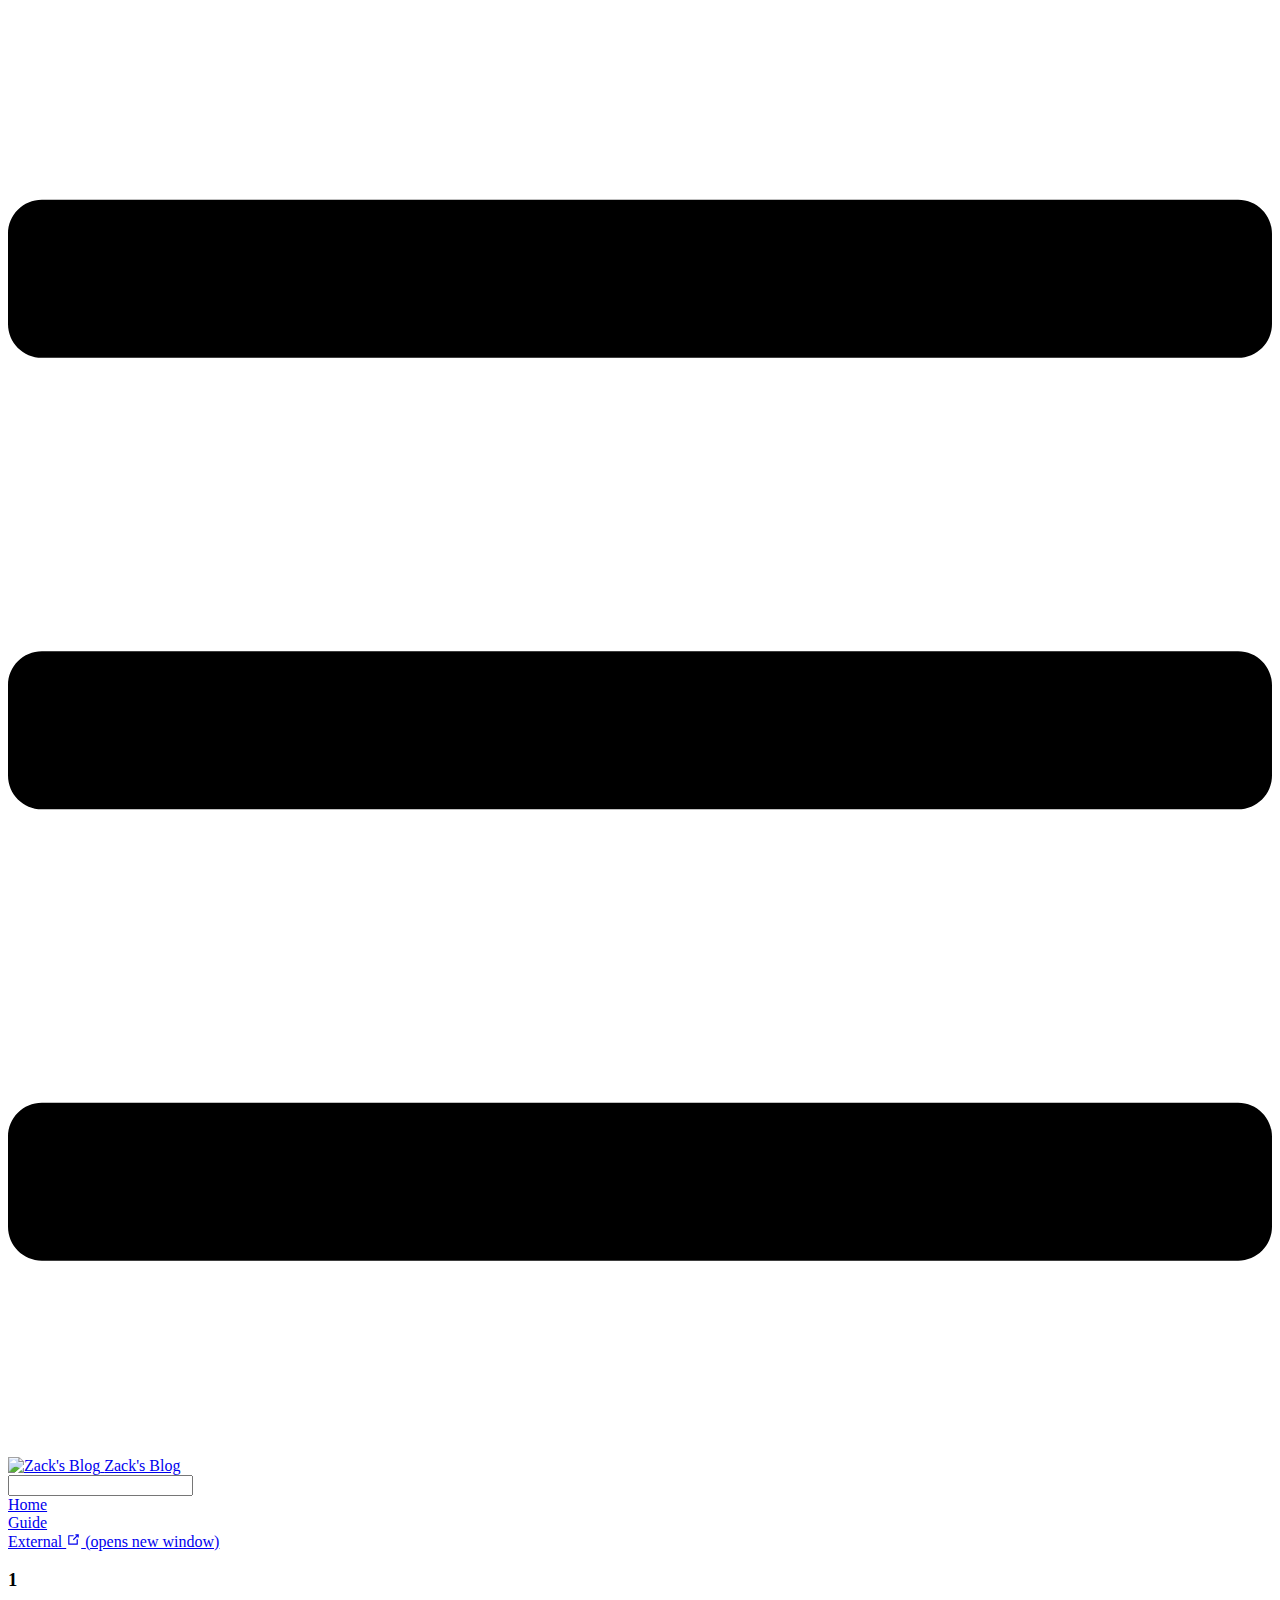
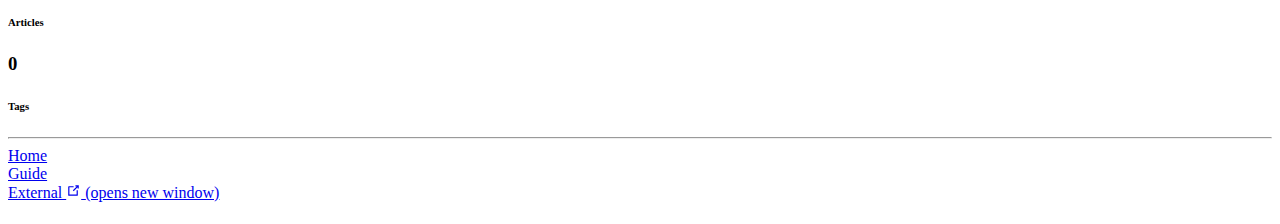
==== commit f266c2d8: "deploy" ====
--- a/categories/index.html
+++ b/categories/index.html
@@ -8,23 +8,23 @@
     
     <meta name="description" content="">
     
-    <link rel="preload" href="/assets/css/0.styles.3cb233de.css" as="style"><link rel="preload" href="/assets/js/app.df11fb97.js" as="script"><link rel="preload" href="/assets/js/3.55a67fdf.js" as="script"><link rel="preload" href="/assets/js/1.ce9546ad.js" as="script"><link rel="prefetch" href="/assets/js/10.18c1334f.js"><link rel="prefetch" href="/assets/js/4.8772dd01.js"><link rel="prefetch" href="/assets/js/5.ad392cbe.js"><link rel="prefetch" href="/assets/js/6.971f0766.js"><link rel="prefetch" href="/assets/js/7.c64e6c84.js"><link rel="prefetch" href="/assets/js/8.264f63e2.js"><link rel="prefetch" href="/assets/js/9.9cc40ab5.js">
-    <link rel="stylesheet" href="/assets/css/0.styles.3cb233de.css">
+    <link rel="preload" href="/zacks_blog/assets/css/0.styles.97041457.css" as="style"><link rel="preload" href="/zacks_blog/assets/js/app.f12bf0fe.js" as="script"><link rel="preload" href="/zacks_blog/assets/js/3.55a67fdf.js" as="script"><link rel="preload" href="/zacks_blog/assets/js/1.ce9546ad.js" as="script"><link rel="prefetch" href="/zacks_blog/assets/js/10.18c1334f.js"><link rel="prefetch" href="/zacks_blog/assets/js/4.8772dd01.js"><link rel="prefetch" href="/zacks_blog/assets/js/5.ad392cbe.js"><link rel="prefetch" href="/zacks_blog/assets/js/6.971f0766.js"><link rel="prefetch" href="/zacks_blog/assets/js/7.c64e6c84.js"><link rel="prefetch" href="/zacks_blog/assets/js/8.264f63e2.js"><link rel="prefetch" href="/zacks_blog/assets/js/9.9cc40ab5.js">
+    <link rel="stylesheet" href="/zacks_blog/assets/css/0.styles.97041457.css">
   </head>
   <body>
     <div id="app" data-server-rendered="true"><div class="theme-container no-sidebar" data-v-7dd95ae2><div data-v-7dd95ae2><div class="password-shadow password-wrapper-out" style="display:none;" data-v-59e6cb88 data-v-7dd95ae2 data-v-7dd95ae2><h3 class="title" data-v-59e6cb88>Zack's Blog</h3> <p class="description" data-v-59e6cb88></p> <label id="box" class="inputBox" data-v-59e6cb88><input type="password" value="" data-v-59e6cb88> <span data-v-59e6cb88>Konck! Knock!</span> <button data-v-59e6cb88>OK</button></label> <div class="footer" data-v-59e6cb88><span data-v-59e6cb88><i class="iconfont reco-theme" data-v-59e6cb88></i> <a target="blank" href="https://vuepress-theme-reco.recoluan.com" data-v-59e6cb88>vuePress-theme-reco</a></span> <span data-v-59e6cb88><i class="iconfont reco-copyright" data-v-59e6cb88></i> <a data-v-59e6cb88><!---->
           
         <!---->
         2022
-      </a></span></div></div> <div class="hide" data-v-7dd95ae2><header class="navbar" data-v-7dd95ae2><div class="sidebar-button"><svg xmlns="http://www.w3.org/2000/svg" aria-hidden="true" role="img" viewBox="0 0 448 512" class="icon"><path fill="currentColor" d="M436 124H12c-6.627 0-12-5.373-12-12V80c0-6.627 5.373-12 12-12h424c6.627 0 12 5.373 12 12v32c0 6.627-5.373 12-12 12zm0 160H12c-6.627 0-12-5.373-12-12v-32c0-6.627 5.373-12 12-12h424c6.627 0 12 5.373 12 12v32c0 6.627-5.373 12-12 12zm0 160H12c-6.627 0-12-5.373-12-12v-32c0-6.627 5.373-12 12-12h424c6.627 0 12 5.373 12 12v32c0 6.627-5.373 12-12 12z"></path></svg></div> <a href="/" class="home-link router-link-active"><img src="/assets/img/head.jpeg" alt="Zack's Blog" class="logo"> <span class="site-name">Zack's Blog</span></a> <div class="links"><div class="color-picker"><a class="color-button"><i class="iconfont reco-color"></i></a> <div class="color-picker-menu" style="display:none;"><div class="mode-options"><h4 class="title">Choose mode</h4> <ul class="color-mode-options"><li class="dark">dark</li><li class="auto active">auto</li><li class="light">light</li></ul></div></div></div> <div class="search-box"><i class="iconfont reco-search"></i> <input aria-label="Search" autocomplete="off" spellcheck="false" value=""> <!----></div> <nav class="nav-links can-hide"><div class="nav-item"><a href="/" class="nav-link"><i class="undefined"></i>
+      </a></span></div></div> <div class="hide" data-v-7dd95ae2><header class="navbar" data-v-7dd95ae2><div class="sidebar-button"><svg xmlns="http://www.w3.org/2000/svg" aria-hidden="true" role="img" viewBox="0 0 448 512" class="icon"><path fill="currentColor" d="M436 124H12c-6.627 0-12-5.373-12-12V80c0-6.627 5.373-12 12-12h424c6.627 0 12 5.373 12 12v32c0 6.627-5.373 12-12 12zm0 160H12c-6.627 0-12-5.373-12-12v-32c0-6.627 5.373-12 12-12h424c6.627 0 12 5.373 12 12v32c0 6.627-5.373 12-12 12zm0 160H12c-6.627 0-12-5.373-12-12v-32c0-6.627 5.373-12 12-12h424c6.627 0 12 5.373 12 12v32c0 6.627-5.373 12-12 12z"></path></svg></div> <a href="/zacks_blog/" class="home-link router-link-active"><img src="/zacks_blog/assets/img/head.jpeg" alt="Zack's Blog" class="logo"> <span class="site-name">Zack's Blog</span></a> <div class="links"><div class="color-picker"><a class="color-button"><i class="iconfont reco-color"></i></a> <div class="color-picker-menu" style="display:none;"><div class="mode-options"><h4 class="title">Choose mode</h4> <ul class="color-mode-options"><li class="dark">dark</li><li class="auto active">auto</li><li class="light">light</li></ul></div></div></div> <div class="search-box"><i class="iconfont reco-search"></i> <input aria-label="Search" autocomplete="off" spellcheck="false" value=""> <!----></div> <nav class="nav-links can-hide"><div class="nav-item"><a href="/zacks_blog/" class="nav-link"><i class="undefined"></i>
   Home
-</a></div><div class="nav-item"><a href="/guide/" class="nav-link"><i class="undefined"></i>
+</a></div><div class="nav-item"><a href="/zacks_blog/guide/" class="nav-link"><i class="undefined"></i>
   Guide
 </a></div><div class="nav-item"><a href="https://google.com" target="_blank" rel="noopener noreferrer" class="nav-link external"><i class="undefined"></i>
   External
-  <span><svg xmlns="http://www.w3.org/2000/svg" aria-hidden="true" focusable="false" x="0px" y="0px" viewBox="0 0 100 100" width="15" height="15" class="icon outbound"><path fill="currentColor" d="M18.8,85.1h56l0,0c2.2,0,4-1.8,4-4v-32h-8v28h-48v-48h28v-8h-32l0,0c-2.2,0-4,1.8-4,4v56C14.8,83.3,16.6,85.1,18.8,85.1z"></path> <polygon fill="currentColor" points="45.7,48.7 51.3,54.3 77.2,28.5 77.2,37.2 85.2,37.2 85.2,14.9 62.8,14.9 62.8,22.9 71.5,22.9"></polygon></svg> <span class="sr-only">(opens new window)</span></span></a></div> <!----></nav></div></header> <div class="sidebar-mask" data-v-7dd95ae2></div> <aside class="sidebar" data-v-7dd95ae2><div class="personal-info-wrapper" data-v-1fad0c41 data-v-7dd95ae2><!----> <!----> <div class="num" data-v-1fad0c41><div data-v-1fad0c41><h3 data-v-1fad0c41>1</h3> <h6 data-v-1fad0c41>Articles</h6></div> <div data-v-1fad0c41><h3 data-v-1fad0c41>0</h3> <h6 data-v-1fad0c41>Tags</h6></div></div> <ul class="social-links" data-v-1fad0c41></ul> <hr data-v-1fad0c41></div> <nav class="nav-links"><div class="nav-item"><a href="/" class="nav-link"><i class="undefined"></i>
+  <span><svg xmlns="http://www.w3.org/2000/svg" aria-hidden="true" focusable="false" x="0px" y="0px" viewBox="0 0 100 100" width="15" height="15" class="icon outbound"><path fill="currentColor" d="M18.8,85.1h56l0,0c2.2,0,4-1.8,4-4v-32h-8v28h-48v-48h28v-8h-32l0,0c-2.2,0-4,1.8-4,4v56C14.8,83.3,16.6,85.1,18.8,85.1z"></path> <polygon fill="currentColor" points="45.7,48.7 51.3,54.3 77.2,28.5 77.2,37.2 85.2,37.2 85.2,14.9 62.8,14.9 62.8,22.9 71.5,22.9"></polygon></svg> <span class="sr-only">(opens new window)</span></span></a></div> <!----></nav></div></header> <div class="sidebar-mask" data-v-7dd95ae2></div> <aside class="sidebar" data-v-7dd95ae2><div class="personal-info-wrapper" data-v-1fad0c41 data-v-7dd95ae2><!----> <!----> <div class="num" data-v-1fad0c41><div data-v-1fad0c41><h3 data-v-1fad0c41>1</h3> <h6 data-v-1fad0c41>Articles</h6></div> <div data-v-1fad0c41><h3 data-v-1fad0c41>0</h3> <h6 data-v-1fad0c41>Tags</h6></div></div> <ul class="social-links" data-v-1fad0c41></ul> <hr data-v-1fad0c41></div> <nav class="nav-links"><div class="nav-item"><a href="/zacks_blog/" class="nav-link"><i class="undefined"></i>
   Home
-</a></div><div class="nav-item"><a href="/guide/" class="nav-link"><i class="undefined"></i>
+</a></div><div class="nav-item"><a href="/zacks_blog/guide/" class="nav-link"><i class="undefined"></i>
   Guide
 </a></div><div class="nav-item"><a href="https://google.com" target="_blank" rel="noopener noreferrer" class="nav-link external"><i class="undefined"></i>
   External
@@ -33,6 +33,6 @@
         <!---->
         2022
       </a></span></div></div> <div data-v-7dd95ae2><div data-v-7dd95ae2><main class="page" style="padding-right:0;"><section style="display:;"><div class="page-title"><h1 class="title"></h1> <div data-v-8a445198><!----> <!----> <!----> <!----></div></div> <!----></section> <footer class="page-edit"><!----> <!----></footer> <!----> <div class="comments-wrapper"><!----></div></main></div> <!----></div> <ul class="sub-sidebar sub-sidebar-wrapper" style="width:0;" data-v-b57cc07c data-v-7dd95ae2></ul></div></div></div><div class="global-ui"><div class="back-to-ceiling" style="right:1rem;bottom:6rem;width:2.5rem;height:2.5rem;border-radius:.25rem;line-height:2.5rem;display:none;" data-v-c6073ba8 data-v-c6073ba8><svg t="1574745035067" viewBox="0 0 1024 1024" version="1.1" xmlns="http://www.w3.org/2000/svg" p-id="5404" class="icon" data-v-c6073ba8><path d="M526.60727968 10.90185116a27.675 27.675 0 0 0-29.21455937 0c-131.36607665 82.28402758-218.69155461 228.01873535-218.69155402 394.07834331a462.20625001 462.20625001 0 0 0 5.36959153 69.94390903c1.00431239 6.55289093-0.34802892 13.13561351-3.76865779 18.80351572-32.63518765 54.11355614-51.75690182 118.55860487-51.7569018 187.94566865a371.06718723 371.06718723 0 0 0 11.50484808 91.98906777c6.53300375 25.50556257 41.68394495 28.14064038 52.69160883 4.22606766 17.37162448-37.73630017 42.14135425-72.50938081 72.80769204-103.21549295 2.18761121 3.04276886 4.15646224 6.24463696 6.40373557 9.22774369a1871.4375 1871.4375 0 0 0 140.04691725 5.34970492 1866.36093723 1866.36093723 0 0 0 140.04691723-5.34970492c2.24727335-2.98310674 4.21612437-6.18497483 6.3937923-9.2178004 30.66633723 30.70611158 55.4360664 65.4791928 72.80769147 103.21549355 11.00766384 23.91457269 46.15860503 21.27949489 52.69160879-4.22606768a371.15156223 371.15156223 0 0 0 11.514792-91.99901164c0-69.36717486-19.13165746-133.82216804-51.75690182-187.92578088-3.42062944-5.66790279-4.76302748-12.26056868-3.76865837-18.80351632a462.20625001 462.20625001 0 0 0 5.36959269-69.943909c-0.00994388-166.08943902-87.32547796-311.81420293-218.6915546-394.09823051zM605.93803103 357.87693858a93.93749974 93.93749974 0 1 1-187.89594924 6.1e-7 93.93749974 93.93749974 0 0 1 187.89594924-6.1e-7z" p-id="5405" data-v-c6073ba8></path><path d="M429.50777625 765.63860547C429.50777625 803.39355007 466.44236686 1000.39046097 512.00932183 1000.39046097c45.56695499 0 82.4922232-197.00623328 82.5015456-234.7518555 0-37.75494459-36.9345906-68.35043303-82.4922232-68.34111062-45.57627738-0.00932239-82.52019037 30.59548842-82.51086798 68.34111062z" p-id="5406" data-v-c6073ba8></path></svg></div></div></div>
-    <script src="/assets/js/app.df11fb97.js" defer></script><script src="/assets/js/3.55a67fdf.js" defer></script><script src="/assets/js/1.ce9546ad.js" defer></script>
+    <script src="/zacks_blog/assets/js/app.f12bf0fe.js" defer></script><script src="/zacks_blog/assets/js/3.55a67fdf.js" defer></script><script src="/zacks_blog/assets/js/1.ce9546ad.js" defer></script>
   </body>
 </html>
